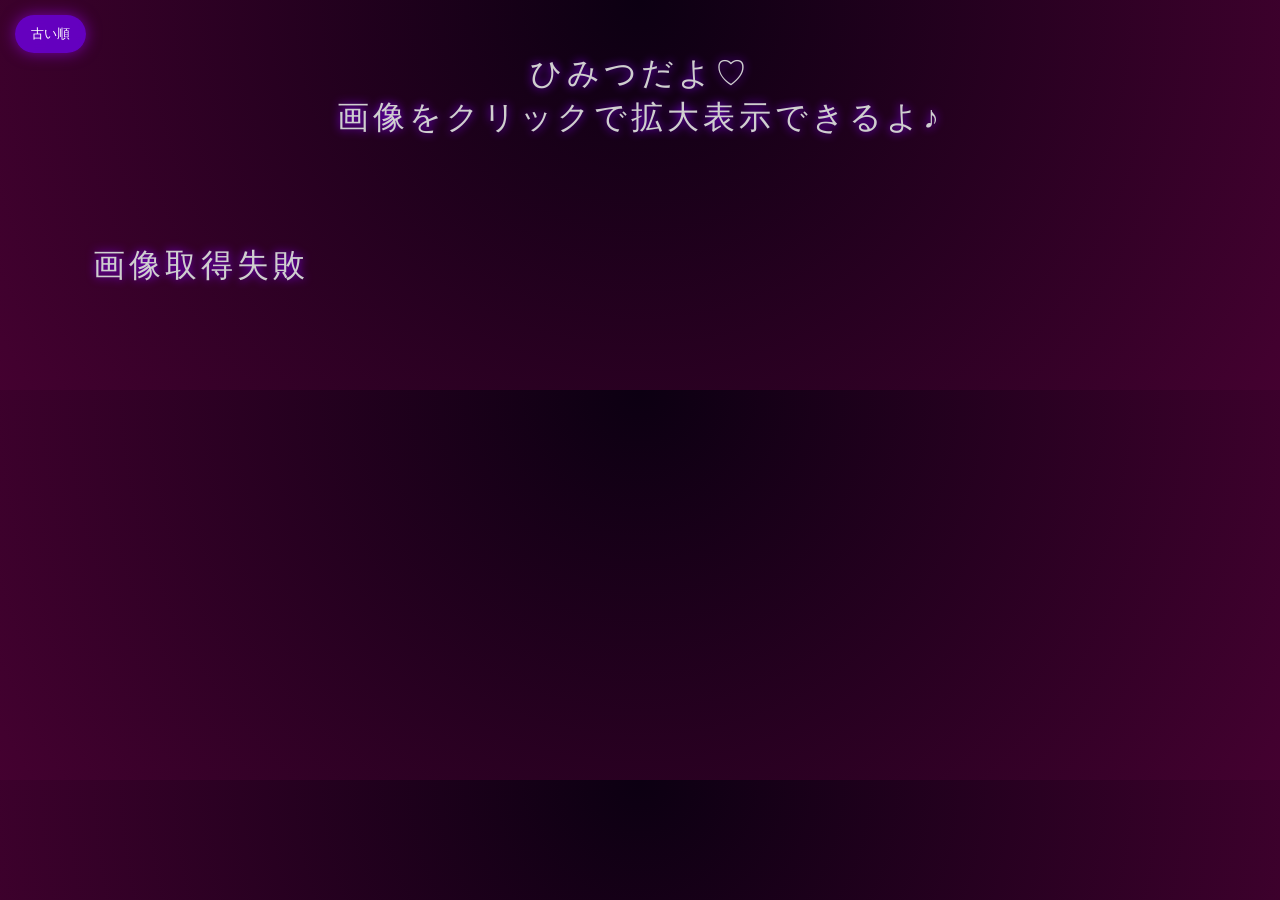
==== HPage.html @ 678bc20c "Update HPage.html" ====
<!DOCTYPE html>
<html>
<head>
                <style>*{
    box-sizing:border-box;
}

body{

    margin:0;

    background:
        radial-gradient(
            circle at top,
            #0c0012,
            #440130
        );

    color:#ddd;
}

p{
    text-align:center;
    padding:20px 10px;
    font-size:32px;
    letter-spacing:4px;
    color:#cfcfcf;
    text-shadow:0 0 10px #8800ff;
}

.gallery{
    width:90%;
    max-width:1200px;
    margin:0 auto 50px;

    display:grid;
    grid-template-columns:
        repeat(auto-fill,minmax(260px,1fr));

    gap:20px;
}

.photo-box{
    position:relative;
    height:260px;

    overflow:hidden;

    border:2px solid #222;
    background:#000;

    cursor:pointer;

    box-shadow:
        0 0 15px rgba(120,0,255,.4);

    transition:.3s;
}

.photo-box:hover{
    transform:scale(1.03);

    box-shadow:
        0 0 25px rgba(180,0,255,.7);
}

.photo-box img{
    width:100%;
    height:100%;

    object-fit:cover;

    filter:
        brightness(70%)
        contrast(120%)
        saturate(130%);

    transition:.4s;
}

.photo-box:hover img{
    filter:
        brightness(100%)
        contrast(140%)
        saturate(150%);
}

.caption{
    position:absolute;
    left:0;
    bottom:0;

    width:100%;
    padding:8px;

    background:rgba(0,0,0,.6);

    text-align:center;
    font-size:12px;

    opacity:0;

    transition:.3s;
}

.photo-box:hover .caption{
    opacity:1;
}

.lightbox{
    padding:80px;
    position:fixed;
    inset:0;

    display:flex;
    justify-content:center;
    align-items:center;

    background:rgba(0,0,0,.95);

    opacity:0;
    visibility:hidden;

    transition:.3s;

    z-index:9999;
}

.lightbox.active{
    opacity:1;
    visibility:visible;
}

.lightbox img{
    max-width:95vw;
    max-height:90vh;

    object-fit:contain;

    transform:scale(.9);

    transition:.3s;
}

.lightbox.active img{
    transform:scale(1);
}

.lightbox-close{
    position:fixed;

    top:15px;
    right:20px;

    width:50px;
    height:50px;

    display:flex;
    justify-content:center;
    align-items:center;

    border-radius:50%;

    color:#fff;

    font-size:40px;

    background:rgba(0,0,0,.7);

    cursor:pointer;
}

@media(max-width:600px){

    p{
        font-size:20px;
    }

    .gallery{
        width:95%;
        grid-template-columns:repeat(2,1fr);
        gap:10px;
    }

    .photo-box{
        height:180px;
    }

    .caption{
        opacity:1;
        font-size:10px;
    }
}
.nav-btn{

    position:fixed;

    top:50%;

    transform:translateY(-50%);

    width:60px;
    height:60px;

    border:none;

    border-radius:50%;

    background:rgba(0,0,0,.7);

    color:white;

    font-size:32px;

    cursor:pointer;

    z-index:10000;

    transition:.2s;
}

.nav-btn:hover{

    background:rgba(140,0,255,.8);

}

.prev-btn{

    left:20px;

}

.next-btn{

    right:20px;

}

@media(max-width:600px){

    .nav-btn{

        width:50px;
        height:50px;

        font-size:24px;
    }

    .prev-btn{

        left:10px;

    }

    .next-btn{

        right:10px;

    }

}
.slide-left{
    animation:slideLeft .25s ease;
}

.slide-right{
    animation:slideRight .25s ease;
}

@keyframes slideLeft{

    from{
        opacity:0;
        transform:
            translateX(60px)
            scale(.95);
    }

    to{
        opacity:1;
        transform:
            translateX(0)
            scale(1);
    }

}

@keyframes slideRight{

    from{
        opacity:0;
        transform:
            translateX(-60px)
            scale(.95);
    }

    to{
        opacity:1;
        transform:
            translateX(0)
            scale(1);
    }

}

#bubbles{

    position:fixed;

    inset:0;

    overflow:hidden;

    pointer-events:none;

    z-index:-1;
}

.bubble{

    position:absolute;

    bottom:-120px;

    border-radius:50%;

    opacity:.25;

    filter:blur(2px);

    animation:
        floatUp linear forwards;
}

@keyframes floatUp{

    0%{

        transform:
            translateY(0)
            translateX(0)
            scale(.8);

        opacity:0;
    }

    15%{

        opacity:.35;
    }

    70%{

        opacity:.25;
    }

    100%{

        transform:
            translateY(-120vh)
            translateX(var(--drift))
            scale(1.2);

        opacity:0;
    }
}
.sort-button{

    position:fixed;

    top:15px;
    left:15px;

    z-index:1000;

    border:none;

    padding:10px 16px;

    border-radius:999px;

    cursor:pointer;

    color:white;

    background:
        rgba(120,0,255,.7);

    backdrop-filter:blur(8px);

    box-shadow:
        0 0 15px rgba(160,0,255,.6);

    transition:.3s;
}

.sort-button:hover{

    transform:scale(1.05);

    background:
        rgba(180,0,255,.85);
}
</style>
            </head>
            <body>
                <script>(function installLiveweaveConsoleBridge() {
        if (window.__liveweaveConsoleBridge) return;
        window.__liveweaveConsoleBridge = true;

        function format(value) {
            if (typeof value === 'string') return value;
            if (typeof value === 'undefined') return 'undefined';
            if (typeof value === 'function') return value.toString();
            if (value instanceof Error) return value.name + ': ' + value.message;
            if (value instanceof Element) return value.outerHTML;
            try {
                var seen = [];
                return JSON.stringify(value, function(key, item) {
                    if (typeof item === 'object' && item !== null) {
                        if (seen.indexOf(item) !== -1) return '[Circular]';
                        seen.push(item);
                    }
                    return item;
                }, 2);
            } catch (err) {
                return String(value);
            }
        }

        function send(type, values, id) {
            parent.postMessage({
                source: 'liveweave-preview-console',
                type: type,
                id: id || '',
                values: (values || []).map(format)
            }, '*');
        }

        ['log', 'info', 'warn', 'error', 'debug'].forEach(function(level) {
            var original = console[level];
            console[level] = function() {
                var args = Array.prototype.slice.call(arguments);
                send(level === 'log' || level === 'debug' ? 'log' : level, args);
                if (original) original.apply(console, args);
            };
        });

        window.addEventListener('error', function(event) {
            send('error', [event.message + (event.lineno ? ' (line ' + event.lineno + ')' : '')]);
        });
        window.addEventListener('unhandledrejection', function(event) {
            send('error', ['Unhandled promise rejection:', event.reason]);
        });
        window.addEventListener('message', function(event) {
            var message = event.data || {};
            if (event.source !== parent || message.source !== 'liveweave-parent-console' || message.type !== 'evaluate') return;
            try {
                var result = (0, eval)(message.code);
                Promise.resolve(result).then(function(value) {
                    send('result', [value], message.id);
                }, function(error) {
                    send('error', [error], message.id);
                });
            } catch (error) {
                send('error', [error], message.id);
            }
        });
        send('ready', []);
    })();</script>
                <script>(function installPreviewLinkGuard() {
        var noticeTimer;

        function showNotice(message) {
            var notice = document.getElementById('lw-preview-link-notice');
            if (!notice) {
                notice = document.createElement('div');
                notice.id = 'lw-preview-link-notice';
                notice.setAttribute('role', 'status');
                notice.style.cssText = 'position:fixed;left:12px;bottom:12px;z-index:2147483647;max-width:calc(100% - 24px);padding:10px 14px;border-radius:9px;background:#17212d;color:#fff;font:13px/1.4 system-ui,sans-serif;box-shadow:0 8px 24px rgba(0,0,0,.25);pointer-events:none;';
                document.body.appendChild(notice);
            }
            notice.textContent = message;
            notice.hidden = false;
            clearTimeout(noticeTimer);
            noticeTimer = setTimeout(function() { notice.hidden = true; }, 3500);
        }

        document.addEventListener('click', function(event) {
            var link = event.target.closest && event.target.closest('a[href]');
            if (!link || event.defaultPrevented) return;

            var href = (link.getAttribute('href') || '').trim();
            if (href.charAt(0) === '#') {
                event.preventDefault();
                var fragment = href.slice(1);
                if (!fragment) {
                    window.scrollTo(0, 0);
                    return;
                }
                try { fragment = decodeURIComponent(fragment); } catch (error) {}
                var target = document.getElementById(fragment) || document.getElementsByName(fragment)[0];
                if (target) target.scrollIntoView();
                return;
            }

            if (/^(https?:)?\/\//i.test(href)) {
                event.preventDefault();
                window.open(href, '_blank', 'noopener,noreferrer');
                return;
            }

            if (/^(mailto:|tel:)/i.test(href)) return;

            event.preventDefault();
            showNotice('This page cannot be opened in the preview.');
        }, true);
    })();</script>
                


    <meta charset="UTF-8">
    <meta name="viewport" content="width=device-width, initial-scale=1.0">
    <title>......♡</title>




    <div id="bubbles"></div>

    <button id="sortButton" class="sort-button">古い順</button>

    <p>ひみつだよ♡<br>画像をクリックで拡大表示できるよ♪</p>

    <div id="gallery" class="gallery"><div class="photo-box"><img src="https://raw.githubusercontent.com/ultimatesuperdog-prog/ultimatesuperdog.github.io/main/photo/VRChat_2025-10-22_00-17-05.451_2560x1440.png" loading="lazy"><div class="caption">VRChat_2025-10-22_00-17-05.451_2560x1440.png</div></div><div class="photo-box"><img src="https://raw.githubusercontent.com/ultimatesuperdog-prog/ultimatesuperdog.github.io/main/photo/VRChat_2025-10-22_00-19-32.444_1440x2560.png" loading="lazy"><div class="caption">VRChat_2025-10-22_00-19-32.444_1440x2560.png</div></div><div class="photo-box"><img src="https://raw.githubusercontent.com/ultimatesuperdog-prog/ultimatesuperdog.github.io/main/photo/VRChat_2025-10-24_18-51-50.114_1440x2560.png" loading="lazy"><div class="caption">VRChat_2025-10-24_18-51-50.114_1440x2560.png</div></div><div class="photo-box"><img src="https://raw.githubusercontent.com/ultimatesuperdog-prog/ultimatesuperdog.github.io/main/photo/VRChat_2025-10-24_18-54-07.072_1440x2560.png" loading="lazy"><div class="caption">VRChat_2025-10-24_18-54-07.072_1440x2560.png</div></div><div class="photo-box"><img src="https://raw.githubusercontent.com/ultimatesuperdog-prog/ultimatesuperdog.github.io/main/photo/VRChat_2025-10-24_18-54-31.774_2560x1440.png" loading="lazy"><div class="caption">VRChat_2025-10-24_18-54-31.774_2560x1440.png</div></div><div class="photo-box"><img src="https://raw.githubusercontent.com/ultimatesuperdog-prog/ultimatesuperdog.github.io/main/photo/VRChat_2025-11-01_12-10-06.847_1440x2560.png" loading="lazy"><div class="caption">VRChat_2025-11-01_12-10-06.847_1440x2560.png</div></div><div class="photo-box"><img src="https://raw.githubusercontent.com/ultimatesuperdog-prog/ultimatesuperdog.github.io/main/photo/VRChat_2025-11-01_12-15-42.350_2560x1440.png" loading="lazy"><div class="caption">VRChat_2025-11-01_12-15-42.350_2560x1440.png</div></div><div class="photo-box"><img src="https://raw.githubusercontent.com/ultimatesuperdog-prog/ultimatesuperdog.github.io/main/photo/VRChat_2025-11-01_13-35-09.456_1440x2560.png" loading="lazy"><div class="caption">VRChat_2025-11-01_13-35-09.456_1440x2560.png</div></div><div class="photo-box"><img src="https://raw.githubusercontent.com/ultimatesuperdog-prog/ultimatesuperdog.github.io/main/photo/VRChat_2025-11-03_23-21-50.025_1440x2560.png" loading="lazy"><div class="caption">VRChat_2025-11-03_23-21-50.025_1440x2560.png</div></div><div class="photo-box"><img src="https://raw.githubusercontent.com/ultimatesuperdog-prog/ultimatesuperdog.github.io/main/photo/VRChat_2025-11-25_08-31-44.201_1440x2560.png" loading="lazy"><div class="caption">VRChat_2025-11-25_08-31-44.201_1440x2560.png</div></div><div class="photo-box"><img src="https://raw.githubusercontent.com/ultimatesuperdog-prog/ultimatesuperdog.github.io/main/photo/VRChat_2025-11-25_08-38-30.387_2560x1440.png" loading="lazy"><div class="caption">VRChat_2025-11-25_08-38-30.387_2560x1440.png</div></div><div class="photo-box"><img src="https://raw.githubusercontent.com/ultimatesuperdog-prog/ultimatesuperdog.github.io/main/photo/VRChat_2025-11-30_10-49-32.324_2560x1440.png" loading="lazy"><div class="caption">VRChat_2025-11-30_10-49-32.324_2560x1440.png</div></div><div class="photo-box"><img src="https://raw.githubusercontent.com/ultimatesuperdog-prog/ultimatesuperdog.github.io/main/photo/VRChat_2025-12-10_11-47-01.004_1440x2560.png" loading="lazy"><div class="caption">VRChat_2025-12-10_11-47-01.004_1440x2560.png</div></div><div class="photo-box"><img src="https://raw.githubusercontent.com/ultimatesuperdog-prog/ultimatesuperdog.github.io/main/photo/VRChat_2025-12-13_10-05-29.626_2160x3840.png" loading="lazy"><div class="caption">VRChat_2025-12-13_10-05-29.626_2160x3840.png</div></div><div class="photo-box"><img src="https://raw.githubusercontent.com/ultimatesuperdog-prog/ultimatesuperdog.github.io/main/photo/VRChat_2025-12-17_08-20-46.638_1440x2560.png" loading="lazy"><div class="caption">VRChat_2025-12-17_08-20-46.638_1440x2560.png</div></div><div class="photo-box"><img src="https://raw.githubusercontent.com/ultimatesuperdog-prog/ultimatesuperdog.github.io/main/photo/VRChat_2025-12-20_07-16-40.741_2560x1440.png" loading="lazy"><div class="caption">VRChat_2025-12-20_07-16-40.741_2560x1440.png</div></div><div class="photo-box"><img src="https://raw.githubusercontent.com/ultimatesuperdog-prog/ultimatesuperdog.github.io/main/photo/VRChat_2025-12-20_07-26-20.593_2560x1440.png" loading="lazy"><div class="caption">VRChat_2025-12-20_07-26-20.593_2560x1440.png</div></div><div class="photo-box"><img src="https://raw.githubusercontent.com/ultimatesuperdog-prog/ultimatesuperdog.github.io/main/photo/VRChat_2026-01-02_21-21-00.322_1440x2560.png" loading="lazy"><div class="caption">VRChat_2026-01-02_21-21-00.322_1440x2560.png</div></div><div class="photo-box"><img src="https://raw.githubusercontent.com/ultimatesuperdog-prog/ultimatesuperdog.github.io/main/photo/VRChat_2026-01-04_09-59-13.803_2560x1440.png" loading="lazy"><div class="caption">VRChat_2026-01-04_09-59-13.803_2560x1440.png</div></div><div class="photo-box"><img src="https://raw.githubusercontent.com/ultimatesuperdog-prog/ultimatesuperdog.github.io/main/photo/VRChat_2026-06-02_22-18-40.487_2560x1440.png" loading="lazy"><div class="caption">VRChat_2026-06-02_22-18-40.487_2560x1440.png</div></div><div class="photo-box"><img src="https://raw.githubusercontent.com/ultimatesuperdog-prog/ultimatesuperdog.github.io/main/photo/VRChat_2026-07-23_06-15-55.239_1440x2560.png" loading="lazy"><div class="caption">VRChat_2026-07-23_06-15-55.239_1440x2560.png</div></div><div class="photo-box"><img src="https://raw.githubusercontent.com/ultimatesuperdog-prog/ultimatesuperdog.github.io/main/photo/VRChat_2026-07-23_23-22-54.620_2560x1440.png" loading="lazy"><div class="caption">VRChat_2026-07-23_23-22-54.620_2560x1440.png</div></div><div class="photo-box"><img src="https://raw.githubusercontent.com/ultimatesuperdog-prog/ultimatesuperdog.github.io/main/photo/VRChat_2026-07-23_23-24-43.584_2560x1440.png" loading="lazy"><div class="caption">VRChat_2026-07-23_23-24-43.584_2560x1440.png</div></div><div class="photo-box"><img src="https://raw.githubusercontent.com/ultimatesuperdog-prog/ultimatesuperdog.github.io/main/photo/VRChat_2026-08-22_08-33-40.828_2560x1440.png" loading="lazy"><div class="caption">VRChat_2026-08-22_08-33-40.828_2560x1440.png</div></div><div class="photo-box"><img src="https://raw.githubusercontent.com/ultimatesuperdog-prog/ultimatesuperdog.github.io/main/photo/VRChat_2026-08-22_08-34-22.706_2560x1440.png" loading="lazy"><div class="caption">VRChat_2026-08-22_08-34-22.706_2560x1440.png</div></div><div class="photo-box"><img src="https://raw.githubusercontent.com/ultimatesuperdog-prog/ultimatesuperdog.github.io/main/photo/VRChat_2026-08-29_13-50-01.776_3840x2160.png" loading="lazy"><div class="caption">VRChat_2026-08-29_13-50-01.776_3840x2160.png</div></div><div class="photo-box"><img src="https://raw.githubusercontent.com/ultimatesuperdog-prog/ultimatesuperdog.github.io/main/photo/VRChat_2026-09-01_06-08-50.923_3840x2160.png" loading="lazy"><div class="caption">VRChat_2026-09-01_06-08-50.923_3840x2160.png</div></div><div class="photo-box"><img src="https://raw.githubusercontent.com/ultimatesuperdog-prog/ultimatesuperdog.github.io/main/photo/VRChat_2026-09-01_06-10-11.241_3840x2160.png" loading="lazy"><div class="caption">VRChat_2026-09-01_06-10-11.241_3840x2160.png</div></div><div class="photo-box"><img src="https://raw.githubusercontent.com/ultimatesuperdog-prog/ultimatesuperdog.github.io/main/photo/VRChat_2026-09-01_06-12-33.233_3840x2160.png" loading="lazy"><div class="caption">VRChat_2026-09-01_06-12-33.233_3840x2160.png</div></div><div class="photo-box"><img src="https://raw.githubusercontent.com/ultimatesuperdog-prog/ultimatesuperdog.github.io/main/photo/VRChat_2026-09-11_23-34-38.701_1080x1920.png" loading="lazy"><div class="caption">VRChat_2026-09-11_23-34-38.701_1080x1920.png</div></div><div class="photo-box"><img src="https://raw.githubusercontent.com/ultimatesuperdog-prog/ultimatesuperdog.github.io/main/photo/VRChat_2026-09-11_23-36-31.436_1920x1080.png" loading="lazy"><div class="caption">VRChat_2026-09-11_23-36-31.436_1920x1080.png</div></div><div class="photo-box"><img src="https://raw.githubusercontent.com/ultimatesuperdog-prog/ultimatesuperdog.github.io/main/photo/VRChat_2026-09-11_23-41-42.427_1920x1080.png" loading="lazy"><div class="caption">VRChat_2026-09-11_23-41-42.427_1920x1080.png</div></div><div class="photo-box"><img src="https://raw.githubusercontent.com/ultimatesuperdog-prog/ultimatesuperdog.github.io/main/photo/VRChat_2026-09-11_23-42-38.360_1920x1080.png" loading="lazy"><div class="caption">VRChat_2026-09-11_23-42-38.360_1920x1080.png</div></div><div class="photo-box"><img src="https://raw.githubusercontent.com/ultimatesuperdog-prog/ultimatesuperdog.github.io/main/photo/VRChat_2026-09-23_09-59-18.088_1080x1920.png" loading="lazy"><div class="caption">VRChat_2026-09-23_09-59-18.088_1080x1920.png</div></div><div class="photo-box"><img src="https://raw.githubusercontent.com/ultimatesuperdog-prog/ultimatesuperdog.github.io/main/photo/VRChat_2026-09-23_10-15-39.114_1080x1920.png" loading="lazy"><div class="caption">VRChat_2026-09-23_10-15-39.114_1080x1920.png</div></div><div class="photo-box"><img src="https://raw.githubusercontent.com/ultimatesuperdog-prog/ultimatesuperdog.github.io/main/photo/VRChat_2026-10-09_06-13-49.045_1080x1920.png" loading="lazy"><div class="caption">VRChat_2026-10-09_06-13-49.045_1080x1920.png</div></div><div class="photo-box"><img src="https://raw.githubusercontent.com/ultimatesuperdog-prog/ultimatesuperdog.github.io/main/photo/VRChat_2026-10-09_06-16-35.450_1080x1920.png" loading="lazy"><div class="caption">VRChat_2026-10-09_06-16-35.450_1080x1920.png</div></div><div class="photo-box"><img src="https://raw.githubusercontent.com/ultimatesuperdog-prog/ultimatesuperdog.github.io/main/photo/VRChat_2026-10-09_06-18-10.232_1080x1920.png" loading="lazy"><div class="caption">VRChat_2026-10-09_06-18-10.232_1080x1920.png</div></div><div class="photo-box"><img src="https://raw.githubusercontent.com/ultimatesuperdog-prog/ultimatesuperdog.github.io/main/photo/VRChat_2026-10-09_06-20-03.616_1080x1920.png" loading="lazy"><div class="caption">VRChat_2026-10-09_06-20-03.616_1080x1920.png</div></div><div class="photo-box"><img src="https://raw.githubusercontent.com/ultimatesuperdog-prog/ultimatesuperdog.github.io/main/photo/VRChat_2026-10-10_00-46-45.713_2560x1440.png" loading="lazy"><div class="caption">VRChat_2026-10-10_00-46-45.713_2560x1440.png</div></div><div class="photo-box"><img src="https://raw.githubusercontent.com/ultimatesuperdog-prog/ultimatesuperdog.github.io/main/photo/VRChat_2026-10-10_00-52-44.420_2560x1440.png" loading="lazy"><div class="caption">VRChat_2026-10-10_00-52-44.420_2560x1440.png</div></div><div class="photo-box"><img src="https://raw.githubusercontent.com/ultimatesuperdog-prog/ultimatesuperdog.github.io/main/photo/VRChat_2026-10-10_00-58-09.548_2560x1440.png" loading="lazy"><div class="caption">VRChat_2026-10-10_00-58-09.548_2560x1440.png</div></div><div class="photo-box"><img src="https://raw.githubusercontent.com/ultimatesuperdog-prog/ultimatesuperdog.github.io/main/photo/VRChat_2026-10-10_14-26-05.627_2560x1440.png" loading="lazy"><div class="caption">VRChat_2026-10-10_14-26-05.627_2560x1440.png</div></div><div class="photo-box"><img src="https://raw.githubusercontent.com/ultimatesuperdog-prog/ultimatesuperdog.github.io/main/photo/VRChat_2026-10-10_14-32-17.605_1440x2560.png" loading="lazy"><div class="caption">VRChat_2026-10-10_14-32-17.605_1440x2560.png</div></div><div class="photo-box"><img src="https://raw.githubusercontent.com/ultimatesuperdog-prog/ultimatesuperdog.github.io/main/photo/VRChat_2026-10-11_14-43-48.416_1440x2560.png" loading="lazy"><div class="caption">VRChat_2026-10-11_14-43-48.416_1440x2560.png</div></div><div class="photo-box"><img src="https://raw.githubusercontent.com/ultimatesuperdog-prog/ultimatesuperdog.github.io/main/photo/VRChat_2026-10-11_21-49-54.751_2560x1440.png" loading="lazy"><div class="caption">VRChat_2026-10-11_21-49-54.751_2560x1440.png</div></div><div class="photo-box"><img src="https://raw.githubusercontent.com/ultimatesuperdog-prog/ultimatesuperdog.github.io/main/photo/VRChat_2026-10-14_23-59-23.703_1440x2560.png" loading="lazy"><div class="caption">VRChat_2026-10-14_23-59-23.703_1440x2560.png</div></div><div class="photo-box"><img src="https://raw.githubusercontent.com/ultimatesuperdog-prog/ultimatesuperdog.github.io/main/photo/VRChat_2026-10-16_00-07-16.340_2560x1440.png" loading="lazy"><div class="caption">VRChat_2026-10-16_00-07-16.340_2560x1440.png</div></div><div class="photo-box"><img src="https://raw.githubusercontent.com/ultimatesuperdog-prog/ultimatesuperdog.github.io/main/photo/VRChat_2026-10-16_00-17-12.755_1440x2560.png" loading="lazy"><div class="caption">VRChat_2026-10-16_00-17-12.755_1440x2560.png</div></div><div class="photo-box"><img src="https://raw.githubusercontent.com/ultimatesuperdog-prog/ultimatesuperdog.github.io/main/photo/VRChat_2026-10-16_00-26-08.349_2560x1440.png" loading="lazy"><div class="caption">VRChat_2026-10-16_00-26-08.349_2560x1440.png</div></div><div class="photo-box"><img src="https://raw.githubusercontent.com/ultimatesuperdog-prog/ultimatesuperdog.github.io/main/photo/VRChat_2026-10-16_21-46-38.148_2560x1440.png" loading="lazy"><div class="caption">VRChat_2026-10-16_21-46-38.148_2560x1440.png</div></div><div class="photo-box"><img src="https://raw.githubusercontent.com/ultimatesuperdog-prog/ultimatesuperdog.github.io/main/photo/VRChat_2026-10-16_22-03-40.039_1440x2560.png" loading="lazy"><div class="caption">VRChat_2026-10-16_22-03-40.039_1440x2560.png</div></div><div class="photo-box"><img src="https://raw.githubusercontent.com/ultimatesuperdog-prog/ultimatesuperdog.github.io/main/photo/VRChat_2026-10-17_11-07-17.950_1440x2560.png" loading="lazy"><div class="caption">VRChat_2026-10-17_11-07-17.950_1440x2560.png</div></div></div>

    <div id="lightbox" class="lightbox">

        <div id="lightboxClose" class="lightbox-close">
            ×
        </div>

        <button id="prevBtn" class="nav-btn prev-btn">
            ←
        </button>

        <img id="lightboxImage" alt="拡大画像">

        <button id="nextBtn" class="nav-btn next-btn">
            →
        </button>

    </div>



                <script>const gallery =
    document.getElementById("gallery");

const lightbox =
    document.getElementById("lightbox");

const lightboxImage =
    document.getElementById("lightboxImage");

const lightboxClose =
    document.getElementById("lightboxClose");

const prevBtn =
    document.getElementById("prevBtn");

const nextBtn =
    document.getElementById("nextBtn");

const sortButton =
    document.getElementById("sortButton");

let photoList = [];
let currentIndex = 0;
let newestFirst = false;

let touchStartX = 0;

async function loadPhotos() {

    try {

        const response = await fetch(
            "https://api.github.com/repos/ultimatesuperdog-prog/ultimatesuperdog.github.io/contents/photo"
        );

        const files = await response.json();

        photoList = files.filter(file =>
            file.type === "file" &&
            /\.(jpg|jpeg|png|gif|webp)$/i.test(file.name)
        );

        sortPhotos();

    } catch(err) {

        console.error(err);

        gallery.innerHTML =
            "<p>画像取得失敗</p>";
    }
}
function sortPhotos() {

    if(newestFirst){

        photoList.sort(
            (a,b)=>
            b.name.localeCompare(a.name)
        );

        sortButton.textContent =
            "新しい順";

    }else{

        photoList.sort(
            (a,b)=>
            a.name.localeCompare(b.name)
        );

        sortButton.textContent =
            "古い順";
    }

    renderGallery();
}

function renderGallery() {

    gallery.innerHTML = "";

    photoList.forEach(
        (file,index) => {

            const box =
                document.createElement("div");

            box.className =
                "photo-box";

            const img =
                document.createElement("img");

            img.src =
                file.download_url;

            img.loading =
                "lazy";

            const caption =
                document.createElement("div");

            caption.className =
                "caption";

            caption.textContent =
                file.name;

            box.append(
                img,
                caption
            );

            box.onclick = () => {

                currentIndex =
                    index;

                openLightbox(
                    index
                );
            };

            gallery.appendChild(box);
        }
    );
}

function openLightbox(index){

    lightboxImage.src =
        photoList[index]
        .download_url;

    lightbox.classList.add(
        "active"
    );

    document.body.style.overflow =
        "hidden";
}

function closeLightbox(){

    lightbox.classList.remove(
        "active"
    );

    document.body.style.overflow =
        "";
}

function animateImage(direction){

    lightboxImage.classList.remove(
        "slide-left",
        "slide-right"
    );

    void lightboxImage.offsetWidth;

    lightboxImage.classList.add(
        direction
    );
}

function nextPhoto(){

    currentIndex++;

    if(
        currentIndex >=
        photoList.length
    ){
        currentIndex = 0;
    }

    lightboxImage.src =
        photoList[currentIndex]
        .download_url;

    animateImage(
        "slide-left"
    );
}

function prevPhoto(){

    currentIndex--;

    if(currentIndex < 0){

        currentIndex =
            photoList.length - 1;
    }

    lightboxImage.src =
        photoList[currentIndex]
        .download_url;

    animateImage(
        "slide-right"
    );
}

nextBtn.onclick =
    nextPhoto;

prevBtn.onclick =
    prevPhoto;

lightboxClose.onclick =
    closeLightbox;

sortButton.onclick = () => {

    newestFirst =
        !newestFirst;

    sortPhotos();
};

document.addEventListener(
    "keydown",
    e => {

        if(
            !lightbox.classList.contains(
                "active"
            )
        ){
            return;
        }

        if(
            e.key ===
            "ArrowRight"
        ){
            nextPhoto();
        }

        if(
            e.key ===
            "ArrowLeft"
        ){
            prevPhoto();
        }

        if(
            e.key ===
            "Escape"
        ){
            closeLightbox();
        }
    }
);

lightbox.addEventListener(
    "touchstart",
    e => {

        touchStartX =
            e.changedTouches[0]
            .screenX;
    }
);

lightbox.addEventListener(
    "touchend",
    e => {

        const diff =
            e.changedTouches[0]
            .screenX
            -
            touchStartX;

        if(diff > 50){

            prevPhoto();

        }else if(
            diff < -50
        ){

            nextPhoto();
        }
    }
);

const bubbleArea =
    document.getElementById(
        "bubbles"
    );

function createBubble(){

    const bubble =
        document.createElement(
            "div"
        );

    bubble.className =
        "bubble";

    bubbleArea.appendChild(
        bubble
    );

    bubble.addEventListener(
        "animationend",
        () => bubble.remove()
    );
}

setInterval(
    createBubble,
    800
);
lightbox.addEventListener(
    "click",
    e => {

        if(
            e.target === lightbox
        ){
            closeLightbox();
        }

    }
);

loadPhotos();</script>
            
        
    </body>
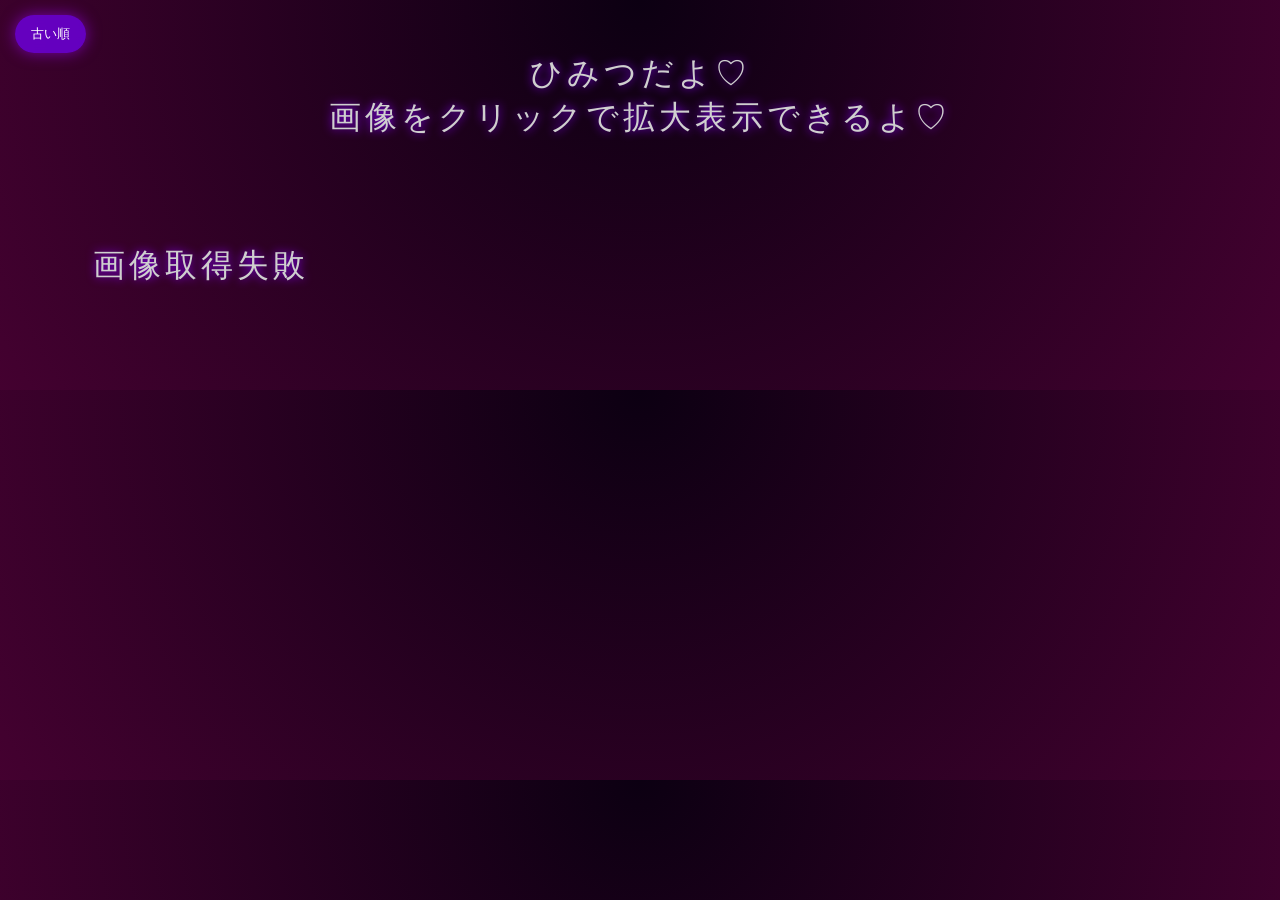
==== commit 59fa23c0: "Update HPage.html" ====
--- a/HPage.html
+++ b/HPage.html
@@ -531,9 +531,9 @@
 
     <button id="sortButton" class="sort-button">古い順</button>
 
-    <p>ひみつだよ♡<br>画像をクリックで拡大表示できるよ♪</p>
-
-    <div id="gallery" class="gallery"><div class="photo-box"><img src="https://raw.githubusercontent.com/ultimatesuperdog-prog/ultimatesuperdog.github.io/main/photo/VRChat_2025-10-22_00-17-05.451_2560x1440.png" loading="lazy"><div class="caption">VRChat_2025-10-22_00-17-05.451_2560x1440.png</div></div><div class="photo-box"><img src="https://raw.githubusercontent.com/ultimatesuperdog-prog/ultimatesuperdog.github.io/main/photo/VRChat_2025-10-22_00-19-32.444_1440x2560.png" loading="lazy"><div class="caption">VRChat_2025-10-22_00-19-32.444_1440x2560.png</div></div><div class="photo-box"><img src="https://raw.githubusercontent.com/ultimatesuperdog-prog/ultimatesuperdog.github.io/main/photo/VRChat_2025-10-24_18-51-50.114_1440x2560.png" loading="lazy"><div class="caption">VRChat_2025-10-24_18-51-50.114_1440x2560.png</div></div><div class="photo-box"><img src="https://raw.githubusercontent.com/ultimatesuperdog-prog/ultimatesuperdog.github.io/main/photo/VRChat_2025-10-24_18-54-07.072_1440x2560.png" loading="lazy"><div class="caption">VRChat_2025-10-24_18-54-07.072_1440x2560.png</div></div><div class="photo-box"><img src="https://raw.githubusercontent.com/ultimatesuperdog-prog/ultimatesuperdog.github.io/main/photo/VRChat_2025-10-24_18-54-31.774_2560x1440.png" loading="lazy"><div class="caption">VRChat_2025-10-24_18-54-31.774_2560x1440.png</div></div><div class="photo-box"><img src="https://raw.githubusercontent.com/ultimatesuperdog-prog/ultimatesuperdog.github.io/main/photo/VRChat_2025-11-01_12-10-06.847_1440x2560.png" loading="lazy"><div class="caption">VRChat_2025-11-01_12-10-06.847_1440x2560.png</div></div><div class="photo-box"><img src="https://raw.githubusercontent.com/ultimatesuperdog-prog/ultimatesuperdog.github.io/main/photo/VRChat_2025-11-01_12-15-42.350_2560x1440.png" loading="lazy"><div class="caption">VRChat_2025-11-01_12-15-42.350_2560x1440.png</div></div><div class="photo-box"><img src="https://raw.githubusercontent.com/ultimatesuperdog-prog/ultimatesuperdog.github.io/main/photo/VRChat_2025-11-01_13-35-09.456_1440x2560.png" loading="lazy"><div class="caption">VRChat_2025-11-01_13-35-09.456_1440x2560.png</div></div><div class="photo-box"><img src="https://raw.githubusercontent.com/ultimatesuperdog-prog/ultimatesuperdog.github.io/main/photo/VRChat_2025-11-03_23-21-50.025_1440x2560.png" loading="lazy"><div class="caption">VRChat_2025-11-03_23-21-50.025_1440x2560.png</div></div><div class="photo-box"><img src="https://raw.githubusercontent.com/ultimatesuperdog-prog/ultimatesuperdog.github.io/main/photo/VRChat_2025-11-25_08-31-44.201_1440x2560.png" loading="lazy"><div class="caption">VRChat_2025-11-25_08-31-44.201_1440x2560.png</div></div><div class="photo-box"><img src="https://raw.githubusercontent.com/ultimatesuperdog-prog/ultimatesuperdog.github.io/main/photo/VRChat_2025-11-25_08-38-30.387_2560x1440.png" loading="lazy"><div class="caption">VRChat_2025-11-25_08-38-30.387_2560x1440.png</div></div><div class="photo-box"><img src="https://raw.githubusercontent.com/ultimatesuperdog-prog/ultimatesuperdog.github.io/main/photo/VRChat_2025-11-30_10-49-32.324_2560x1440.png" loading="lazy"><div class="caption">VRChat_2025-11-30_10-49-32.324_2560x1440.png</div></div><div class="photo-box"><img src="https://raw.githubusercontent.com/ultimatesuperdog-prog/ultimatesuperdog.github.io/main/photo/VRChat_2025-12-10_11-47-01.004_1440x2560.png" loading="lazy"><div class="caption">VRChat_2025-12-10_11-47-01.004_1440x2560.png</div></div><div class="photo-box"><img src="https://raw.githubusercontent.com/ultimatesuperdog-prog/ultimatesuperdog.github.io/main/photo/VRChat_2025-12-13_10-05-29.626_2160x3840.png" loading="lazy"><div class="caption">VRChat_2025-12-13_10-05-29.626_2160x3840.png</div></div><div class="photo-box"><img src="https://raw.githubusercontent.com/ultimatesuperdog-prog/ultimatesuperdog.github.io/main/photo/VRChat_2025-12-17_08-20-46.638_1440x2560.png" loading="lazy"><div class="caption">VRChat_2025-12-17_08-20-46.638_1440x2560.png</div></div><div class="photo-box"><img src="https://raw.githubusercontent.com/ultimatesuperdog-prog/ultimatesuperdog.github.io/main/photo/VRChat_2025-12-20_07-16-40.741_2560x1440.png" loading="lazy"><div class="caption">VRChat_2025-12-20_07-16-40.741_2560x1440.png</div></div><div class="photo-box"><img src="https://raw.githubusercontent.com/ultimatesuperdog-prog/ultimatesuperdog.github.io/main/photo/VRChat_2025-12-20_07-26-20.593_2560x1440.png" loading="lazy"><div class="caption">VRChat_2025-12-20_07-26-20.593_2560x1440.png</div></div><div class="photo-box"><img src="https://raw.githubusercontent.com/ultimatesuperdog-prog/ultimatesuperdog.github.io/main/photo/VRChat_2026-01-02_21-21-00.322_1440x2560.png" loading="lazy"><div class="caption">VRChat_2026-01-02_21-21-00.322_1440x2560.png</div></div><div class="photo-box"><img src="https://raw.githubusercontent.com/ultimatesuperdog-prog/ultimatesuperdog.github.io/main/photo/VRChat_2026-01-04_09-59-13.803_2560x1440.png" loading="lazy"><div class="caption">VRChat_2026-01-04_09-59-13.803_2560x1440.png</div></div><div class="photo-box"><img src="https://raw.githubusercontent.com/ultimatesuperdog-prog/ultimatesuperdog.github.io/main/photo/VRChat_2026-06-02_22-18-40.487_2560x1440.png" loading="lazy"><div class="caption">VRChat_2026-06-02_22-18-40.487_2560x1440.png</div></div><div class="photo-box"><img src="https://raw.githubusercontent.com/ultimatesuperdog-prog/ultimatesuperdog.github.io/main/photo/VRChat_2026-07-23_06-15-55.239_1440x2560.png" loading="lazy"><div class="caption">VRChat_2026-07-23_06-15-55.239_1440x2560.png</div></div><div class="photo-box"><img src="https://raw.githubusercontent.com/ultimatesuperdog-prog/ultimatesuperdog.github.io/main/photo/VRChat_2026-07-23_23-22-54.620_2560x1440.png" loading="lazy"><div class="caption">VRChat_2026-07-23_23-22-54.620_2560x1440.png</div></div><div class="photo-box"><img src="https://raw.githubusercontent.com/ultimatesuperdog-prog/ultimatesuperdog.github.io/main/photo/VRChat_2026-07-23_23-24-43.584_2560x1440.png" loading="lazy"><div class="caption">VRChat_2026-07-23_23-24-43.584_2560x1440.png</div></div><div class="photo-box"><img src="https://raw.githubusercontent.com/ultimatesuperdog-prog/ultimatesuperdog.github.io/main/photo/VRChat_2026-08-22_08-33-40.828_2560x1440.png" loading="lazy"><div class="caption">VRChat_2026-08-22_08-33-40.828_2560x1440.png</div></div><div class="photo-box"><img src="https://raw.githubusercontent.com/ultimatesuperdog-prog/ultimatesuperdog.github.io/main/photo/VRChat_2026-08-22_08-34-22.706_2560x1440.png" loading="lazy"><div class="caption">VRChat_2026-08-22_08-34-22.706_2560x1440.png</div></div><div class="photo-box"><img src="https://raw.githubusercontent.com/ultimatesuperdog-prog/ultimatesuperdog.github.io/main/photo/VRChat_2026-08-29_13-50-01.776_3840x2160.png" loading="lazy"><div class="caption">VRChat_2026-08-29_13-50-01.776_3840x2160.png</div></div><div class="photo-box"><img src="https://raw.githubusercontent.com/ultimatesuperdog-prog/ultimatesuperdog.github.io/main/photo/VRChat_2026-09-01_06-08-50.923_3840x2160.png" loading="lazy"><div class="caption">VRChat_2026-09-01_06-08-50.923_3840x2160.png</div></div><div class="photo-box"><img src="https://raw.githubusercontent.com/ultimatesuperdog-prog/ultimatesuperdog.github.io/main/photo/VRChat_2026-09-01_06-10-11.241_3840x2160.png" loading="lazy"><div class="caption">VRChat_2026-09-01_06-10-11.241_3840x2160.png</div></div><div class="photo-box"><img src="https://raw.githubusercontent.com/ultimatesuperdog-prog/ultimatesuperdog.github.io/main/photo/VRChat_2026-09-01_06-12-33.233_3840x2160.png" loading="lazy"><div class="caption">VRChat_2026-09-01_06-12-33.233_3840x2160.png</div></div><div class="photo-box"><img src="https://raw.githubusercontent.com/ultimatesuperdog-prog/ultimatesuperdog.github.io/main/photo/VRChat_2026-09-11_23-34-38.701_1080x1920.png" loading="lazy"><div class="caption">VRChat_2026-09-11_23-34-38.701_1080x1920.png</div></div><div class="photo-box"><img src="https://raw.githubusercontent.com/ultimatesuperdog-prog/ultimatesuperdog.github.io/main/photo/VRChat_2026-09-11_23-36-31.436_1920x1080.png" loading="lazy"><div class="caption">VRChat_2026-09-11_23-36-31.436_1920x1080.png</div></div><div class="photo-box"><img src="https://raw.githubusercontent.com/ultimatesuperdog-prog/ultimatesuperdog.github.io/main/photo/VRChat_2026-09-11_23-41-42.427_1920x1080.png" loading="lazy"><div class="caption">VRChat_2026-09-11_23-41-42.427_1920x1080.png</div></div><div class="photo-box"><img src="https://raw.githubusercontent.com/ultimatesuperdog-prog/ultimatesuperdog.github.io/main/photo/VRChat_2026-09-11_23-42-38.360_1920x1080.png" loading="lazy"><div class="caption">VRChat_2026-09-11_23-42-38.360_1920x1080.png</div></div><div class="photo-box"><img src="https://raw.githubusercontent.com/ultimatesuperdog-prog/ultimatesuperdog.github.io/main/photo/VRChat_2026-09-23_09-59-18.088_1080x1920.png" loading="lazy"><div class="caption">VRChat_2026-09-23_09-59-18.088_1080x1920.png</div></div><div class="photo-box"><img src="https://raw.githubusercontent.com/ultimatesuperdog-prog/ultimatesuperdog.github.io/main/photo/VRChat_2026-09-23_10-15-39.114_1080x1920.png" loading="lazy"><div class="caption">VRChat_2026-09-23_10-15-39.114_1080x1920.png</div></div><div class="photo-box"><img src="https://raw.githubusercontent.com/ultimatesuperdog-prog/ultimatesuperdog.github.io/main/photo/VRChat_2026-10-09_06-13-49.045_1080x1920.png" loading="lazy"><div class="caption">VRChat_2026-10-09_06-13-49.045_1080x1920.png</div></div><div class="photo-box"><img src="https://raw.githubusercontent.com/ultimatesuperdog-prog/ultimatesuperdog.github.io/main/photo/VRChat_2026-10-09_06-16-35.450_1080x1920.png" loading="lazy"><div class="caption">VRChat_2026-10-09_06-16-35.450_1080x1920.png</div></div><div class="photo-box"><img src="https://raw.githubusercontent.com/ultimatesuperdog-prog/ultimatesuperdog.github.io/main/photo/VRChat_2026-10-09_06-18-10.232_1080x1920.png" loading="lazy"><div class="caption">VRChat_2026-10-09_06-18-10.232_1080x1920.png</div></div><div class="photo-box"><img src="https://raw.githubusercontent.com/ultimatesuperdog-prog/ultimatesuperdog.github.io/main/photo/VRChat_2026-10-09_06-20-03.616_1080x1920.png" loading="lazy"><div class="caption">VRChat_2026-10-09_06-20-03.616_1080x1920.png</div></div><div class="photo-box"><img src="https://raw.githubusercontent.com/ultimatesuperdog-prog/ultimatesuperdog.github.io/main/photo/VRChat_2026-10-10_00-46-45.713_2560x1440.png" loading="lazy"><div class="caption">VRChat_2026-10-10_00-46-45.713_2560x1440.png</div></div><div class="photo-box"><img src="https://raw.githubusercontent.com/ultimatesuperdog-prog/ultimatesuperdog.github.io/main/photo/VRChat_2026-10-10_00-52-44.420_2560x1440.png" loading="lazy"><div class="caption">VRChat_2026-10-10_00-52-44.420_2560x1440.png</div></div><div class="photo-box"><img src="https://raw.githubusercontent.com/ultimatesuperdog-prog/ultimatesuperdog.github.io/main/photo/VRChat_2026-10-10_00-58-09.548_2560x1440.png" loading="lazy"><div class="caption">VRChat_2026-10-10_00-58-09.548_2560x1440.png</div></div><div class="photo-box"><img src="https://raw.githubusercontent.com/ultimatesuperdog-prog/ultimatesuperdog.github.io/main/photo/VRChat_2026-10-10_14-26-05.627_2560x1440.png" loading="lazy"><div class="caption">VRChat_2026-10-10_14-26-05.627_2560x1440.png</div></div><div class="photo-box"><img src="https://raw.githubusercontent.com/ultimatesuperdog-prog/ultimatesuperdog.github.io/main/photo/VRChat_2026-10-10_14-32-17.605_1440x2560.png" loading="lazy"><div class="caption">VRChat_2026-10-10_14-32-17.605_1440x2560.png</div></div><div class="photo-box"><img src="https://raw.githubusercontent.com/ultimatesuperdog-prog/ultimatesuperdog.github.io/main/photo/VRChat_2026-10-11_14-43-48.416_1440x2560.png" loading="lazy"><div class="caption">VRChat_2026-10-11_14-43-48.416_1440x2560.png</div></div><div class="photo-box"><img src="https://raw.githubusercontent.com/ultimatesuperdog-prog/ultimatesuperdog.github.io/main/photo/VRChat_2026-10-11_21-49-54.751_2560x1440.png" loading="lazy"><div class="caption">VRChat_2026-10-11_21-49-54.751_2560x1440.png</div></div><div class="photo-box"><img src="https://raw.githubusercontent.com/ultimatesuperdog-prog/ultimatesuperdog.github.io/main/photo/VRChat_2026-10-14_23-59-23.703_1440x2560.png" loading="lazy"><div class="caption">VRChat_2026-10-14_23-59-23.703_1440x2560.png</div></div><div class="photo-box"><img src="https://raw.githubusercontent.com/ultimatesuperdog-prog/ultimatesuperdog.github.io/main/photo/VRChat_2026-10-16_00-07-16.340_2560x1440.png" loading="lazy"><div class="caption">VRChat_2026-10-16_00-07-16.340_2560x1440.png</div></div><div class="photo-box"><img src="https://raw.githubusercontent.com/ultimatesuperdog-prog/ultimatesuperdog.github.io/main/photo/VRChat_2026-10-16_00-17-12.755_1440x2560.png" loading="lazy"><div class="caption">VRChat_2026-10-16_00-17-12.755_1440x2560.png</div></div><div class="photo-box"><img src="https://raw.githubusercontent.com/ultimatesuperdog-prog/ultimatesuperdog.github.io/main/photo/VRChat_2026-10-16_00-26-08.349_2560x1440.png" loading="lazy"><div class="caption">VRChat_2026-10-16_00-26-08.349_2560x1440.png</div></div><div class="photo-box"><img src="https://raw.githubusercontent.com/ultimatesuperdog-prog/ultimatesuperdog.github.io/main/photo/VRChat_2026-10-16_21-46-38.148_2560x1440.png" loading="lazy"><div class="caption">VRChat_2026-10-16_21-46-38.148_2560x1440.png</div></div><div class="photo-box"><img src="https://raw.githubusercontent.com/ultimatesuperdog-prog/ultimatesuperdog.github.io/main/photo/VRChat_2026-10-16_22-03-40.039_1440x2560.png" loading="lazy"><div class="caption">VRChat_2026-10-16_22-03-40.039_1440x2560.png</div></div><div class="photo-box"><img src="https://raw.githubusercontent.com/ultimatesuperdog-prog/ultimatesuperdog.github.io/main/photo/VRChat_2026-10-17_11-07-17.950_1440x2560.png" loading="lazy"><div class="caption">VRChat_2026-10-17_11-07-17.950_1440x2560.png</div></div></div>
+    <p>ひみつだよ♡<br>画像をクリックで拡大表示できるよ♡</p>
+
+    <div id="gallery" class="gallery"><div class="photo-box"><img src="https://raw.githubusercontent.com/ultimatesuperdog-prog/ultimatesuperdog.github.io/main/photo/VRChat_2025-10-22_00-17-05.451_2560x1440.png" loading="lazy"></div><div class="photo-box"><img src="https://raw.githubusercontent.com/ultimatesuperdog-prog/ultimatesuperdog.github.io/main/photo/VRChat_2025-10-22_00-19-32.444_1440x2560.png" loading="lazy"></div><div class="photo-box"><img src="https://raw.githubusercontent.com/ultimatesuperdog-prog/ultimatesuperdog.github.io/main/photo/VRChat_2025-10-24_18-51-50.114_1440x2560.png" loading="lazy"></div><div class="photo-box"><img src="https://raw.githubusercontent.com/ultimatesuperdog-prog/ultimatesuperdog.github.io/main/photo/VRChat_2025-10-24_18-54-07.072_1440x2560.png" loading="lazy"></div><div class="photo-box"><img src="https://raw.githubusercontent.com/ultimatesuperdog-prog/ultimatesuperdog.github.io/main/photo/VRChat_2025-10-24_18-54-31.774_2560x1440.png" loading="lazy"></div><div class="photo-box"><img src="https://raw.githubusercontent.com/ultimatesuperdog-prog/ultimatesuperdog.github.io/main/photo/VRChat_2025-11-01_12-10-06.847_1440x2560.png" loading="lazy"></div><div class="photo-box"><img src="https://raw.githubusercontent.com/ultimatesuperdog-prog/ultimatesuperdog.github.io/main/photo/VRChat_2025-11-01_12-15-42.350_2560x1440.png" loading="lazy"></div><div class="photo-box"><img src="https://raw.githubusercontent.com/ultimatesuperdog-prog/ultimatesuperdog.github.io/main/photo/VRChat_2025-11-01_13-35-09.456_1440x2560.png" loading="lazy"></div><div class="photo-box"><img src="https://raw.githubusercontent.com/ultimatesuperdog-prog/ultimatesuperdog.github.io/main/photo/VRChat_2025-11-03_23-21-50.025_1440x2560.png" loading="lazy"></div><div class="photo-box"><img src="https://raw.githubusercontent.com/ultimatesuperdog-prog/ultimatesuperdog.github.io/main/photo/VRChat_2025-11-25_08-31-44.201_1440x2560.png" loading="lazy"></div><div class="photo-box"><img src="https://raw.githubusercontent.com/ultimatesuperdog-prog/ultimatesuperdog.github.io/main/photo/VRChat_2025-11-25_08-38-30.387_2560x1440.png" loading="lazy"></div><div class="photo-box"><img src="https://raw.githubusercontent.com/ultimatesuperdog-prog/ultimatesuperdog.github.io/main/photo/VRChat_2025-11-30_10-49-32.324_2560x1440.png" loading="lazy"></div><div class="photo-box"><img src="https://raw.githubusercontent.com/ultimatesuperdog-prog/ultimatesuperdog.github.io/main/photo/VRChat_2025-12-10_11-47-01.004_1440x2560.png" loading="lazy"></div><div class="photo-box"><img src="https://raw.githubusercontent.com/ultimatesuperdog-prog/ultimatesuperdog.github.io/main/photo/VRChat_2025-12-13_10-05-29.626_2160x3840.png" loading="lazy"></div><div class="photo-box"><img src="https://raw.githubusercontent.com/ultimatesuperdog-prog/ultimatesuperdog.github.io/main/photo/VRChat_2025-12-17_08-20-46.638_1440x2560.png" loading="lazy"></div><div class="photo-box"><img src="https://raw.githubusercontent.com/ultimatesuperdog-prog/ultimatesuperdog.github.io/main/photo/VRChat_2025-12-20_07-16-40.741_2560x1440.png" loading="lazy"></div><div class="photo-box"><img src="https://raw.githubusercontent.com/ultimatesuperdog-prog/ultimatesuperdog.github.io/main/photo/VRChat_2025-12-20_07-26-20.593_2560x1440.png" loading="lazy"></div><div class="photo-box"><img src="https://raw.githubusercontent.com/ultimatesuperdog-prog/ultimatesuperdog.github.io/main/photo/VRChat_2026-01-02_21-21-00.322_1440x2560.png" loading="lazy"></div><div class="photo-box"><img src="https://raw.githubusercontent.com/ultimatesuperdog-prog/ultimatesuperdog.github.io/main/photo/VRChat_2026-01-04_09-59-13.803_2560x1440.png" loading="lazy"></div><div class="photo-box"><img src="https://raw.githubusercontent.com/ultimatesuperdog-prog/ultimatesuperdog.github.io/main/photo/VRChat_2026-06-02_22-18-40.487_2560x1440.png" loading="lazy"></div><div class="photo-box"><img src="https://raw.githubusercontent.com/ultimatesuperdog-prog/ultimatesuperdog.github.io/main/photo/VRChat_2026-07-23_06-15-55.239_1440x2560.png" loading="lazy"></div><div class="photo-box"><img src="https://raw.githubusercontent.com/ultimatesuperdog-prog/ultimatesuperdog.github.io/main/photo/VRChat_2026-07-23_23-22-54.620_2560x1440.png" loading="lazy"></div><div class="photo-box"><img src="https://raw.githubusercontent.com/ultimatesuperdog-prog/ultimatesuperdog.github.io/main/photo/VRChat_2026-07-23_23-24-43.584_2560x1440.png" loading="lazy"></div><div class="photo-box"><img src="https://raw.githubusercontent.com/ultimatesuperdog-prog/ultimatesuperdog.github.io/main/photo/VRChat_2026-08-22_08-33-40.828_2560x1440.png" loading="lazy"></div><div class="photo-box"><img src="https://raw.githubusercontent.com/ultimatesuperdog-prog/ultimatesuperdog.github.io/main/photo/VRChat_2026-08-22_08-34-22.706_2560x1440.png" loading="lazy"></div><div class="photo-box"><img src="https://raw.githubusercontent.com/ultimatesuperdog-prog/ultimatesuperdog.github.io/main/photo/VRChat_2026-08-29_13-50-01.776_3840x2160.png" loading="lazy"></div><div class="photo-box"><img src="https://raw.githubusercontent.com/ultimatesuperdog-prog/ultimatesuperdog.github.io/main/photo/VRChat_2026-09-01_06-08-50.923_3840x2160.png" loading="lazy"></div><div class="photo-box"><img src="https://raw.githubusercontent.com/ultimatesuperdog-prog/ultimatesuperdog.github.io/main/photo/VRChat_2026-09-01_06-10-11.241_3840x2160.png" loading="lazy"></div><div class="photo-box"><img src="https://raw.githubusercontent.com/ultimatesuperdog-prog/ultimatesuperdog.github.io/main/photo/VRChat_2026-09-01_06-12-33.233_3840x2160.png" loading="lazy"></div><div class="photo-box"><img src="https://raw.githubusercontent.com/ultimatesuperdog-prog/ultimatesuperdog.github.io/main/photo/VRChat_2026-09-11_23-34-38.701_1080x1920.png" loading="lazy"></div><div class="photo-box"><img src="https://raw.githubusercontent.com/ultimatesuperdog-prog/ultimatesuperdog.github.io/main/photo/VRChat_2026-09-11_23-36-31.436_1920x1080.png" loading="lazy"></div><div class="photo-box"><img src="https://raw.githubusercontent.com/ultimatesuperdog-prog/ultimatesuperdog.github.io/main/photo/VRChat_2026-09-11_23-41-42.427_1920x1080.png" loading="lazy"></div><div class="photo-box"><img src="https://raw.githubusercontent.com/ultimatesuperdog-prog/ultimatesuperdog.github.io/main/photo/VRChat_2026-09-11_23-42-38.360_1920x1080.png" loading="lazy"></div><div class="photo-box"><img src="https://raw.githubusercontent.com/ultimatesuperdog-prog/ultimatesuperdog.github.io/main/photo/VRChat_2026-09-23_09-59-18.088_1080x1920.png" loading="lazy"></div><div class="photo-box"><img src="https://raw.githubusercontent.com/ultimatesuperdog-prog/ultimatesuperdog.github.io/main/photo/VRChat_2026-09-23_10-15-39.114_1080x1920.png" loading="lazy"></div><div class="photo-box"><img src="https://raw.githubusercontent.com/ultimatesuperdog-prog/ultimatesuperdog.github.io/main/photo/VRChat_2026-10-09_06-13-49.045_1080x1920.png" loading="lazy"></div><div class="photo-box"><img src="https://raw.githubusercontent.com/ultimatesuperdog-prog/ultimatesuperdog.github.io/main/photo/VRChat_2026-10-09_06-16-35.450_1080x1920.png" loading="lazy"></div><div class="photo-box"><img src="https://raw.githubusercontent.com/ultimatesuperdog-prog/ultimatesuperdog.github.io/main/photo/VRChat_2026-10-09_06-18-10.232_1080x1920.png" loading="lazy"></div><div class="photo-box"><img src="https://raw.githubusercontent.com/ultimatesuperdog-prog/ultimatesuperdog.github.io/main/photo/VRChat_2026-10-09_06-20-03.616_1080x1920.png" loading="lazy"></div><div class="photo-box"><img src="https://raw.githubusercontent.com/ultimatesuperdog-prog/ultimatesuperdog.github.io/main/photo/VRChat_2026-10-10_00-46-45.713_2560x1440.png" loading="lazy"></div><div class="photo-box"><img src="https://raw.githubusercontent.com/ultimatesuperdog-prog/ultimatesuperdog.github.io/main/photo/VRChat_2026-10-10_00-52-44.420_2560x1440.png" loading="lazy"></div><div class="photo-box"><img src="https://raw.githubusercontent.com/ultimatesuperdog-prog/ultimatesuperdog.github.io/main/photo/VRChat_2026-10-10_00-58-09.548_2560x1440.png" loading="lazy"></div><div class="photo-box"><img src="https://raw.githubusercontent.com/ultimatesuperdog-prog/ultimatesuperdog.github.io/main/photo/VRChat_2026-10-10_14-26-05.627_2560x1440.png" loading="lazy"></div><div class="photo-box"><img src="https://raw.githubusercontent.com/ultimatesuperdog-prog/ultimatesuperdog.github.io/main/photo/VRChat_2026-10-10_14-32-17.605_1440x2560.png" loading="lazy"></div><div class="photo-box"><img src="https://raw.githubusercontent.com/ultimatesuperdog-prog/ultimatesuperdog.github.io/main/photo/VRChat_2026-10-11_14-43-48.416_1440x2560.png" loading="lazy"></div><div class="photo-box"><img src="https://raw.githubusercontent.com/ultimatesuperdog-prog/ultimatesuperdog.github.io/main/photo/VRChat_2026-10-11_21-49-54.751_2560x1440.png" loading="lazy"></div><div class="photo-box"><img src="https://raw.githubusercontent.com/ultimatesuperdog-prog/ultimatesuperdog.github.io/main/photo/VRChat_2026-10-14_23-59-23.703_1440x2560.png" loading="lazy"></div><div class="photo-box"><img src="https://raw.githubusercontent.com/ultimatesuperdog-prog/ultimatesuperdog.github.io/main/photo/VRChat_2026-10-16_00-07-16.340_2560x1440.png" loading="lazy"></div><div class="photo-box"><img src="https://raw.githubusercontent.com/ultimatesuperdog-prog/ultimatesuperdog.github.io/main/photo/VRChat_2026-10-16_00-17-12.755_1440x2560.png" loading="lazy"></div><div class="photo-box"><img src="https://raw.githubusercontent.com/ultimatesuperdog-prog/ultimatesuperdog.github.io/main/photo/VRChat_2026-10-16_00-26-08.349_2560x1440.png" loading="lazy"></div><div class="photo-box"><img src="https://raw.githubusercontent.com/ultimatesuperdog-prog/ultimatesuperdog.github.io/main/photo/VRChat_2026-10-16_21-46-38.148_2560x1440.png" loading="lazy"></div><div class="photo-box"><img src="https://raw.githubusercontent.com/ultimatesuperdog-prog/ultimatesuperdog.github.io/main/photo/VRChat_2026-10-16_22-03-40.039_1440x2560.png" loading="lazy"></div><div class="photo-box"><img src="https://raw.githubusercontent.com/ultimatesuperdog-prog/ultimatesuperdog.github.io/main/photo/VRChat_2026-10-17_11-07-17.950_1440x2560.png" loading="lazy"></div></div>
 
     <div id="lightbox" class="lightbox">
 
@@ -655,18 +655,8 @@
             img.loading =
                 "lazy";
 
-            const caption =
-                document.createElement("div");
-
-            caption.className =
-                "caption";
-
-            caption.textContent =
-                file.name;
-
             box.append(
-                img,
-                caption
+                img
             );
 
             box.onclick = () => {
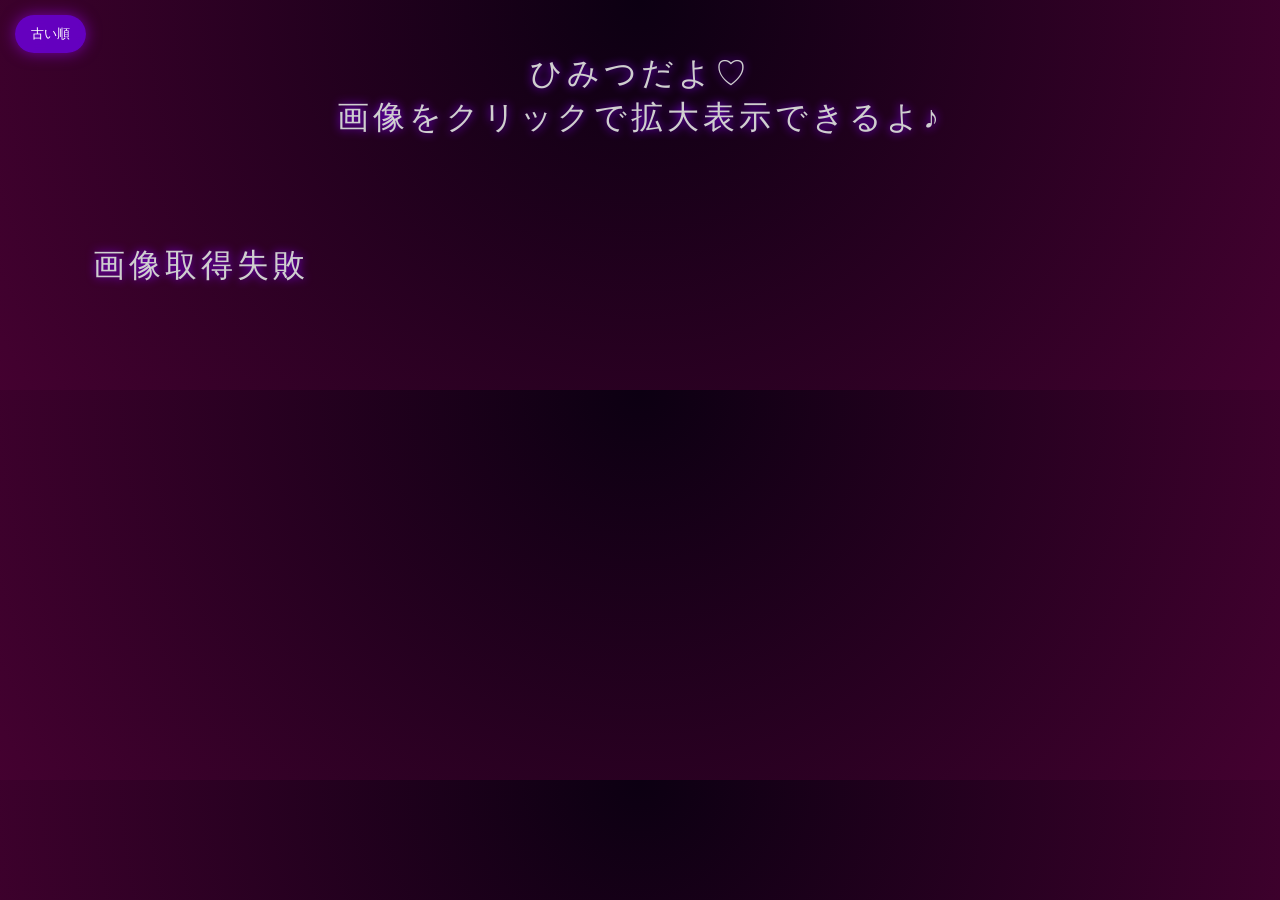
==== commit 9ed25b73: "Update HPage.html" ====
--- a/HPage.html
+++ b/HPage.html
@@ -531,7 +531,7 @@
 
     <button id="sortButton" class="sort-button">古い順</button>
 
-    <p>ひみつだよ♡<br>画像をクリックで拡大表示できるよ♡</p>
+    <p>ひみつだよ♡<br>画像をクリックで拡大表示できるよ♪</p>
 
     <div id="gallery" class="gallery"><div class="photo-box"><img src="https://raw.githubusercontent.com/ultimatesuperdog-prog/ultimatesuperdog.github.io/main/photo/VRChat_2025-10-22_00-17-05.451_2560x1440.png" loading="lazy"></div><div class="photo-box"><img src="https://raw.githubusercontent.com/ultimatesuperdog-prog/ultimatesuperdog.github.io/main/photo/VRChat_2025-10-22_00-19-32.444_1440x2560.png" loading="lazy"></div><div class="photo-box"><img src="https://raw.githubusercontent.com/ultimatesuperdog-prog/ultimatesuperdog.github.io/main/photo/VRChat_2025-10-24_18-51-50.114_1440x2560.png" loading="lazy"></div><div class="photo-box"><img src="https://raw.githubusercontent.com/ultimatesuperdog-prog/ultimatesuperdog.github.io/main/photo/VRChat_2025-10-24_18-54-07.072_1440x2560.png" loading="lazy"></div><div class="photo-box"><img src="https://raw.githubusercontent.com/ultimatesuperdog-prog/ultimatesuperdog.github.io/main/photo/VRChat_2025-10-24_18-54-31.774_2560x1440.png" loading="lazy"></div><div class="photo-box"><img src="https://raw.githubusercontent.com/ultimatesuperdog-prog/ultimatesuperdog.github.io/main/photo/VRChat_2025-11-01_12-10-06.847_1440x2560.png" loading="lazy"></div><div class="photo-box"><img src="https://raw.githubusercontent.com/ultimatesuperdog-prog/ultimatesuperdog.github.io/main/photo/VRChat_2025-11-01_12-15-42.350_2560x1440.png" loading="lazy"></div><div class="photo-box"><img src="https://raw.githubusercontent.com/ultimatesuperdog-prog/ultimatesuperdog.github.io/main/photo/VRChat_2025-11-01_13-35-09.456_1440x2560.png" loading="lazy"></div><div class="photo-box"><img src="https://raw.githubusercontent.com/ultimatesuperdog-prog/ultimatesuperdog.github.io/main/photo/VRChat_2025-11-03_23-21-50.025_1440x2560.png" loading="lazy"></div><div class="photo-box"><img src="https://raw.githubusercontent.com/ultimatesuperdog-prog/ultimatesuperdog.github.io/main/photo/VRChat_2025-11-25_08-31-44.201_1440x2560.png" loading="lazy"></div><div class="photo-box"><img src="https://raw.githubusercontent.com/ultimatesuperdog-prog/ultimatesuperdog.github.io/main/photo/VRChat_2025-11-25_08-38-30.387_2560x1440.png" loading="lazy"></div><div class="photo-box"><img src="https://raw.githubusercontent.com/ultimatesuperdog-prog/ultimatesuperdog.github.io/main/photo/VRChat_2025-11-30_10-49-32.324_2560x1440.png" loading="lazy"></div><div class="photo-box"><img src="https://raw.githubusercontent.com/ultimatesuperdog-prog/ultimatesuperdog.github.io/main/photo/VRChat_2025-12-10_11-47-01.004_1440x2560.png" loading="lazy"></div><div class="photo-box"><img src="https://raw.githubusercontent.com/ultimatesuperdog-prog/ultimatesuperdog.github.io/main/photo/VRChat_2025-12-13_10-05-29.626_2160x3840.png" loading="lazy"></div><div class="photo-box"><img src="https://raw.githubusercontent.com/ultimatesuperdog-prog/ultimatesuperdog.github.io/main/photo/VRChat_2025-12-17_08-20-46.638_1440x2560.png" loading="lazy"></div><div class="photo-box"><img src="https://raw.githubusercontent.com/ultimatesuperdog-prog/ultimatesuperdog.github.io/main/photo/VRChat_2025-12-20_07-16-40.741_2560x1440.png" loading="lazy"></div><div class="photo-box"><img src="https://raw.githubusercontent.com/ultimatesuperdog-prog/ultimatesuperdog.github.io/main/photo/VRChat_2025-12-20_07-26-20.593_2560x1440.png" loading="lazy"></div><div class="photo-box"><img src="https://raw.githubusercontent.com/ultimatesuperdog-prog/ultimatesuperdog.github.io/main/photo/VRChat_2026-01-02_21-21-00.322_1440x2560.png" loading="lazy"></div><div class="photo-box"><img src="https://raw.githubusercontent.com/ultimatesuperdog-prog/ultimatesuperdog.github.io/main/photo/VRChat_2026-01-04_09-59-13.803_2560x1440.png" loading="lazy"></div><div class="photo-box"><img src="https://raw.githubusercontent.com/ultimatesuperdog-prog/ultimatesuperdog.github.io/main/photo/VRChat_2026-06-02_22-18-40.487_2560x1440.png" loading="lazy"></div><div class="photo-box"><img src="https://raw.githubusercontent.com/ultimatesuperdog-prog/ultimatesuperdog.github.io/main/photo/VRChat_2026-07-23_06-15-55.239_1440x2560.png" loading="lazy"></div><div class="photo-box"><img src="https://raw.githubusercontent.com/ultimatesuperdog-prog/ultimatesuperdog.github.io/main/photo/VRChat_2026-07-23_23-22-54.620_2560x1440.png" loading="lazy"></div><div class="photo-box"><img src="https://raw.githubusercontent.com/ultimatesuperdog-prog/ultimatesuperdog.github.io/main/photo/VRChat_2026-07-23_23-24-43.584_2560x1440.png" loading="lazy"></div><div class="photo-box"><img src="https://raw.githubusercontent.com/ultimatesuperdog-prog/ultimatesuperdog.github.io/main/photo/VRChat_2026-08-22_08-33-40.828_2560x1440.png" loading="lazy"></div><div class="photo-box"><img src="https://raw.githubusercontent.com/ultimatesuperdog-prog/ultimatesuperdog.github.io/main/photo/VRChat_2026-08-22_08-34-22.706_2560x1440.png" loading="lazy"></div><div class="photo-box"><img src="https://raw.githubusercontent.com/ultimatesuperdog-prog/ultimatesuperdog.github.io/main/photo/VRChat_2026-08-29_13-50-01.776_3840x2160.png" loading="lazy"></div><div class="photo-box"><img src="https://raw.githubusercontent.com/ultimatesuperdog-prog/ultimatesuperdog.github.io/main/photo/VRChat_2026-09-01_06-08-50.923_3840x2160.png" loading="lazy"></div><div class="photo-box"><img src="https://raw.githubusercontent.com/ultimatesuperdog-prog/ultimatesuperdog.github.io/main/photo/VRChat_2026-09-01_06-10-11.241_3840x2160.png" loading="lazy"></div><div class="photo-box"><img src="https://raw.githubusercontent.com/ultimatesuperdog-prog/ultimatesuperdog.github.io/main/photo/VRChat_2026-09-01_06-12-33.233_3840x2160.png" loading="lazy"></div><div class="photo-box"><img src="https://raw.githubusercontent.com/ultimatesuperdog-prog/ultimatesuperdog.github.io/main/photo/VRChat_2026-09-11_23-34-38.701_1080x1920.png" loading="lazy"></div><div class="photo-box"><img src="https://raw.githubusercontent.com/ultimatesuperdog-prog/ultimatesuperdog.github.io/main/photo/VRChat_2026-09-11_23-36-31.436_1920x1080.png" loading="lazy"></div><div class="photo-box"><img src="https://raw.githubusercontent.com/ultimatesuperdog-prog/ultimatesuperdog.github.io/main/photo/VRChat_2026-09-11_23-41-42.427_1920x1080.png" loading="lazy"></div><div class="photo-box"><img src="https://raw.githubusercontent.com/ultimatesuperdog-prog/ultimatesuperdog.github.io/main/photo/VRChat_2026-09-11_23-42-38.360_1920x1080.png" loading="lazy"></div><div class="photo-box"><img src="https://raw.githubusercontent.com/ultimatesuperdog-prog/ultimatesuperdog.github.io/main/photo/VRChat_2026-09-23_09-59-18.088_1080x1920.png" loading="lazy"></div><div class="photo-box"><img src="https://raw.githubusercontent.com/ultimatesuperdog-prog/ultimatesuperdog.github.io/main/photo/VRChat_2026-09-23_10-15-39.114_1080x1920.png" loading="lazy"></div><div class="photo-box"><img src="https://raw.githubusercontent.com/ultimatesuperdog-prog/ultimatesuperdog.github.io/main/photo/VRChat_2026-10-09_06-13-49.045_1080x1920.png" loading="lazy"></div><div class="photo-box"><img src="https://raw.githubusercontent.com/ultimatesuperdog-prog/ultimatesuperdog.github.io/main/photo/VRChat_2026-10-09_06-16-35.450_1080x1920.png" loading="lazy"></div><div class="photo-box"><img src="https://raw.githubusercontent.com/ultimatesuperdog-prog/ultimatesuperdog.github.io/main/photo/VRChat_2026-10-09_06-18-10.232_1080x1920.png" loading="lazy"></div><div class="photo-box"><img src="https://raw.githubusercontent.com/ultimatesuperdog-prog/ultimatesuperdog.github.io/main/photo/VRChat_2026-10-09_06-20-03.616_1080x1920.png" loading="lazy"></div><div class="photo-box"><img src="https://raw.githubusercontent.com/ultimatesuperdog-prog/ultimatesuperdog.github.io/main/photo/VRChat_2026-10-10_00-46-45.713_2560x1440.png" loading="lazy"></div><div class="photo-box"><img src="https://raw.githubusercontent.com/ultimatesuperdog-prog/ultimatesuperdog.github.io/main/photo/VRChat_2026-10-10_00-52-44.420_2560x1440.png" loading="lazy"></div><div class="photo-box"><img src="https://raw.githubusercontent.com/ultimatesuperdog-prog/ultimatesuperdog.github.io/main/photo/VRChat_2026-10-10_00-58-09.548_2560x1440.png" loading="lazy"></div><div class="photo-box"><img src="https://raw.githubusercontent.com/ultimatesuperdog-prog/ultimatesuperdog.github.io/main/photo/VRChat_2026-10-10_14-26-05.627_2560x1440.png" loading="lazy"></div><div class="photo-box"><img src="https://raw.githubusercontent.com/ultimatesuperdog-prog/ultimatesuperdog.github.io/main/photo/VRChat_2026-10-10_14-32-17.605_1440x2560.png" loading="lazy"></div><div class="photo-box"><img src="https://raw.githubusercontent.com/ultimatesuperdog-prog/ultimatesuperdog.github.io/main/photo/VRChat_2026-10-11_14-43-48.416_1440x2560.png" loading="lazy"></div><div class="photo-box"><img src="https://raw.githubusercontent.com/ultimatesuperdog-prog/ultimatesuperdog.github.io/main/photo/VRChat_2026-10-11_21-49-54.751_2560x1440.png" loading="lazy"></div><div class="photo-box"><img src="https://raw.githubusercontent.com/ultimatesuperdog-prog/ultimatesuperdog.github.io/main/photo/VRChat_2026-10-14_23-59-23.703_1440x2560.png" loading="lazy"></div><div class="photo-box"><img src="https://raw.githubusercontent.com/ultimatesuperdog-prog/ultimatesuperdog.github.io/main/photo/VRChat_2026-10-16_00-07-16.340_2560x1440.png" loading="lazy"></div><div class="photo-box"><img src="https://raw.githubusercontent.com/ultimatesuperdog-prog/ultimatesuperdog.github.io/main/photo/VRChat_2026-10-16_00-17-12.755_1440x2560.png" loading="lazy"></div><div class="photo-box"><img src="https://raw.githubusercontent.com/ultimatesuperdog-prog/ultimatesuperdog.github.io/main/photo/VRChat_2026-10-16_00-26-08.349_2560x1440.png" loading="lazy"></div><div class="photo-box"><img src="https://raw.githubusercontent.com/ultimatesuperdog-prog/ultimatesuperdog.github.io/main/photo/VRChat_2026-10-16_21-46-38.148_2560x1440.png" loading="lazy"></div><div class="photo-box"><img src="https://raw.githubusercontent.com/ultimatesuperdog-prog/ultimatesuperdog.github.io/main/photo/VRChat_2026-10-16_22-03-40.039_1440x2560.png" loading="lazy"></div><div class="photo-box"><img src="https://raw.githubusercontent.com/ultimatesuperdog-prog/ultimatesuperdog.github.io/main/photo/VRChat_2026-10-17_11-07-17.950_1440x2560.png" loading="lazy"></div></div>
 
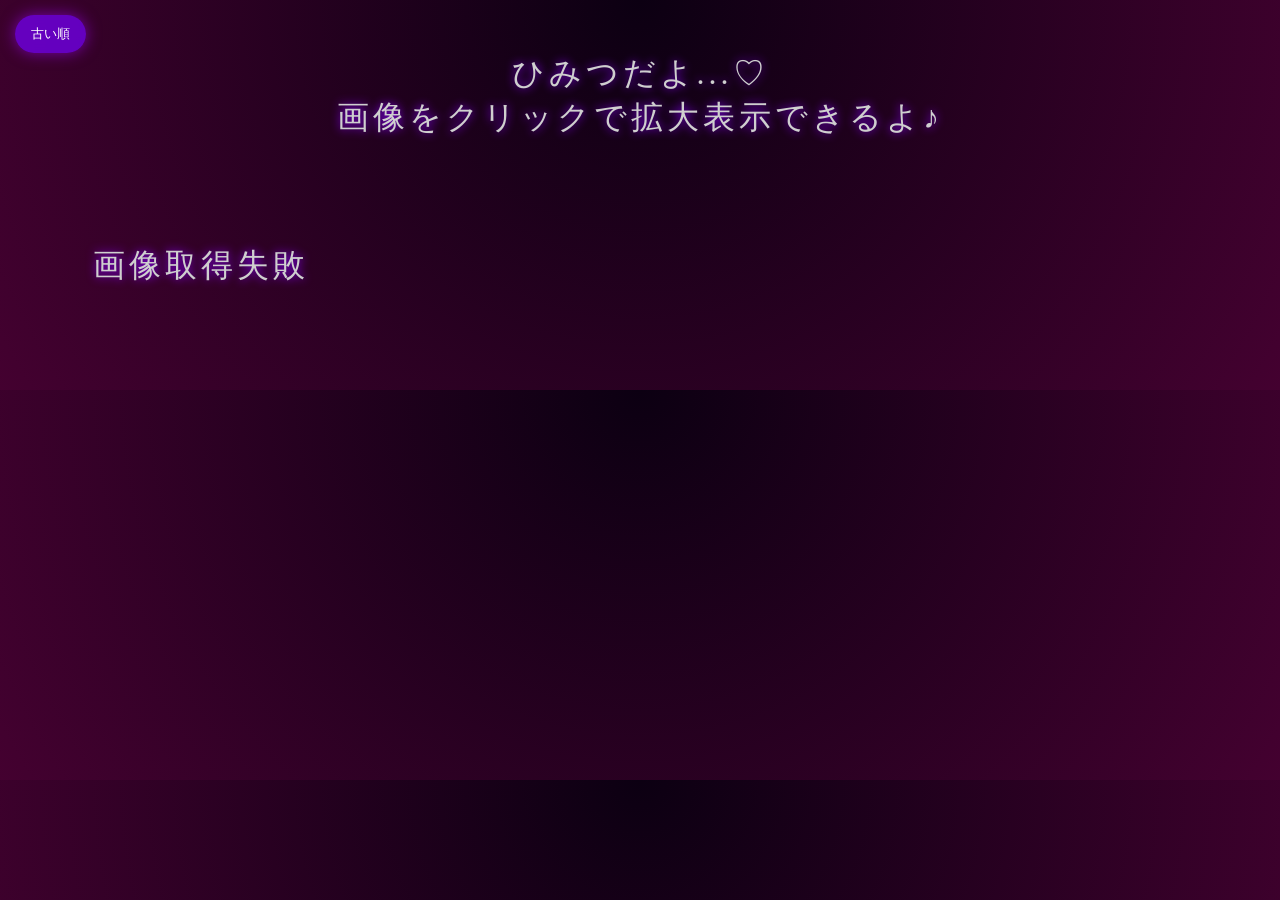
==== commit 0e737c61: "Update HPage.html" ====
--- a/HPage.html
+++ b/HPage.html
@@ -402,7 +402,78 @@
     background:
         rgba(180,0,255,.85);
 }
-</style>
+.loader{
+
+    position:fixed;
+    inset:0;
+
+    display:flex;
+    flex-direction:column;
+
+    justify-content:center;
+    align-items:center;
+
+    background:
+        radial-gradient(
+            circle at top,
+            #0c0012,
+            #9d0770
+        );
+
+    z-index:999999;
+
+    transition:.8s ease;
+}
+
+.loader.hidden{
+
+    opacity:0;
+
+    visibility:hidden;
+}
+
+.loader-heart{
+
+    font-size:72px;
+
+    color:#ff6cf5;
+
+    text-shadow:
+        0 0 20px #ff6cf5,
+        0 0 40px #ae62ff;
+
+    animation:
+        heartbeat 1.5s infinite;
+}
+
+.loader-text{
+
+    margin-top:20px;
+
+    letter-spacing:4px;
+
+    color:white;
+}
+
+@keyframes heartbeat{
+
+    0%{
+        transform:scale(1);
+    }
+
+    30%{
+        transform:scale(1.15);
+    }
+
+    50%{
+        transform:scale(.95);
+    }
+
+    100%{
+        transform:scale(1);
+    }
+
+}</style>
             </head>
             <body>
                 <script>(function installLiveweaveConsoleBridge() {
@@ -526,12 +597,20 @@
 
 
 
-
+<div id="loader" class="loader hidden">
+
+    <div class="loader-heart">♡</div>
+
+    <div class="loader-text">
+        loading...
+    </div>
+
+</div>
     <div id="bubbles"></div>
 
     <button id="sortButton" class="sort-button">古い順</button>
 
-    <p>ひみつだよ♡<br>画像をクリックで拡大表示できるよ♪</p>
+    <p>ひみつだよ...♡<br>画像をクリックで拡大表示できるよ♪</p>
 
     <div id="gallery" class="gallery"><div class="photo-box"><img src="https://raw.githubusercontent.com/ultimatesuperdog-prog/ultimatesuperdog.github.io/main/photo/VRChat_2025-10-22_00-17-05.451_2560x1440.png" loading="lazy"></div><div class="photo-box"><img src="https://raw.githubusercontent.com/ultimatesuperdog-prog/ultimatesuperdog.github.io/main/photo/VRChat_2025-10-22_00-19-32.444_1440x2560.png" loading="lazy"></div><div class="photo-box"><img src="https://raw.githubusercontent.com/ultimatesuperdog-prog/ultimatesuperdog.github.io/main/photo/VRChat_2025-10-24_18-51-50.114_1440x2560.png" loading="lazy"></div><div class="photo-box"><img src="https://raw.githubusercontent.com/ultimatesuperdog-prog/ultimatesuperdog.github.io/main/photo/VRChat_2025-10-24_18-54-07.072_1440x2560.png" loading="lazy"></div><div class="photo-box"><img src="https://raw.githubusercontent.com/ultimatesuperdog-prog/ultimatesuperdog.github.io/main/photo/VRChat_2025-10-24_18-54-31.774_2560x1440.png" loading="lazy"></div><div class="photo-box"><img src="https://raw.githubusercontent.com/ultimatesuperdog-prog/ultimatesuperdog.github.io/main/photo/VRChat_2025-11-01_12-10-06.847_1440x2560.png" loading="lazy"></div><div class="photo-box"><img src="https://raw.githubusercontent.com/ultimatesuperdog-prog/ultimatesuperdog.github.io/main/photo/VRChat_2025-11-01_12-15-42.350_2560x1440.png" loading="lazy"></div><div class="photo-box"><img src="https://raw.githubusercontent.com/ultimatesuperdog-prog/ultimatesuperdog.github.io/main/photo/VRChat_2025-11-01_13-35-09.456_1440x2560.png" loading="lazy"></div><div class="photo-box"><img src="https://raw.githubusercontent.com/ultimatesuperdog-prog/ultimatesuperdog.github.io/main/photo/VRChat_2025-11-03_23-21-50.025_1440x2560.png" loading="lazy"></div><div class="photo-box"><img src="https://raw.githubusercontent.com/ultimatesuperdog-prog/ultimatesuperdog.github.io/main/photo/VRChat_2025-11-25_08-31-44.201_1440x2560.png" loading="lazy"></div><div class="photo-box"><img src="https://raw.githubusercontent.com/ultimatesuperdog-prog/ultimatesuperdog.github.io/main/photo/VRChat_2025-11-25_08-38-30.387_2560x1440.png" loading="lazy"></div><div class="photo-box"><img src="https://raw.githubusercontent.com/ultimatesuperdog-prog/ultimatesuperdog.github.io/main/photo/VRChat_2025-11-30_10-49-32.324_2560x1440.png" loading="lazy"></div><div class="photo-box"><img src="https://raw.githubusercontent.com/ultimatesuperdog-prog/ultimatesuperdog.github.io/main/photo/VRChat_2025-12-10_11-47-01.004_1440x2560.png" loading="lazy"></div><div class="photo-box"><img src="https://raw.githubusercontent.com/ultimatesuperdog-prog/ultimatesuperdog.github.io/main/photo/VRChat_2025-12-13_10-05-29.626_2160x3840.png" loading="lazy"></div><div class="photo-box"><img src="https://raw.githubusercontent.com/ultimatesuperdog-prog/ultimatesuperdog.github.io/main/photo/VRChat_2025-12-17_08-20-46.638_1440x2560.png" loading="lazy"></div><div class="photo-box"><img src="https://raw.githubusercontent.com/ultimatesuperdog-prog/ultimatesuperdog.github.io/main/photo/VRChat_2025-12-20_07-16-40.741_2560x1440.png" loading="lazy"></div><div class="photo-box"><img src="https://raw.githubusercontent.com/ultimatesuperdog-prog/ultimatesuperdog.github.io/main/photo/VRChat_2025-12-20_07-26-20.593_2560x1440.png" loading="lazy"></div><div class="photo-box"><img src="https://raw.githubusercontent.com/ultimatesuperdog-prog/ultimatesuperdog.github.io/main/photo/VRChat_2026-01-02_21-21-00.322_1440x2560.png" loading="lazy"></div><div class="photo-box"><img src="https://raw.githubusercontent.com/ultimatesuperdog-prog/ultimatesuperdog.github.io/main/photo/VRChat_2026-01-04_09-59-13.803_2560x1440.png" loading="lazy"></div><div class="photo-box"><img src="https://raw.githubusercontent.com/ultimatesuperdog-prog/ultimatesuperdog.github.io/main/photo/VRChat_2026-06-02_22-18-40.487_2560x1440.png" loading="lazy"></div><div class="photo-box"><img src="https://raw.githubusercontent.com/ultimatesuperdog-prog/ultimatesuperdog.github.io/main/photo/VRChat_2026-07-23_06-15-55.239_1440x2560.png" loading="lazy"></div><div class="photo-box"><img src="https://raw.githubusercontent.com/ultimatesuperdog-prog/ultimatesuperdog.github.io/main/photo/VRChat_2026-07-23_23-22-54.620_2560x1440.png" loading="lazy"></div><div class="photo-box"><img src="https://raw.githubusercontent.com/ultimatesuperdog-prog/ultimatesuperdog.github.io/main/photo/VRChat_2026-07-23_23-24-43.584_2560x1440.png" loading="lazy"></div><div class="photo-box"><img src="https://raw.githubusercontent.com/ultimatesuperdog-prog/ultimatesuperdog.github.io/main/photo/VRChat_2026-08-22_08-33-40.828_2560x1440.png" loading="lazy"></div><div class="photo-box"><img src="https://raw.githubusercontent.com/ultimatesuperdog-prog/ultimatesuperdog.github.io/main/photo/VRChat_2026-08-22_08-34-22.706_2560x1440.png" loading="lazy"></div><div class="photo-box"><img src="https://raw.githubusercontent.com/ultimatesuperdog-prog/ultimatesuperdog.github.io/main/photo/VRChat_2026-08-29_13-50-01.776_3840x2160.png" loading="lazy"></div><div class="photo-box"><img src="https://raw.githubusercontent.com/ultimatesuperdog-prog/ultimatesuperdog.github.io/main/photo/VRChat_2026-09-01_06-08-50.923_3840x2160.png" loading="lazy"></div><div class="photo-box"><img src="https://raw.githubusercontent.com/ultimatesuperdog-prog/ultimatesuperdog.github.io/main/photo/VRChat_2026-09-01_06-10-11.241_3840x2160.png" loading="lazy"></div><div class="photo-box"><img src="https://raw.githubusercontent.com/ultimatesuperdog-prog/ultimatesuperdog.github.io/main/photo/VRChat_2026-09-01_06-12-33.233_3840x2160.png" loading="lazy"></div><div class="photo-box"><img src="https://raw.githubusercontent.com/ultimatesuperdog-prog/ultimatesuperdog.github.io/main/photo/VRChat_2026-09-11_23-34-38.701_1080x1920.png" loading="lazy"></div><div class="photo-box"><img src="https://raw.githubusercontent.com/ultimatesuperdog-prog/ultimatesuperdog.github.io/main/photo/VRChat_2026-09-11_23-36-31.436_1920x1080.png" loading="lazy"></div><div class="photo-box"><img src="https://raw.githubusercontent.com/ultimatesuperdog-prog/ultimatesuperdog.github.io/main/photo/VRChat_2026-09-11_23-41-42.427_1920x1080.png" loading="lazy"></div><div class="photo-box"><img src="https://raw.githubusercontent.com/ultimatesuperdog-prog/ultimatesuperdog.github.io/main/photo/VRChat_2026-09-11_23-42-38.360_1920x1080.png" loading="lazy"></div><div class="photo-box"><img src="https://raw.githubusercontent.com/ultimatesuperdog-prog/ultimatesuperdog.github.io/main/photo/VRChat_2026-09-23_09-59-18.088_1080x1920.png" loading="lazy"></div><div class="photo-box"><img src="https://raw.githubusercontent.com/ultimatesuperdog-prog/ultimatesuperdog.github.io/main/photo/VRChat_2026-09-23_10-15-39.114_1080x1920.png" loading="lazy"></div><div class="photo-box"><img src="https://raw.githubusercontent.com/ultimatesuperdog-prog/ultimatesuperdog.github.io/main/photo/VRChat_2026-10-09_06-13-49.045_1080x1920.png" loading="lazy"></div><div class="photo-box"><img src="https://raw.githubusercontent.com/ultimatesuperdog-prog/ultimatesuperdog.github.io/main/photo/VRChat_2026-10-09_06-16-35.450_1080x1920.png" loading="lazy"></div><div class="photo-box"><img src="https://raw.githubusercontent.com/ultimatesuperdog-prog/ultimatesuperdog.github.io/main/photo/VRChat_2026-10-09_06-18-10.232_1080x1920.png" loading="lazy"></div><div class="photo-box"><img src="https://raw.githubusercontent.com/ultimatesuperdog-prog/ultimatesuperdog.github.io/main/photo/VRChat_2026-10-09_06-20-03.616_1080x1920.png" loading="lazy"></div><div class="photo-box"><img src="https://raw.githubusercontent.com/ultimatesuperdog-prog/ultimatesuperdog.github.io/main/photo/VRChat_2026-10-10_00-46-45.713_2560x1440.png" loading="lazy"></div><div class="photo-box"><img src="https://raw.githubusercontent.com/ultimatesuperdog-prog/ultimatesuperdog.github.io/main/photo/VRChat_2026-10-10_00-52-44.420_2560x1440.png" loading="lazy"></div><div class="photo-box"><img src="https://raw.githubusercontent.com/ultimatesuperdog-prog/ultimatesuperdog.github.io/main/photo/VRChat_2026-10-10_00-58-09.548_2560x1440.png" loading="lazy"></div><div class="photo-box"><img src="https://raw.githubusercontent.com/ultimatesuperdog-prog/ultimatesuperdog.github.io/main/photo/VRChat_2026-10-10_14-26-05.627_2560x1440.png" loading="lazy"></div><div class="photo-box"><img src="https://raw.githubusercontent.com/ultimatesuperdog-prog/ultimatesuperdog.github.io/main/photo/VRChat_2026-10-10_14-32-17.605_1440x2560.png" loading="lazy"></div><div class="photo-box"><img src="https://raw.githubusercontent.com/ultimatesuperdog-prog/ultimatesuperdog.github.io/main/photo/VRChat_2026-10-11_14-43-48.416_1440x2560.png" loading="lazy"></div><div class="photo-box"><img src="https://raw.githubusercontent.com/ultimatesuperdog-prog/ultimatesuperdog.github.io/main/photo/VRChat_2026-10-11_21-49-54.751_2560x1440.png" loading="lazy"></div><div class="photo-box"><img src="https://raw.githubusercontent.com/ultimatesuperdog-prog/ultimatesuperdog.github.io/main/photo/VRChat_2026-10-14_23-59-23.703_1440x2560.png" loading="lazy"></div><div class="photo-box"><img src="https://raw.githubusercontent.com/ultimatesuperdog-prog/ultimatesuperdog.github.io/main/photo/VRChat_2026-10-16_00-07-16.340_2560x1440.png" loading="lazy"></div><div class="photo-box"><img src="https://raw.githubusercontent.com/ultimatesuperdog-prog/ultimatesuperdog.github.io/main/photo/VRChat_2026-10-16_00-17-12.755_1440x2560.png" loading="lazy"></div><div class="photo-box"><img src="https://raw.githubusercontent.com/ultimatesuperdog-prog/ultimatesuperdog.github.io/main/photo/VRChat_2026-10-16_00-26-08.349_2560x1440.png" loading="lazy"></div><div class="photo-box"><img src="https://raw.githubusercontent.com/ultimatesuperdog-prog/ultimatesuperdog.github.io/main/photo/VRChat_2026-10-16_21-46-38.148_2560x1440.png" loading="lazy"></div><div class="photo-box"><img src="https://raw.githubusercontent.com/ultimatesuperdog-prog/ultimatesuperdog.github.io/main/photo/VRChat_2026-10-16_22-03-40.039_1440x2560.png" loading="lazy"></div><div class="photo-box"><img src="https://raw.githubusercontent.com/ultimatesuperdog-prog/ultimatesuperdog.github.io/main/photo/VRChat_2026-10-17_11-07-17.950_1440x2560.png" loading="lazy"></div></div>
 
@@ -555,7 +634,13 @@
 
 
 
-                <script>const gallery =
+                <script>const loader =
+    document.getElementById(
+        "loader"
+    );
+
+
+const gallery =
     document.getElementById("gallery");
 
 const lightbox =
@@ -599,12 +684,16 @@
 
         sortPhotos();
 
+        return true;
+
     } catch(err) {
 
         console.error(err);
 
         gallery.innerHTML =
             "<p>画像取得失敗</p>";
+
+        return false;
     }
 }
 function sortPhotos() {
@@ -877,8 +966,17 @@
 
     }
 );
-
-loadPhotos();</script>
+loadPhotos().then(() => {
+
+    setTimeout(() => {
+
+        loader.classList.add(
+            "hidden"
+        );
+
+    },400);
+
+});</script>
             
         
     </body>
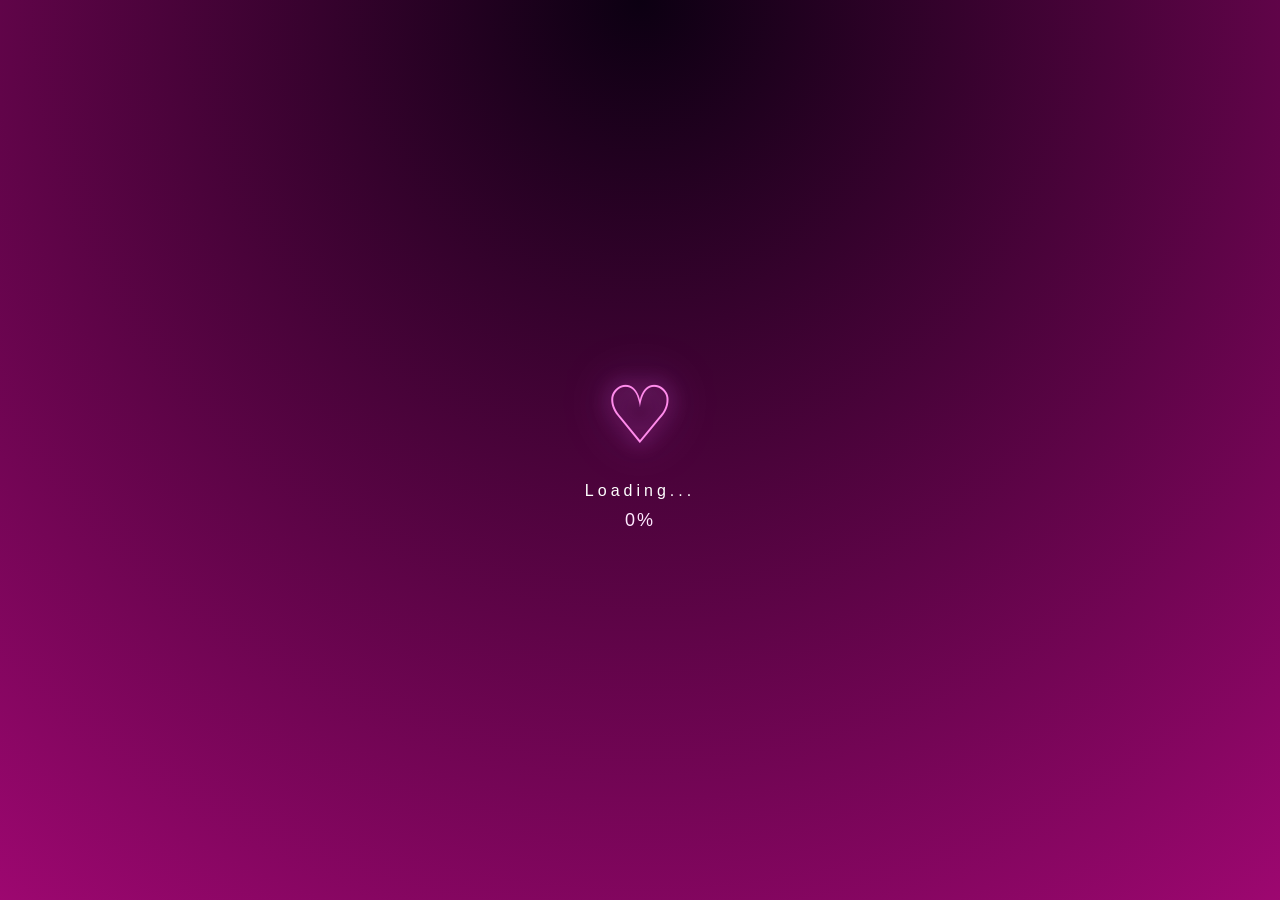
==== commit 8bd8cc44: "Update HPage.html" ====
--- a/HPage.html
+++ b/HPage.html
@@ -1,12 +1,19 @@
 <!DOCTYPE html>
 <html>
 <head>
-                <style>*{
+                <style>/* =========================
+   基本
+========================= */
+
+*{
     box-sizing:border-box;
 }
 
+html{
+    scroll-behavior:smooth;
+}
+
 body{
-
     margin:0;
 
     background:
@@ -17,187 +24,271 @@
         );
 
     color:#ddd;
-}
+
+    font-family:
+        "Yu Gothic",
+        sans-serif;
+
+    overflow-x:hidden;
+}
+
+/* =========================
+   タイトル
+========================= */
 
 p{
     text-align:center;
+
     padding:20px 10px;
+
     font-size:32px;
+
     letter-spacing:4px;
-    color:#cfcfcf;
-    text-shadow:0 0 10px #8800ff;
-}
+
+    color:#f5dfff;
+
+    text-shadow:
+        0 0 10px #8800ff,
+        0 0 20px #ff4fd8;
+}
+
+/* =========================
+   ギャラリー
+========================= */
 
 .gallery{
+
     width:90%;
+
     max-width:1200px;
+
     margin:0 auto 50px;
 
     display:grid;
+
     grid-template-columns:
-        repeat(auto-fill,minmax(260px,1fr));
+        repeat(
+            auto-fill,
+            minmax(260px,1fr)
+        );
 
     gap:20px;
 }
 
 .photo-box{
+
     position:relative;
+
     height:260px;
 
     overflow:hidden;
 
     border:2px solid #222;
+
+    border-radius:12px;
+
     background:#000;
 
     cursor:pointer;
 
     box-shadow:
-        0 0 15px rgba(120,0,255,.4);
-
-    transition:.3s;
+        0 0 15px rgba(
+            120,0,255,.4
+        );
+
+    transition:
+        .3s;
 }
 
 .photo-box:hover{
-    transform:scale(1.03);
+
+    transform:
+        scale(1.03);
 
     box-shadow:
-        0 0 25px rgba(180,0,255,.7);
+        0 0 25px rgba(
+            180,0,255,.7
+        );
 }
 
 .photo-box img{
+
     width:100%;
     height:100%;
 
     object-fit:cover;
+
+    transition:
+        .4s;
 
     filter:
         brightness(70%)
         contrast(120%)
         saturate(130%);
-
-    transition:.4s;
 }
 
 .photo-box:hover img{
+
     filter:
         brightness(100%)
         contrast(140%)
         saturate(150%);
 }
 
-.caption{
-    position:absolute;
-    left:0;
-    bottom:0;
-
-    width:100%;
-    padding:8px;
-
-    background:rgba(0,0,0,.6);
-
-    text-align:center;
-    font-size:12px;
-
-    opacity:0;
-
-    transition:.3s;
-}
-
-.photo-box:hover .caption{
-    opacity:1;
-}
+/* =========================
+   ソートボタン
+========================= */
+
+.sort-button{
+
+    position:fixed;
+
+    top:15px;
+    left:15px;
+
+    z-index:500;
+
+    border:none;
+
+    border-radius:999px;
+
+    padding:10px 16px;
+
+    cursor:pointer;
+
+    color:white;
+
+    background:
+        rgba(
+            120,0,255,.75
+        );
+
+    backdrop-filter:
+        blur(10px);
+
+    box-shadow:
+        0 0 15px rgba(
+            255,0,255,.5
+        );
+
+    transition:
+        .25s;
+}
+
+.sort-button:hover{
+
+    transform:
+        scale(1.05);
+
+    background:
+        rgba(
+            180,0,255,.9
+        );
+}
+
+/* =========================
+   ライトボックス
+========================= */
 
 .lightbox{
-    padding:80px;
+
     position:fixed;
+
     inset:0;
 
     display:flex;
+
     justify-content:center;
     align-items:center;
 
-    background:rgba(0,0,0,.95);
+    padding:80px;
+
+    background:
+        rgba(
+            0,0,0,.95
+        );
 
     opacity:0;
+
     visibility:hidden;
 
-    transition:.3s;
+    transition:
+        .3s;
 
     z-index:9999;
 }
 
 .lightbox.active{
+
     opacity:1;
+
     visibility:visible;
 }
 
 .lightbox img{
+
     max-width:95vw;
     max-height:90vh;
 
     object-fit:contain;
 
-    transform:scale(.9);
-
-    transition:.3s;
+    transform:
+        scale(.95);
+
+    transition:
+        .25s;
 }
 
 .lightbox.active img{
-    transform:scale(1);
-}
+
+    transform:
+        scale(1);
+}
+
+/* =========================
+   閉じるボタン
+========================= */
 
 .lightbox-close{
+
     position:fixed;
 
     top:15px;
     right:20px;
 
-    width:50px;
-    height:50px;
-
-    display:flex;
-    justify-content:center;
-    align-items:center;
+    width:55px;
+    height:55px;
+
+    border:none;
 
     border-radius:50%;
 
-    color:#fff;
-
-    font-size:40px;
-
-    background:rgba(0,0,0,.7);
+    color:white;
+
+    font-size:38px;
+
+    background:
+        rgba(
+            0,0,0,.7
+        );
 
     cursor:pointer;
-}
-
-@media(max-width:600px){
-
-    p{
-        font-size:20px;
-    }
-
-    .gallery{
-        width:95%;
-        grid-template-columns:repeat(2,1fr);
-        gap:10px;
-    }
-
-    .photo-box{
-        height:180px;
-    }
-
-    .caption{
-        opacity:1;
-        font-size:10px;
-    }
-}
+
+    z-index:10001;
+}
+
+/* =========================
+   前後ボタン
+========================= */
+
 .nav-btn{
 
     position:fixed;
 
     top:50%;
 
-    transform:translateY(-50%);
+    transform:
+        translateY(-50%);
 
     width:60px;
     height:60px;
@@ -206,103 +297,125 @@
 
     border-radius:50%;
 
-    background:rgba(0,0,0,.7);
+    font-size:30px;
 
     color:white;
 
-    font-size:32px;
+    background:
+        rgba(
+            0,0,0,.7
+        );
 
     cursor:pointer;
 
-    z-index:10000;
-
-    transition:.2s;
+    z-index:10001;
+
+    transition:
+        .2s;
 }
 
 .nav-btn:hover{
 
-    background:rgba(140,0,255,.8);
-
+    background:
+        rgba(
+            170,0,255,.8
+        );
 }
 
 .prev-btn{
-
     left:20px;
-
 }
 
 .next-btn{
-
     right:20px;
-
-}
-
-@media(max-width:600px){
-
-    .nav-btn{
-
-        width:50px;
-        height:50px;
-
-        font-size:24px;
-    }
-
-    .prev-btn{
-
-        left:10px;
-
-    }
-
-    .next-btn{
-
-        right:10px;
-
-    }
-
-}
+}
+
+/* =========================
+   枚数表示
+========================= */
+
+.image-counter{
+
+    position:fixed;
+
+    bottom:20px;
+
+    left:50%;
+
+    transform:
+        translateX(-50%);
+
+    padding:8px 15px;
+
+    border-radius:999px;
+
+    background:
+        rgba(
+            0,0,0,.5
+        );
+
+    color:white;
+
+    font-size:14px;
+
+    z-index:10001;
+}
+
+/* =========================
+   スライドアニメ
+========================= */
+
 .slide-left{
-    animation:slideLeft .25s ease;
+    animation:
+        slideLeft .25s ease;
 }
 
 .slide-right{
-    animation:slideRight .25s ease;
+    animation:
+        slideRight .25s ease;
 }
 
 @keyframes slideLeft{
 
     from{
         opacity:0;
+
         transform:
-            translateX(60px)
+            translateX(80px)
             scale(.95);
     }
 
     to{
         opacity:1;
+
         transform:
             translateX(0)
             scale(1);
     }
-
 }
 
 @keyframes slideRight{
 
     from{
         opacity:0;
+
         transform:
-            translateX(-60px)
+            translateX(-80px)
             scale(.95);
     }
 
     to{
         opacity:1;
+
         transform:
             translateX(0)
             scale(1);
     }
-
-}
+}
+
+/* =========================
+   シャボン玉
+========================= */
 
 #bubbles{
 
@@ -327,7 +440,8 @@
 
     opacity:.25;
 
-    filter:blur(2px);
+    filter:
+        blur(2px);
 
     animation:
         floatUp linear forwards;
@@ -340,18 +454,17 @@
         transform:
             translateY(0)
             translateX(0)
-            scale(.8);
+            scale(.7);
 
         opacity:0;
+
     }
 
     15%{
-
         opacity:.35;
     }
 
     70%{
-
         opacity:.25;
     }
 
@@ -360,54 +473,24 @@
         transform:
             translateY(-120vh)
             translateX(var(--drift))
-            scale(1.2);
+            scale(1.4);
 
         opacity:0;
     }
 }
-.sort-button{
+
+/* =========================
+   ローダー
+========================= */
+
+.loader{
 
     position:fixed;
 
-    top:15px;
-    left:15px;
-
-    z-index:1000;
-
-    border:none;
-
-    padding:10px 16px;
-
-    border-radius:999px;
-
-    cursor:pointer;
-
-    color:white;
-
-    background:
-        rgba(120,0,255,.7);
-
-    backdrop-filter:blur(8px);
-
-    box-shadow:
-        0 0 15px rgba(160,0,255,.6);
-
-    transition:.3s;
-}
-
-.sort-button:hover{
-
-    transform:scale(1.05);
-
-    background:
-        rgba(180,0,255,.85);
-}
-.loader{
-
-    position:fixed;
     inset:0;
 
     display:flex;
+
     flex-direction:column;
 
     justify-content:center;
@@ -422,7 +505,11 @@
 
     z-index:999999;
 
-    transition:.8s ease;
+    opacity:1;
+
+    transition:
+        opacity 1.2s ease,
+        visibility 1.2s ease;
 }
 
 .loader.hidden{
@@ -434,13 +521,13 @@
 
 .loader-heart{
 
-    font-size:72px;
-
-    color:#ff6cf5;
+    font-size:80px;
+
+    color:#ff8ceb;
 
     text-shadow:
         0 0 20px #ff6cf5,
-        0 0 40px #ae62ff;
+        0 0 50px #c373ff;
 
     animation:
         heartbeat 1.5s infinite;
@@ -450,9 +537,30 @@
 
     margin-top:20px;
 
+    color:white;
+
     letter-spacing:4px;
-
-    color:white;
+}
+
+#loaderCounter{
+
+    margin-top:10px;
+
+    color:#ffe9ff;
+
+    font-size:18px;
+
+    letter-spacing:2px;
+}
+
+.loader.hidden .loader-heart,
+.loader.hidden .loader-text,
+.loader.hidden #loaderCounter{
+
+    opacity:0;
+
+    transform:
+        translateY(-15px);
 }
 
 @keyframes heartbeat{
@@ -472,10 +580,55 @@
     100%{
         transform:scale(1);
     }
+}
+
+/* =========================
+   スマホ
+========================= */
+
+@media(max-width:600px){
+
+    p{
+        font-size:20px;
+    }
+
+    .gallery{
+
+        width:95%;
+
+        grid-template-columns:
+            repeat(
+                2,
+                1fr
+            );
+
+        gap:10px;
+    }
+
+    .photo-box{
+
+        height:180px;
+    }
+
+    .nav-btn{
+
+        width:48px;
+        height:48px;
+
+        font-size:24px;
+    }
+
+    .prev-btn{
+        left:8px;
+    }
+
+    .next-btn{
+        right:8px;
+    }
 
 }</style>
             </head>
-            <body>
+            <body style="">
                 <script>(function installLiveweaveConsoleBridge() {
         if (window.__liveweaveConsoleBridge) return;
         window.__liveweaveConsoleBridge = true;
@@ -593,102 +746,184 @@
 
     <meta charset="UTF-8">
     <meta name="viewport" content="width=device-width, initial-scale=1.0">
-    <title>......♡</title>
-
-
-
-<div id="loader" class="loader hidden">
-
-    <div class="loader-heart">♡</div>
-
-    <div class="loader-text">
-        loading...
+    <title>18歳未満は立ち入り禁止</title>
+
+
+
+
+    <!-- ローディング画面 -->
+    <div id="loader" class="loader">
+
+        <div class="loader-heart">
+            ♡
+        </div>
+
+        <div class="loader-text">
+            Loading...
+        </div>
+
+        <div id="loaderCounter">
+            0%
+        </div>
+
     </div>
 
-</div>
-    <div id="bubbles"></div>
-
-    <button id="sortButton" class="sort-button">古い順</button>
-
-    <p>ひみつだよ...♡<br>画像をクリックで拡大表示できるよ♪</p>
-
-    <div id="gallery" class="gallery"><div class="photo-box"><img src="https://raw.githubusercontent.com/ultimatesuperdog-prog/ultimatesuperdog.github.io/main/photo/VRChat_2025-10-22_00-17-05.451_2560x1440.png" loading="lazy"></div><div class="photo-box"><img src="https://raw.githubusercontent.com/ultimatesuperdog-prog/ultimatesuperdog.github.io/main/photo/VRChat_2025-10-22_00-19-32.444_1440x2560.png" loading="lazy"></div><div class="photo-box"><img src="https://raw.githubusercontent.com/ultimatesuperdog-prog/ultimatesuperdog.github.io/main/photo/VRChat_2025-10-24_18-51-50.114_1440x2560.png" loading="lazy"></div><div class="photo-box"><img src="https://raw.githubusercontent.com/ultimatesuperdog-prog/ultimatesuperdog.github.io/main/photo/VRChat_2025-10-24_18-54-07.072_1440x2560.png" loading="lazy"></div><div class="photo-box"><img src="https://raw.githubusercontent.com/ultimatesuperdog-prog/ultimatesuperdog.github.io/main/photo/VRChat_2025-10-24_18-54-31.774_2560x1440.png" loading="lazy"></div><div class="photo-box"><img src="https://raw.githubusercontent.com/ultimatesuperdog-prog/ultimatesuperdog.github.io/main/photo/VRChat_2025-11-01_12-10-06.847_1440x2560.png" loading="lazy"></div><div class="photo-box"><img src="https://raw.githubusercontent.com/ultimatesuperdog-prog/ultimatesuperdog.github.io/main/photo/VRChat_2025-11-01_12-15-42.350_2560x1440.png" loading="lazy"></div><div class="photo-box"><img src="https://raw.githubusercontent.com/ultimatesuperdog-prog/ultimatesuperdog.github.io/main/photo/VRChat_2025-11-01_13-35-09.456_1440x2560.png" loading="lazy"></div><div class="photo-box"><img src="https://raw.githubusercontent.com/ultimatesuperdog-prog/ultimatesuperdog.github.io/main/photo/VRChat_2025-11-03_23-21-50.025_1440x2560.png" loading="lazy"></div><div class="photo-box"><img src="https://raw.githubusercontent.com/ultimatesuperdog-prog/ultimatesuperdog.github.io/main/photo/VRChat_2025-11-25_08-31-44.201_1440x2560.png" loading="lazy"></div><div class="photo-box"><img src="https://raw.githubusercontent.com/ultimatesuperdog-prog/ultimatesuperdog.github.io/main/photo/VRChat_2025-11-25_08-38-30.387_2560x1440.png" loading="lazy"></div><div class="photo-box"><img src="https://raw.githubusercontent.com/ultimatesuperdog-prog/ultimatesuperdog.github.io/main/photo/VRChat_2025-11-30_10-49-32.324_2560x1440.png" loading="lazy"></div><div class="photo-box"><img src="https://raw.githubusercontent.com/ultimatesuperdog-prog/ultimatesuperdog.github.io/main/photo/VRChat_2025-12-10_11-47-01.004_1440x2560.png" loading="lazy"></div><div class="photo-box"><img src="https://raw.githubusercontent.com/ultimatesuperdog-prog/ultimatesuperdog.github.io/main/photo/VRChat_2025-12-13_10-05-29.626_2160x3840.png" loading="lazy"></div><div class="photo-box"><img src="https://raw.githubusercontent.com/ultimatesuperdog-prog/ultimatesuperdog.github.io/main/photo/VRChat_2025-12-17_08-20-46.638_1440x2560.png" loading="lazy"></div><div class="photo-box"><img src="https://raw.githubusercontent.com/ultimatesuperdog-prog/ultimatesuperdog.github.io/main/photo/VRChat_2025-12-20_07-16-40.741_2560x1440.png" loading="lazy"></div><div class="photo-box"><img src="https://raw.githubusercontent.com/ultimatesuperdog-prog/ultimatesuperdog.github.io/main/photo/VRChat_2025-12-20_07-26-20.593_2560x1440.png" loading="lazy"></div><div class="photo-box"><img src="https://raw.githubusercontent.com/ultimatesuperdog-prog/ultimatesuperdog.github.io/main/photo/VRChat_2026-01-02_21-21-00.322_1440x2560.png" loading="lazy"></div><div class="photo-box"><img src="https://raw.githubusercontent.com/ultimatesuperdog-prog/ultimatesuperdog.github.io/main/photo/VRChat_2026-01-04_09-59-13.803_2560x1440.png" loading="lazy"></div><div class="photo-box"><img src="https://raw.githubusercontent.com/ultimatesuperdog-prog/ultimatesuperdog.github.io/main/photo/VRChat_2026-06-02_22-18-40.487_2560x1440.png" loading="lazy"></div><div class="photo-box"><img src="https://raw.githubusercontent.com/ultimatesuperdog-prog/ultimatesuperdog.github.io/main/photo/VRChat_2026-07-23_06-15-55.239_1440x2560.png" loading="lazy"></div><div class="photo-box"><img src="https://raw.githubusercontent.com/ultimatesuperdog-prog/ultimatesuperdog.github.io/main/photo/VRChat_2026-07-23_23-22-54.620_2560x1440.png" loading="lazy"></div><div class="photo-box"><img src="https://raw.githubusercontent.com/ultimatesuperdog-prog/ultimatesuperdog.github.io/main/photo/VRChat_2026-07-23_23-24-43.584_2560x1440.png" loading="lazy"></div><div class="photo-box"><img src="https://raw.githubusercontent.com/ultimatesuperdog-prog/ultimatesuperdog.github.io/main/photo/VRChat_2026-08-22_08-33-40.828_2560x1440.png" loading="lazy"></div><div class="photo-box"><img src="https://raw.githubusercontent.com/ultimatesuperdog-prog/ultimatesuperdog.github.io/main/photo/VRChat_2026-08-22_08-34-22.706_2560x1440.png" loading="lazy"></div><div class="photo-box"><img src="https://raw.githubusercontent.com/ultimatesuperdog-prog/ultimatesuperdog.github.io/main/photo/VRChat_2026-08-29_13-50-01.776_3840x2160.png" loading="lazy"></div><div class="photo-box"><img src="https://raw.githubusercontent.com/ultimatesuperdog-prog/ultimatesuperdog.github.io/main/photo/VRChat_2026-09-01_06-08-50.923_3840x2160.png" loading="lazy"></div><div class="photo-box"><img src="https://raw.githubusercontent.com/ultimatesuperdog-prog/ultimatesuperdog.github.io/main/photo/VRChat_2026-09-01_06-10-11.241_3840x2160.png" loading="lazy"></div><div class="photo-box"><img src="https://raw.githubusercontent.com/ultimatesuperdog-prog/ultimatesuperdog.github.io/main/photo/VRChat_2026-09-01_06-12-33.233_3840x2160.png" loading="lazy"></div><div class="photo-box"><img src="https://raw.githubusercontent.com/ultimatesuperdog-prog/ultimatesuperdog.github.io/main/photo/VRChat_2026-09-11_23-34-38.701_1080x1920.png" loading="lazy"></div><div class="photo-box"><img src="https://raw.githubusercontent.com/ultimatesuperdog-prog/ultimatesuperdog.github.io/main/photo/VRChat_2026-09-11_23-36-31.436_1920x1080.png" loading="lazy"></div><div class="photo-box"><img src="https://raw.githubusercontent.com/ultimatesuperdog-prog/ultimatesuperdog.github.io/main/photo/VRChat_2026-09-11_23-41-42.427_1920x1080.png" loading="lazy"></div><div class="photo-box"><img src="https://raw.githubusercontent.com/ultimatesuperdog-prog/ultimatesuperdog.github.io/main/photo/VRChat_2026-09-11_23-42-38.360_1920x1080.png" loading="lazy"></div><div class="photo-box"><img src="https://raw.githubusercontent.com/ultimatesuperdog-prog/ultimatesuperdog.github.io/main/photo/VRChat_2026-09-23_09-59-18.088_1080x1920.png" loading="lazy"></div><div class="photo-box"><img src="https://raw.githubusercontent.com/ultimatesuperdog-prog/ultimatesuperdog.github.io/main/photo/VRChat_2026-09-23_10-15-39.114_1080x1920.png" loading="lazy"></div><div class="photo-box"><img src="https://raw.githubusercontent.com/ultimatesuperdog-prog/ultimatesuperdog.github.io/main/photo/VRChat_2026-10-09_06-13-49.045_1080x1920.png" loading="lazy"></div><div class="photo-box"><img src="https://raw.githubusercontent.com/ultimatesuperdog-prog/ultimatesuperdog.github.io/main/photo/VRChat_2026-10-09_06-16-35.450_1080x1920.png" loading="lazy"></div><div class="photo-box"><img src="https://raw.githubusercontent.com/ultimatesuperdog-prog/ultimatesuperdog.github.io/main/photo/VRChat_2026-10-09_06-18-10.232_1080x1920.png" loading="lazy"></div><div class="photo-box"><img src="https://raw.githubusercontent.com/ultimatesuperdog-prog/ultimatesuperdog.github.io/main/photo/VRChat_2026-10-09_06-20-03.616_1080x1920.png" loading="lazy"></div><div class="photo-box"><img src="https://raw.githubusercontent.com/ultimatesuperdog-prog/ultimatesuperdog.github.io/main/photo/VRChat_2026-10-10_00-46-45.713_2560x1440.png" loading="lazy"></div><div class="photo-box"><img src="https://raw.githubusercontent.com/ultimatesuperdog-prog/ultimatesuperdog.github.io/main/photo/VRChat_2026-10-10_00-52-44.420_2560x1440.png" loading="lazy"></div><div class="photo-box"><img src="https://raw.githubusercontent.com/ultimatesuperdog-prog/ultimatesuperdog.github.io/main/photo/VRChat_2026-10-10_00-58-09.548_2560x1440.png" loading="lazy"></div><div class="photo-box"><img src="https://raw.githubusercontent.com/ultimatesuperdog-prog/ultimatesuperdog.github.io/main/photo/VRChat_2026-10-10_14-26-05.627_2560x1440.png" loading="lazy"></div><div class="photo-box"><img src="https://raw.githubusercontent.com/ultimatesuperdog-prog/ultimatesuperdog.github.io/main/photo/VRChat_2026-10-10_14-32-17.605_1440x2560.png" loading="lazy"></div><div class="photo-box"><img src="https://raw.githubusercontent.com/ultimatesuperdog-prog/ultimatesuperdog.github.io/main/photo/VRChat_2026-10-11_14-43-48.416_1440x2560.png" loading="lazy"></div><div class="photo-box"><img src="https://raw.githubusercontent.com/ultimatesuperdog-prog/ultimatesuperdog.github.io/main/photo/VRChat_2026-10-11_21-49-54.751_2560x1440.png" loading="lazy"></div><div class="photo-box"><img src="https://raw.githubusercontent.com/ultimatesuperdog-prog/ultimatesuperdog.github.io/main/photo/VRChat_2026-10-14_23-59-23.703_1440x2560.png" loading="lazy"></div><div class="photo-box"><img src="https://raw.githubusercontent.com/ultimatesuperdog-prog/ultimatesuperdog.github.io/main/photo/VRChat_2026-10-16_00-07-16.340_2560x1440.png" loading="lazy"></div><div class="photo-box"><img src="https://raw.githubusercontent.com/ultimatesuperdog-prog/ultimatesuperdog.github.io/main/photo/VRChat_2026-10-16_00-17-12.755_1440x2560.png" loading="lazy"></div><div class="photo-box"><img src="https://raw.githubusercontent.com/ultimatesuperdog-prog/ultimatesuperdog.github.io/main/photo/VRChat_2026-10-16_00-26-08.349_2560x1440.png" loading="lazy"></div><div class="photo-box"><img src="https://raw.githubusercontent.com/ultimatesuperdog-prog/ultimatesuperdog.github.io/main/photo/VRChat_2026-10-16_21-46-38.148_2560x1440.png" loading="lazy"></div><div class="photo-box"><img src="https://raw.githubusercontent.com/ultimatesuperdog-prog/ultimatesuperdog.github.io/main/photo/VRChat_2026-10-16_22-03-40.039_1440x2560.png" loading="lazy"></div><div class="photo-box"><img src="https://raw.githubusercontent.com/ultimatesuperdog-prog/ultimatesuperdog.github.io/main/photo/VRChat_2026-10-17_11-07-17.950_1440x2560.png" loading="lazy"></div></div>
-
+    <!-- 背景エフェクト -->
+    <div id="bubbles"><div class="bubble" style="width: 67.9623px; height: 67.9623px; left: 78.9951%; background: radial-gradient(circle at 30% 30%, rgba(255, 255, 255, 0.8), rgba(255, 80, 180, 0.35)); box-shadow: rgba(255, 80, 180, 0.35) 0px 0px 20px, rgba(255, 80, 180, 0.35) 0px 0px 40px; --drift: -83.66798115048076px; animation-duration: 23.9882s;"></div><div class="bubble" style="width: 30.4921px; height: 30.4921px; left: 96.6466%; background: radial-gradient(circle at 30% 30%, rgba(255, 255, 255, 0.8), rgba(255, 80, 180, 0.35)); box-shadow: rgba(255, 80, 180, 0.35) 0px 0px 20px, rgba(255, 80, 180, 0.35) 0px 0px 40px; --drift: 14.990722808473308px; animation-duration: 20.3905s;"></div><div class="bubble" style="width: 97.2467px; height: 97.2467px; left: 36.4189%; background: radial-gradient(circle at 30% 30%, rgba(255, 255, 255, 0.8), rgba(200, 100, 255, 0.4)); box-shadow: rgba(200, 100, 255, 0.4) 0px 0px 20px, rgba(200, 100, 255, 0.4) 0px 0px 40px; --drift: 47.95120636307877px; animation-duration: 19.5265s;"></div><div class="bubble" style="width: 79.8632px; height: 79.8632px; left: 25.2355%; background: radial-gradient(circle at 30% 30%, rgba(255, 255, 255, 0.8), rgba(180, 120, 255, 0.35)); box-shadow: rgba(180, 120, 255, 0.35) 0px 0px 20px, rgba(180, 120, 255, 0.35) 0px 0px 40px; --drift: -13.004903853006681px; animation-duration: 20.9076s;"></div><div class="bubble" style="width: 20.8079px; height: 20.8079px; left: 18.1317%; background: radial-gradient(circle at 30% 30%, rgba(255, 255, 255, 0.8), rgba(200, 100, 255, 0.4)); box-shadow: rgba(200, 100, 255, 0.4) 0px 0px 20px, rgba(200, 100, 255, 0.4) 0px 0px 40px; --drift: 23.377313636709715px; animation-duration: 20.5256s;"></div><div class="bubble" style="width: 70.5062px; height: 70.5062px; left: 0.407461%; background: radial-gradient(circle at 30% 30%, rgba(255, 255, 255, 0.8), rgba(255, 80, 180, 0.35)); box-shadow: rgba(255, 80, 180, 0.35) 0px 0px 20px, rgba(255, 80, 180, 0.35) 0px 0px 40px; --drift: -20.718922594739865px; animation-duration: 21.8715s;"></div><div class="bubble" style="width: 26.0867px; height: 26.0867px; left: 31.3551%; background: radial-gradient(circle at 30% 30%, rgba(255, 255, 255, 0.8), rgba(255, 120, 255, 0.4)); box-shadow: rgba(255, 120, 255, 0.4) 0px 0px 20px, rgba(255, 120, 255, 0.4) 0px 0px 40px; --drift: -32.708714887172036px; animation-duration: 19.0608s;"></div><div class="bubble" style="width: 45.1873px; height: 45.1873px; left: 6.26932%; background: radial-gradient(circle at 30% 30%, rgba(255, 255, 255, 0.8), rgba(255, 120, 255, 0.4)); box-shadow: rgba(255, 120, 255, 0.4) 0px 0px 20px, rgba(255, 120, 255, 0.4) 0px 0px 40px; --drift: 41.7559324213336px; animation-duration: 23.5177s;"></div><div class="bubble" style="width: 60.2078px; height: 60.2078px; left: 81.5657%; background: radial-gradient(circle at 30% 30%, rgba(255, 255, 255, 0.8), rgba(180, 120, 255, 0.35)); box-shadow: rgba(180, 120, 255, 0.35) 0px 0px 20px, rgba(180, 120, 255, 0.35) 0px 0px 40px; --drift: -48.43298529686171px; animation-duration: 19.4114s;"></div><div class="bubble" style="width: 62.3832px; height: 62.3832px; left: 33.4066%; background: radial-gradient(circle at 30% 30%, rgba(255, 255, 255, 0.8), rgba(200, 100, 255, 0.4)); box-shadow: rgba(200, 100, 255, 0.4) 0px 0px 20px, rgba(200, 100, 255, 0.4) 0px 0px 40px; --drift: 66.2455872671436px; animation-duration: 23.946s;"></div><div class="bubble" style="width: 87.2182px; height: 87.2182px; left: 84.7209%; background: radial-gradient(circle at 30% 30%, rgba(255, 255, 255, 0.8), rgba(255, 120, 255, 0.4)); box-shadow: rgba(255, 120, 255, 0.4) 0px 0px 20px, rgba(255, 120, 255, 0.4) 0px 0px 40px; --drift: 4.406026271876868px; animation-duration: 20.7539s;"></div><div class="bubble" style="width: 46.173px; height: 46.173px; left: 35.3585%; background: radial-gradient(circle at 30% 30%, rgba(255, 255, 255, 0.8), rgba(255, 120, 255, 0.4)); box-shadow: rgba(255, 120, 255, 0.4) 0px 0px 20px, rgba(255, 120, 255, 0.4) 0px 0px 40px; --drift: 4.297339796719399px; animation-duration: 22.6946s;"></div><div class="bubble" style="width: 89.8015px; height: 89.8015px; left: 91.611%; background: radial-gradient(circle at 30% 30%, rgba(255, 255, 255, 0.8), rgba(255, 120, 255, 0.4)); box-shadow: rgba(255, 120, 255, 0.4) 0px 0px 20px, rgba(255, 120, 255, 0.4) 0px 0px 40px; --drift: 78.12006819347715px; animation-duration: 18.0084s;"></div><div class="bubble" style="width: 57.1263px; height: 57.1263px; left: 39.1611%; background: radial-gradient(circle at 30% 30%, rgba(255, 255, 255, 0.8), rgba(255, 120, 255, 0.4)); box-shadow: rgba(255, 120, 255, 0.4) 0px 0px 20px, rgba(255, 120, 255, 0.4) 0px 0px 40px; --drift: -99.52924297691537px; animation-duration: 15.7553s;"></div><div class="bubble" style="width: 46.395px; height: 46.395px; left: 42.7587%; background: radial-gradient(circle at 30% 30%, rgba(255, 255, 255, 0.8), rgba(255, 120, 255, 0.4)); box-shadow: rgba(255, 120, 255, 0.4) 0px 0px 20px, rgba(255, 120, 255, 0.4) 0px 0px 40px; --drift: -71.94881563660044px; animation-duration: 16.7107s;"></div><div class="bubble" style="width: 44.0551px; height: 44.0551px; left: 23.2671%; background: radial-gradient(circle at 30% 30%, rgba(255, 255, 255, 0.8), rgba(255, 120, 255, 0.4)); box-shadow: rgba(255, 120, 255, 0.4) 0px 0px 20px, rgba(255, 120, 255, 0.4) 0px 0px 40px; --drift: -76.25587633758326px; animation-duration: 17.0485s;"></div><div class="bubble" style="width: 63.3701px; height: 63.3701px; left: 89.6339%; background: radial-gradient(circle at 30% 30%, rgba(255, 255, 255, 0.8), rgba(255, 80, 180, 0.35)); box-shadow: rgba(255, 80, 180, 0.35) 0px 0px 20px, rgba(255, 80, 180, 0.35) 0px 0px 40px; --drift: 10.63748038574441px; animation-duration: 16.0192s;"></div><div class="bubble" style="width: 26.1482px; height: 26.1482px; left: 39.1379%; background: radial-gradient(circle at 30% 30%, rgba(255, 255, 255, 0.8), rgba(255, 120, 255, 0.4)); box-shadow: rgba(255, 120, 255, 0.4) 0px 0px 20px, rgba(255, 120, 255, 0.4) 0px 0px 40px; --drift: -24.59520904836083px; animation-duration: 18.5009s;"></div><div class="bubble" style="width: 43.7276px; height: 43.7276px; left: 20.5336%; background: radial-gradient(circle at 30% 30%, rgba(255, 255, 255, 0.8), rgba(200, 100, 255, 0.4)); box-shadow: rgba(200, 100, 255, 0.4) 0px 0px 20px, rgba(200, 100, 255, 0.4) 0px 0px 40px; --drift: 4.724034520118778px; animation-duration: 12.6684s;"></div><div class="bubble" style="width: 33.3238px; height: 33.3238px; left: 4.24345%; background: radial-gradient(circle at 30% 30%, rgba(255, 255, 255, 0.8), rgba(200, 100, 255, 0.4)); box-shadow: rgba(200, 100, 255, 0.4) 0px 0px 20px, rgba(200, 100, 255, 0.4) 0px 0px 40px; --drift: -15.137326318281879px; animation-duration: 16.7575s;"></div><div class="bubble" style="width: 56.7497px; height: 56.7497px; left: 35.4489%; background: radial-gradient(circle at 30% 30%, rgba(255, 255, 255, 0.8), rgba(255, 120, 255, 0.4)); box-shadow: rgba(255, 120, 255, 0.4) 0px 0px 20px, rgba(255, 120, 255, 0.4) 0px 0px 40px; --drift: 6.91921077423558px; animation-duration: 23.1734s;"></div><div class="bubble" style="width: 32.9665px; height: 32.9665px; left: 36.4836%; background: radial-gradient(circle at 30% 30%, rgba(255, 255, 255, 0.8), rgba(255, 80, 180, 0.35)); box-shadow: rgba(255, 80, 180, 0.35) 0px 0px 20px, rgba(255, 80, 180, 0.35) 0px 0px 40px; --drift: -28.89738154732278px; animation-duration: 20.3488s;"></div></div>
+
+    <!-- 並び替え -->
+    <button id="sortButton" class="sort-button">新しい順</button>
+
+    <!-- タイトル -->
+    <header>
+        <p>
+            ひみつだよ...♡<br>
+            画像をクリックすると拡大できるよ♪
+        </p>
+    </header>
+
+    <!-- ギャラリー -->
+    <main>
+
+        <div id="gallery" class="gallery"><div class="photo-box"><img src="https://raw.githubusercontent.com/ultimatesuperdog-prog/ultimatesuperdog.github.io/main/photo/VRChat_2025-10-22_00-17-05.451_2560x1440.png"></div><div class="photo-box"><img src="https://raw.githubusercontent.com/ultimatesuperdog-prog/ultimatesuperdog.github.io/main/photo/VRChat_2025-10-22_00-19-32.444_1440x2560.png"></div><div class="photo-box"><img src="https://raw.githubusercontent.com/ultimatesuperdog-prog/ultimatesuperdog.github.io/main/photo/VRChat_2025-10-24_18-51-50.114_1440x2560.png"></div><div class="photo-box"><img src="https://raw.githubusercontent.com/ultimatesuperdog-prog/ultimatesuperdog.github.io/main/photo/VRChat_2025-10-24_18-54-07.072_1440x2560.png"></div><div class="photo-box"><img src="https://raw.githubusercontent.com/ultimatesuperdog-prog/ultimatesuperdog.github.io/main/photo/VRChat_2025-10-24_18-54-31.774_2560x1440.png"></div><div class="photo-box"><img src="https://raw.githubusercontent.com/ultimatesuperdog-prog/ultimatesuperdog.github.io/main/photo/VRChat_2025-11-01_12-10-06.847_1440x2560.png"></div><div class="photo-box"><img src="https://raw.githubusercontent.com/ultimatesuperdog-prog/ultimatesuperdog.github.io/main/photo/VRChat_2025-11-01_12-15-42.350_2560x1440.png"></div><div class="photo-box"><img src="https://raw.githubusercontent.com/ultimatesuperdog-prog/ultimatesuperdog.github.io/main/photo/VRChat_2025-11-01_13-35-09.456_1440x2560.png"></div><div class="photo-box"><img src="https://raw.githubusercontent.com/ultimatesuperdog-prog/ultimatesuperdog.github.io/main/photo/VRChat_2025-11-03_23-21-50.025_1440x2560.png"></div><div class="photo-box"><img src="https://raw.githubusercontent.com/ultimatesuperdog-prog/ultimatesuperdog.github.io/main/photo/VRChat_2025-11-25_08-31-44.201_1440x2560.png"></div><div class="photo-box"><img src="https://raw.githubusercontent.com/ultimatesuperdog-prog/ultimatesuperdog.github.io/main/photo/VRChat_2025-11-25_08-38-30.387_2560x1440.png"></div><div class="photo-box"><img src="https://raw.githubusercontent.com/ultimatesuperdog-prog/ultimatesuperdog.github.io/main/photo/VRChat_2025-11-30_10-49-32.324_2560x1440.png"></div><div class="photo-box"><img src="https://raw.githubusercontent.com/ultimatesuperdog-prog/ultimatesuperdog.github.io/main/photo/VRChat_2025-12-10_11-47-01.004_1440x2560.png"></div><div class="photo-box"><img src="https://raw.githubusercontent.com/ultimatesuperdog-prog/ultimatesuperdog.github.io/main/photo/VRChat_2025-12-13_10-05-29.626_2160x3840.png"></div><div class="photo-box"><img src="https://raw.githubusercontent.com/ultimatesuperdog-prog/ultimatesuperdog.github.io/main/photo/VRChat_2025-12-17_08-20-46.638_1440x2560.png"></div><div class="photo-box"><img src="https://raw.githubusercontent.com/ultimatesuperdog-prog/ultimatesuperdog.github.io/main/photo/VRChat_2025-12-20_07-16-40.741_2560x1440.png"></div><div class="photo-box"><img src="https://raw.githubusercontent.com/ultimatesuperdog-prog/ultimatesuperdog.github.io/main/photo/VRChat_2025-12-20_07-26-20.593_2560x1440.png"></div><div class="photo-box"><img src="https://raw.githubusercontent.com/ultimatesuperdog-prog/ultimatesuperdog.github.io/main/photo/VRChat_2026-01-02_21-21-00.322_1440x2560.png"></div><div class="photo-box"><img src="https://raw.githubusercontent.com/ultimatesuperdog-prog/ultimatesuperdog.github.io/main/photo/VRChat_2026-01-04_09-59-13.803_2560x1440.png"></div><div class="photo-box"><img src="https://raw.githubusercontent.com/ultimatesuperdog-prog/ultimatesuperdog.github.io/main/photo/VRChat_2026-06-02_22-18-40.487_2560x1440.png"></div><div class="photo-box"><img src="https://raw.githubusercontent.com/ultimatesuperdog-prog/ultimatesuperdog.github.io/main/photo/VRChat_2026-07-23_06-15-55.239_1440x2560.png"></div><div class="photo-box"><img src="https://raw.githubusercontent.com/ultimatesuperdog-prog/ultimatesuperdog.github.io/main/photo/VRChat_2026-07-23_23-22-54.620_2560x1440.png"></div><div class="photo-box"><img src="https://raw.githubusercontent.com/ultimatesuperdog-prog/ultimatesuperdog.github.io/main/photo/VRChat_2026-07-23_23-24-43.584_2560x1440.png"></div><div class="photo-box"><img src="https://raw.githubusercontent.com/ultimatesuperdog-prog/ultimatesuperdog.github.io/main/photo/VRChat_2026-08-22_08-33-40.828_2560x1440.png"></div><div class="photo-box"><img src="https://raw.githubusercontent.com/ultimatesuperdog-prog/ultimatesuperdog.github.io/main/photo/VRChat_2026-08-22_08-34-22.706_2560x1440.png"></div><div class="photo-box"><img src="https://raw.githubusercontent.com/ultimatesuperdog-prog/ultimatesuperdog.github.io/main/photo/VRChat_2026-08-29_13-50-01.776_3840x2160.png"></div><div class="photo-box"><img src="https://raw.githubusercontent.com/ultimatesuperdog-prog/ultimatesuperdog.github.io/main/photo/VRChat_2026-09-01_06-08-50.923_3840x2160.png"></div><div class="photo-box"><img src="https://raw.githubusercontent.com/ultimatesuperdog-prog/ultimatesuperdog.github.io/main/photo/VRChat_2026-09-01_06-10-11.241_3840x2160.png"></div><div class="photo-box"><img src="https://raw.githubusercontent.com/ultimatesuperdog-prog/ultimatesuperdog.github.io/main/photo/VRChat_2026-09-01_06-12-33.233_3840x2160.png"></div><div class="photo-box"><img src="https://raw.githubusercontent.com/ultimatesuperdog-prog/ultimatesuperdog.github.io/main/photo/VRChat_2026-09-11_23-34-38.701_1080x1920.png"></div><div class="photo-box"><img src="https://raw.githubusercontent.com/ultimatesuperdog-prog/ultimatesuperdog.github.io/main/photo/VRChat_2026-09-11_23-36-31.436_1920x1080.png"></div><div class="photo-box"><img src="https://raw.githubusercontent.com/ultimatesuperdog-prog/ultimatesuperdog.github.io/main/photo/VRChat_2026-09-11_23-41-42.427_1920x1080.png"></div><div class="photo-box"><img src="https://raw.githubusercontent.com/ultimatesuperdog-prog/ultimatesuperdog.github.io/main/photo/VRChat_2026-09-11_23-42-38.360_1920x1080.png"></div><div class="photo-box"><img src="https://raw.githubusercontent.com/ultimatesuperdog-prog/ultimatesuperdog.github.io/main/photo/VRChat_2026-09-23_09-59-18.088_1080x1920.png"></div><div class="photo-box"><img src="https://raw.githubusercontent.com/ultimatesuperdog-prog/ultimatesuperdog.github.io/main/photo/VRChat_2026-09-23_10-15-39.114_1080x1920.png"></div><div class="photo-box"><img src="https://raw.githubusercontent.com/ultimatesuperdog-prog/ultimatesuperdog.github.io/main/photo/VRChat_2026-10-09_06-13-49.045_1080x1920.png"></div><div class="photo-box"><img src="https://raw.githubusercontent.com/ultimatesuperdog-prog/ultimatesuperdog.github.io/main/photo/VRChat_2026-10-09_06-16-35.450_1080x1920.png"></div><div class="photo-box"><img src="https://raw.githubusercontent.com/ultimatesuperdog-prog/ultimatesuperdog.github.io/main/photo/VRChat_2026-10-09_06-18-10.232_1080x1920.png"></div><div class="photo-box"><img src="https://raw.githubusercontent.com/ultimatesuperdog-prog/ultimatesuperdog.github.io/main/photo/VRChat_2026-10-09_06-20-03.616_1080x1920.png"></div><div class="photo-box"><img src="https://raw.githubusercontent.com/ultimatesuperdog-prog/ultimatesuperdog.github.io/main/photo/VRChat_2026-10-10_00-46-45.713_2560x1440.png"></div><div class="photo-box"><img src="https://raw.githubusercontent.com/ultimatesuperdog-prog/ultimatesuperdog.github.io/main/photo/VRChat_2026-10-10_00-52-44.420_2560x1440.png"></div><div class="photo-box"><img src="https://raw.githubusercontent.com/ultimatesuperdog-prog/ultimatesuperdog.github.io/main/photo/VRChat_2026-10-10_00-58-09.548_2560x1440.png"></div><div class="photo-box"><img src="https://raw.githubusercontent.com/ultimatesuperdog-prog/ultimatesuperdog.github.io/main/photo/VRChat_2026-10-10_14-26-05.627_2560x1440.png"></div><div class="photo-box"><img src="https://raw.githubusercontent.com/ultimatesuperdog-prog/ultimatesuperdog.github.io/main/photo/VRChat_2026-10-10_14-32-17.605_1440x2560.png"></div><div class="photo-box"><img src="https://raw.githubusercontent.com/ultimatesuperdog-prog/ultimatesuperdog.github.io/main/photo/VRChat_2026-10-11_14-43-48.416_1440x2560.png"></div><div class="photo-box"><img src="https://raw.githubusercontent.com/ultimatesuperdog-prog/ultimatesuperdog.github.io/main/photo/VRChat_2026-10-11_21-49-54.751_2560x1440.png"></div><div class="photo-box"><img src="https://raw.githubusercontent.com/ultimatesuperdog-prog/ultimatesuperdog.github.io/main/photo/VRChat_2026-10-14_23-59-23.703_1440x2560.png"></div><div class="photo-box"><img src="https://raw.githubusercontent.com/ultimatesuperdog-prog/ultimatesuperdog.github.io/main/photo/VRChat_2026-10-16_00-07-16.340_2560x1440.png"></div><div class="photo-box"><img src="https://raw.githubusercontent.com/ultimatesuperdog-prog/ultimatesuperdog.github.io/main/photo/VRChat_2026-10-16_00-17-12.755_1440x2560.png"></div><div class="photo-box"><img src="https://raw.githubusercontent.com/ultimatesuperdog-prog/ultimatesuperdog.github.io/main/photo/VRChat_2026-10-16_00-26-08.349_2560x1440.png"></div><div class="photo-box"><img src="https://raw.githubusercontent.com/ultimatesuperdog-prog/ultimatesuperdog.github.io/main/photo/VRChat_2026-10-16_21-46-38.148_2560x1440.png"></div><div class="photo-box"><img src="https://raw.githubusercontent.com/ultimatesuperdog-prog/ultimatesuperdog.github.io/main/photo/VRChat_2026-10-16_22-03-40.039_1440x2560.png"></div><div class="photo-box"><img src="https://raw.githubusercontent.com/ultimatesuperdog-prog/ultimatesuperdog.github.io/main/photo/VRChat_2026-10-17_11-07-17.950_1440x2560.png"></div></div>
+
+    </main>
+
+    <!-- ライトボックス -->
     <div id="lightbox" class="lightbox">
 
-        <div id="lightboxClose" class="lightbox-close">
+        <!-- 閉じる -->
+        <button id="lightboxClose" class="lightbox-close" aria-label="閉じる">
             ×
-        </div>
-
-        <button id="prevBtn" class="nav-btn prev-btn">
+        </button>
+
+        <!-- 前へ -->
+        <button id="prevBtn" class="nav-btn prev-btn" aria-label="前の画像">
             ←
         </button>
 
-        <img id="lightboxImage" alt="拡大画像">
-
-        <button id="nextBtn" class="nav-btn next-btn">
+        <!-- 画像 -->
+        <img id="lightboxImage" alt="拡大画像" src="https://raw.githubusercontent.com/ultimatesuperdog-prog/ultimatesuperdog.github.io/main/photo/VRChat_2025-10-24_18-54-07.072_1440x2560.png" class="slide-left">
+
+        <!-- 次へ -->
+        <button id="nextBtn" class="nav-btn next-btn" aria-label="次の画像">
             →
         </button>
 
+        <!-- 枚数表示 -->
+        <div id="imageCounter" class="image-counter">4 / 53</div>
+
     </div>
 
 
 
-                <script>const loader =
+                <script>/* =========================
+   要素取得
+========================= */
+
+const loader =
+    document.getElementById("loader");
+
+const loaderCounter =
     document.getElementById(
-        "loader"
-    );
-
+        "loaderCounter"
+    );
 
 const gallery =
-    document.getElementById("gallery");
+    document.getElementById(
+        "gallery"
+    );
 
 const lightbox =
-    document.getElementById("lightbox");
+    document.getElementById(
+        "lightbox"
+    );
 
 const lightboxImage =
-    document.getElementById("lightboxImage");
+    document.getElementById(
+        "lightboxImage"
+    );
 
 const lightboxClose =
-    document.getElementById("lightboxClose");
+    document.getElementById(
+        "lightboxClose"
+    );
 
 const prevBtn =
-    document.getElementById("prevBtn");
+    document.getElementById(
+        "prevBtn"
+    );
 
 const nextBtn =
-    document.getElementById("nextBtn");
+    document.getElementById(
+        "nextBtn"
+    );
 
 const sortButton =
-    document.getElementById("sortButton");
+    document.getElementById(
+        "sortButton"
+    );
+
+const imageCounter =
+    document.getElementById(
+        "imageCounter"
+    );
+
+const bubbleArea =
+    document.getElementById(
+        "bubbles"
+    );
+
+/* =========================
+   状態管理
+========================= */
 
 let photoList = [];
+
 let currentIndex = 0;
+
+/*
+ false = 古い順
+ true  = 新しい順
+*/
 let newestFirst = false;
 
 let touchStartX = 0;
 
-async function loadPhotos() {
-
-    try {
-
-        const response = await fetch(
-            "https://api.github.com/repos/ultimatesuperdog-prog/ultimatesuperdog.github.io/contents/photo"
-        );
-
-        const files = await response.json();
-
-        photoList = files.filter(file =>
-            file.type === "file" &&
-            /\.(jpg|jpeg|png|gif|webp)$/i.test(file.name)
-        );
+/* =========================
+   GitHub取得
+========================= */
+
+async function loadPhotos(){
+
+    try{
+
+        const response =
+            await fetch(
+                "https://api.github.com/repos/ultimatesuperdog-prog/ultimatesuperdog.github.io/contents/photo"
+            );
+
+        const files =
+            await response.json();
+
+        photoList =
+            files.filter(
+                file =>
+                    file.type ===
+                    "file" &&
+                    /\.(jpg|jpeg|png|gif|webp)$/i
+                    .test(file.name)
+            );
 
         sortPhotos();
 
+        await preloadAllImages();
+
         return true;
 
-    } catch(err) {
-
-        console.error(err);
+    }catch(error){
+
+        console.error(error);
 
         gallery.innerHTML =
             "<p>画像取得失敗</p>";
@@ -696,33 +931,100 @@
         return false;
     }
 }
-function sortPhotos() {
+
+/* =========================
+   画像先読み
+========================= */
+
+async function preloadAllImages(){
+
+    let loadedCount = 0;
+
+    await Promise.all(
+
+        photoList.map(file => {
+
+            return new Promise(resolve => {
+
+                const img =
+                    new Image();
+
+                img.src =
+                    file.download_url;
+
+                const finish = () => {
+
+                    loadedCount++;
+
+                    const percent =
+                        Math.round(
+                            loadedCount /
+                            photoList.length *
+                            100
+                        );
+
+                    loaderCounter.textContent =
+                        `${percent}%`;
+
+                    resolve();
+
+                };
+
+                img.onload =
+                    finish;
+
+                img.onerror =
+                    finish;
+
+            });
+
+        })
+
+    );
+
+}
+
+/* =========================
+   ソート
+========================= */
+
+function sortPhotos(){
 
     if(newestFirst){
 
         photoList.sort(
-            (a,b)=>
-            b.name.localeCompare(a.name)
+            (a,b) =>
+            b.name.localeCompare(
+                a.name
+            )
+        );
+
+        sortButton.textContent =
+            "古い順";
+
+    }else{
+
+        photoList.sort(
+            (a,b) =>
+            a.name.localeCompare(
+                b.name
+            )
         );
 
         sortButton.textContent =
             "新しい順";
 
-    }else{
-
-        photoList.sort(
-            (a,b)=>
-            a.name.localeCompare(b.name)
-        );
-
-        sortButton.textContent =
-            "古い順";
     }
 
     renderGallery();
-}
-
-function renderGallery() {
+
+}
+
+/* =========================
+   画像一覧生成
+========================= */
+
+function renderGallery(){
 
     gallery.innerHTML = "";
 
@@ -730,38 +1032,57 @@
         (file,index) => {
 
             const box =
-                document.createElement("div");
+                document.createElement(
+                    "div"
+                );
 
             box.className =
                 "photo-box";
 
             const img =
-                document.createElement("img");
+                document.createElement(
+                    "img"
+                );
 
             img.src =
                 file.download_url;
 
-            img.loading =
-                "lazy";
-
-            box.append(
+            const caption =
+                document.createElement(
+                    "div"
+                );
+
+            caption.className =
+                "caption";
+
+            box.appendChild(
                 img
             );
 
-            box.onclick = () => {
-
-                currentIndex =
-                    index;
-
-                openLightbox(
-                    index
-                );
-            };
-
-            gallery.appendChild(box);
+            box.onclick =
+                () => {
+
+                    currentIndex =
+                        index;
+
+                    openLightbox(
+                        index
+                    );
+
+                };
+
+            gallery.appendChild(
+                box
+            );
+
         }
     );
-}
+
+}
+
+/* =========================
+   ライトボックス
+========================= */
 
 function openLightbox(index){
 
@@ -769,12 +1090,15 @@
         photoList[index]
         .download_url;
 
+    updateCounter();
+
     lightbox.classList.add(
         "active"
     );
 
     document.body.style.overflow =
         "hidden";
+
 }
 
 function closeLightbox(){
@@ -785,7 +1109,19 @@
 
     document.body.style.overflow =
         "";
-}
+
+}
+
+function updateCounter(){
+
+    imageCounter.textContent =
+        `${currentIndex + 1} / ${photoList.length}`;
+
+}
+
+/* =========================
+   アニメーション
+========================= */
 
 function animateImage(direction){
 
@@ -799,7 +1135,12 @@
     lightboxImage.classList.add(
         direction
     );
-}
+
+}
+
+/* =========================
+   前後移動
+========================= */
 
 function nextPhoto(){
 
@@ -816,17 +1157,21 @@
         photoList[currentIndex]
         .download_url;
 
+    updateCounter();
+
     animateImage(
         "slide-left"
     );
+
 }
 
 function prevPhoto(){
 
     currentIndex--;
 
-    if(currentIndex < 0){
-
+    if(
+        currentIndex < 0
+    ){
         currentIndex =
             photoList.length - 1;
     }
@@ -835,10 +1180,17 @@
         photoList[currentIndex]
         .download_url;
 
+    updateCounter();
+
     animateImage(
         "slide-right"
     );
-}
+
+}
+
+/* =========================
+   イベント
+========================= */
 
 nextBtn.onclick =
     nextPhoto;
@@ -849,13 +1201,29 @@
 lightboxClose.onclick =
     closeLightbox;
 
-sortButton.onclick = () => {
-
-    newestFirst =
-        !newestFirst;
-
-    sortPhotos();
-};
+sortButton.onclick =
+    () => {
+
+        newestFirst =
+            !newestFirst;
+
+        sortPhotos();
+
+    };
+
+lightbox.addEventListener(
+    "click",
+    e => {
+
+        if(
+            e.target ===
+            lightbox
+        ){
+            closeLightbox();
+        }
+
+    }
+);
 
 document.addEventListener(
     "keydown",
@@ -889,8 +1257,13 @@
         ){
             closeLightbox();
         }
+
     }
 );
+
+/* =========================
+   フリック
+========================= */
 
 lightbox.addEventListener(
     "touchstart",
@@ -899,6 +1272,7 @@
         touchStartX =
             e.changedTouches[0]
             .screenX;
+
     }
 );
 
@@ -921,14 +1295,15 @@
         ){
 
             nextPhoto();
+
         }
+
     }
 );
 
-const bubbleArea =
-    document.getElementById(
-        "bubbles"
-    );
+/* =========================
+   シャボン玉
+========================= */
 
 function createBubble(){
 
@@ -940,6 +1315,56 @@
     bubble.className =
         "bubble";
 
+    const size =
+        Math.random() * 80 + 20;
+
+    bubble.style.width =
+        `${size}px`;
+
+    bubble.style.height =
+        `${size}px`;
+
+    bubble.style.left =
+        `${Math.random()*100}%`;
+
+    const colors = [
+
+        "rgba(255,120,255,.4)",
+        "rgba(180,120,255,.35)",
+        "rgba(255,80,180,.35)",
+        "rgba(200,100,255,.4)"
+
+    ];
+
+    const color =
+        colors[
+            Math.floor(
+                Math.random() *
+                colors.length
+            )
+        ];
+
+    bubble.style.background =
+        `radial-gradient(
+            circle at 30% 30%,
+            rgba(255,255,255,.8),
+            ${color}
+        )`;
+
+    bubble.style.boxShadow =
+        `
+        0 0 20px ${color},
+        0 0 40px ${color}
+        `;
+
+    bubble.style.setProperty(
+        "--drift",
+        `${Math.random()*200-100}px`
+    );
+
+    bubble.style.animationDuration =
+        `${12 + Math.random()*12}s`;
+
     bubbleArea.appendChild(
         bubble
     );
@@ -948,33 +1373,31 @@
         "animationend",
         () => bubble.remove()
     );
+
 }
 
 setInterval(
     createBubble,
     800
 );
-lightbox.addEventListener(
-    "click",
-    e => {
-
-        if(
-            e.target === lightbox
-        ){
-            closeLightbox();
-        }
-
-    }
-);
-loadPhotos().then(() => {
-
-    setTimeout(() => {
-
-        loader.classList.add(
-            "hidden"
-        );
-
-    },400);
+
+/* =========================
+   起動
+========================= */
+
+loadPhotos().then(success => {
+
+    if(success){
+
+        setTimeout(() => {
+
+            loader.classList.add(
+                "hidden"
+            );
+
+        },500);
+
+    }
 
 });</script>
             
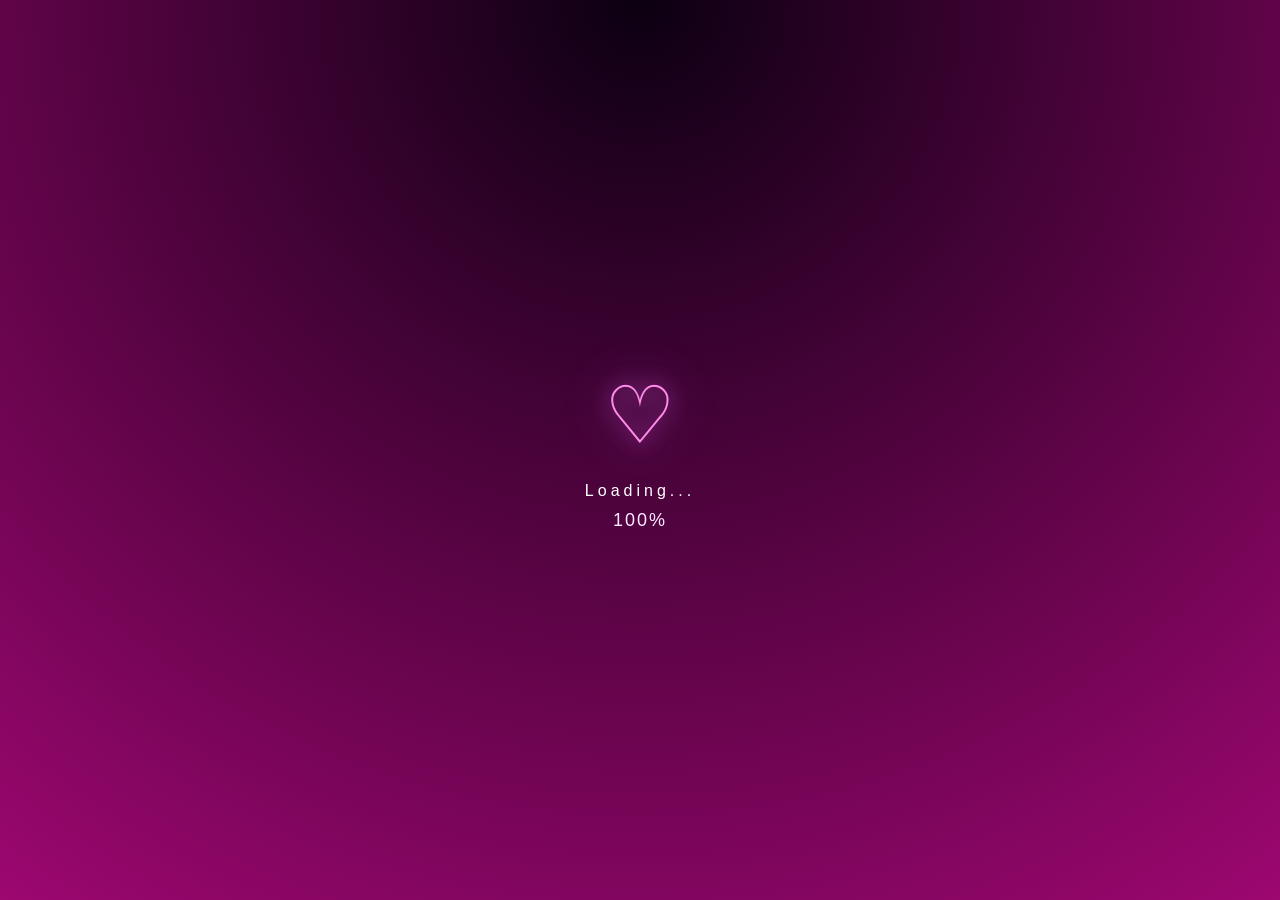
==== commit 4c0db175: "Update HPage.html" ====
--- a/HPage.html
+++ b/HPage.html
@@ -626,9 +626,63 @@
         right:8px;
     }
 
+}
+/* =========================
+   ページ出現アニメーション
+========================= */
+
+body.loading header,
+body.loading .gallery,
+body.loading .sort-button{
+
+    opacity:0;
+
+    transform:
+        translateY(20px);
+
+}
+
+header,
+.gallery,
+.sort-button{
+
+    opacity:1;
+
+    transform:
+        translateY(0);
+
+    transition:
+        opacity 1s ease,
+        transform 1s ease;
+
+}
+
+body.loaded header{
+
+    transition-delay:0s;
+}
+
+body.loaded .sort-button{
+
+    transition-delay:.15s;
+}
+
+body.loaded .gallery{
+
+    transition-delay:.3s;
+}
+.photo-box{
+
+    opacity:1;
+
+    transform:translateY(0);
+
+    will-change:
+        opacity,
+        transform;
 }</style>
             </head>
-            <body style="">
+            <body class="loading">
                 <script>(function installLiveweaveConsoleBridge() {
         if (window.__liveweaveConsoleBridge) return;
         window.__liveweaveConsoleBridge = true;
@@ -762,14 +816,12 @@
             Loading...
         </div>
 
-        <div id="loaderCounter">
-            0%
-        </div>
+        <div id="loaderCounter">100%</div>
 
     </div>
 
     <!-- 背景エフェクト -->
-    <div id="bubbles"><div class="bubble" style="width: 67.9623px; height: 67.9623px; left: 78.9951%; background: radial-gradient(circle at 30% 30%, rgba(255, 255, 255, 0.8), rgba(255, 80, 180, 0.35)); box-shadow: rgba(255, 80, 180, 0.35) 0px 0px 20px, rgba(255, 80, 180, 0.35) 0px 0px 40px; --drift: -83.66798115048076px; animation-duration: 23.9882s;"></div><div class="bubble" style="width: 30.4921px; height: 30.4921px; left: 96.6466%; background: radial-gradient(circle at 30% 30%, rgba(255, 255, 255, 0.8), rgba(255, 80, 180, 0.35)); box-shadow: rgba(255, 80, 180, 0.35) 0px 0px 20px, rgba(255, 80, 180, 0.35) 0px 0px 40px; --drift: 14.990722808473308px; animation-duration: 20.3905s;"></div><div class="bubble" style="width: 97.2467px; height: 97.2467px; left: 36.4189%; background: radial-gradient(circle at 30% 30%, rgba(255, 255, 255, 0.8), rgba(200, 100, 255, 0.4)); box-shadow: rgba(200, 100, 255, 0.4) 0px 0px 20px, rgba(200, 100, 255, 0.4) 0px 0px 40px; --drift: 47.95120636307877px; animation-duration: 19.5265s;"></div><div class="bubble" style="width: 79.8632px; height: 79.8632px; left: 25.2355%; background: radial-gradient(circle at 30% 30%, rgba(255, 255, 255, 0.8), rgba(180, 120, 255, 0.35)); box-shadow: rgba(180, 120, 255, 0.35) 0px 0px 20px, rgba(180, 120, 255, 0.35) 0px 0px 40px; --drift: -13.004903853006681px; animation-duration: 20.9076s;"></div><div class="bubble" style="width: 20.8079px; height: 20.8079px; left: 18.1317%; background: radial-gradient(circle at 30% 30%, rgba(255, 255, 255, 0.8), rgba(200, 100, 255, 0.4)); box-shadow: rgba(200, 100, 255, 0.4) 0px 0px 20px, rgba(200, 100, 255, 0.4) 0px 0px 40px; --drift: 23.377313636709715px; animation-duration: 20.5256s;"></div><div class="bubble" style="width: 70.5062px; height: 70.5062px; left: 0.407461%; background: radial-gradient(circle at 30% 30%, rgba(255, 255, 255, 0.8), rgba(255, 80, 180, 0.35)); box-shadow: rgba(255, 80, 180, 0.35) 0px 0px 20px, rgba(255, 80, 180, 0.35) 0px 0px 40px; --drift: -20.718922594739865px; animation-duration: 21.8715s;"></div><div class="bubble" style="width: 26.0867px; height: 26.0867px; left: 31.3551%; background: radial-gradient(circle at 30% 30%, rgba(255, 255, 255, 0.8), rgba(255, 120, 255, 0.4)); box-shadow: rgba(255, 120, 255, 0.4) 0px 0px 20px, rgba(255, 120, 255, 0.4) 0px 0px 40px; --drift: -32.708714887172036px; animation-duration: 19.0608s;"></div><div class="bubble" style="width: 45.1873px; height: 45.1873px; left: 6.26932%; background: radial-gradient(circle at 30% 30%, rgba(255, 255, 255, 0.8), rgba(255, 120, 255, 0.4)); box-shadow: rgba(255, 120, 255, 0.4) 0px 0px 20px, rgba(255, 120, 255, 0.4) 0px 0px 40px; --drift: 41.7559324213336px; animation-duration: 23.5177s;"></div><div class="bubble" style="width: 60.2078px; height: 60.2078px; left: 81.5657%; background: radial-gradient(circle at 30% 30%, rgba(255, 255, 255, 0.8), rgba(180, 120, 255, 0.35)); box-shadow: rgba(180, 120, 255, 0.35) 0px 0px 20px, rgba(180, 120, 255, 0.35) 0px 0px 40px; --drift: -48.43298529686171px; animation-duration: 19.4114s;"></div><div class="bubble" style="width: 62.3832px; height: 62.3832px; left: 33.4066%; background: radial-gradient(circle at 30% 30%, rgba(255, 255, 255, 0.8), rgba(200, 100, 255, 0.4)); box-shadow: rgba(200, 100, 255, 0.4) 0px 0px 20px, rgba(200, 100, 255, 0.4) 0px 0px 40px; --drift: 66.2455872671436px; animation-duration: 23.946s;"></div><div class="bubble" style="width: 87.2182px; height: 87.2182px; left: 84.7209%; background: radial-gradient(circle at 30% 30%, rgba(255, 255, 255, 0.8), rgba(255, 120, 255, 0.4)); box-shadow: rgba(255, 120, 255, 0.4) 0px 0px 20px, rgba(255, 120, 255, 0.4) 0px 0px 40px; --drift: 4.406026271876868px; animation-duration: 20.7539s;"></div><div class="bubble" style="width: 46.173px; height: 46.173px; left: 35.3585%; background: radial-gradient(circle at 30% 30%, rgba(255, 255, 255, 0.8), rgba(255, 120, 255, 0.4)); box-shadow: rgba(255, 120, 255, 0.4) 0px 0px 20px, rgba(255, 120, 255, 0.4) 0px 0px 40px; --drift: 4.297339796719399px; animation-duration: 22.6946s;"></div><div class="bubble" style="width: 89.8015px; height: 89.8015px; left: 91.611%; background: radial-gradient(circle at 30% 30%, rgba(255, 255, 255, 0.8), rgba(255, 120, 255, 0.4)); box-shadow: rgba(255, 120, 255, 0.4) 0px 0px 20px, rgba(255, 120, 255, 0.4) 0px 0px 40px; --drift: 78.12006819347715px; animation-duration: 18.0084s;"></div><div class="bubble" style="width: 57.1263px; height: 57.1263px; left: 39.1611%; background: radial-gradient(circle at 30% 30%, rgba(255, 255, 255, 0.8), rgba(255, 120, 255, 0.4)); box-shadow: rgba(255, 120, 255, 0.4) 0px 0px 20px, rgba(255, 120, 255, 0.4) 0px 0px 40px; --drift: -99.52924297691537px; animation-duration: 15.7553s;"></div><div class="bubble" style="width: 46.395px; height: 46.395px; left: 42.7587%; background: radial-gradient(circle at 30% 30%, rgba(255, 255, 255, 0.8), rgba(255, 120, 255, 0.4)); box-shadow: rgba(255, 120, 255, 0.4) 0px 0px 20px, rgba(255, 120, 255, 0.4) 0px 0px 40px; --drift: -71.94881563660044px; animation-duration: 16.7107s;"></div><div class="bubble" style="width: 44.0551px; height: 44.0551px; left: 23.2671%; background: radial-gradient(circle at 30% 30%, rgba(255, 255, 255, 0.8), rgba(255, 120, 255, 0.4)); box-shadow: rgba(255, 120, 255, 0.4) 0px 0px 20px, rgba(255, 120, 255, 0.4) 0px 0px 40px; --drift: -76.25587633758326px; animation-duration: 17.0485s;"></div><div class="bubble" style="width: 63.3701px; height: 63.3701px; left: 89.6339%; background: radial-gradient(circle at 30% 30%, rgba(255, 255, 255, 0.8), rgba(255, 80, 180, 0.35)); box-shadow: rgba(255, 80, 180, 0.35) 0px 0px 20px, rgba(255, 80, 180, 0.35) 0px 0px 40px; --drift: 10.63748038574441px; animation-duration: 16.0192s;"></div><div class="bubble" style="width: 26.1482px; height: 26.1482px; left: 39.1379%; background: radial-gradient(circle at 30% 30%, rgba(255, 255, 255, 0.8), rgba(255, 120, 255, 0.4)); box-shadow: rgba(255, 120, 255, 0.4) 0px 0px 20px, rgba(255, 120, 255, 0.4) 0px 0px 40px; --drift: -24.59520904836083px; animation-duration: 18.5009s;"></div><div class="bubble" style="width: 43.7276px; height: 43.7276px; left: 20.5336%; background: radial-gradient(circle at 30% 30%, rgba(255, 255, 255, 0.8), rgba(200, 100, 255, 0.4)); box-shadow: rgba(200, 100, 255, 0.4) 0px 0px 20px, rgba(200, 100, 255, 0.4) 0px 0px 40px; --drift: 4.724034520118778px; animation-duration: 12.6684s;"></div><div class="bubble" style="width: 33.3238px; height: 33.3238px; left: 4.24345%; background: radial-gradient(circle at 30% 30%, rgba(255, 255, 255, 0.8), rgba(200, 100, 255, 0.4)); box-shadow: rgba(200, 100, 255, 0.4) 0px 0px 20px, rgba(200, 100, 255, 0.4) 0px 0px 40px; --drift: -15.137326318281879px; animation-duration: 16.7575s;"></div><div class="bubble" style="width: 56.7497px; height: 56.7497px; left: 35.4489%; background: radial-gradient(circle at 30% 30%, rgba(255, 255, 255, 0.8), rgba(255, 120, 255, 0.4)); box-shadow: rgba(255, 120, 255, 0.4) 0px 0px 20px, rgba(255, 120, 255, 0.4) 0px 0px 40px; --drift: 6.91921077423558px; animation-duration: 23.1734s;"></div><div class="bubble" style="width: 32.9665px; height: 32.9665px; left: 36.4836%; background: radial-gradient(circle at 30% 30%, rgba(255, 255, 255, 0.8), rgba(255, 80, 180, 0.35)); box-shadow: rgba(255, 80, 180, 0.35) 0px 0px 20px, rgba(255, 80, 180, 0.35) 0px 0px 40px; --drift: -28.89738154732278px; animation-duration: 20.3488s;"></div></div>
+    <div id="bubbles"><div class="bubble" style="width: 96.085px; height: 96.085px; left: 7.99812%; background: radial-gradient(circle at 30% 30%, rgba(255, 255, 255, 0.8), rgba(255, 120, 255, 0.4)); box-shadow: rgba(255, 120, 255, 0.4) 0px 0px 20px, rgba(255, 120, 255, 0.4) 0px 0px 40px; --drift: 62.840736624404286px; animation-duration: 18.2387s;"></div><div class="bubble" style="width: 38.4628px; height: 38.4628px; left: 95.3485%; background: radial-gradient(circle at 30% 30%, rgba(255, 255, 255, 0.8), rgba(255, 120, 255, 0.4)); box-shadow: rgba(255, 120, 255, 0.4) 0px 0px 20px, rgba(255, 120, 255, 0.4) 0px 0px 40px; --drift: -27.961793465857895px; animation-duration: 22.3503s;"></div><div class="bubble" style="width: 90.5982px; height: 90.5982px; left: 88.7576%; background: radial-gradient(circle at 30% 30%, rgba(255, 255, 255, 0.8), rgba(200, 100, 255, 0.4)); box-shadow: rgba(200, 100, 255, 0.4) 0px 0px 20px, rgba(200, 100, 255, 0.4) 0px 0px 40px; --drift: 67.9349327258399px; animation-duration: 20.5656s;"></div><div class="bubble" style="width: 37.9818px; height: 37.9818px; left: 11.9532%; background: radial-gradient(circle at 30% 30%, rgba(255, 255, 255, 0.8), rgba(255, 120, 255, 0.4)); box-shadow: rgba(255, 120, 255, 0.4) 0px 0px 20px, rgba(255, 120, 255, 0.4) 0px 0px 40px; --drift: -21.966774206025377px; animation-duration: 14.1943s;"></div><div class="bubble" style="width: 67.8006px; height: 67.8006px; left: 66.5553%; background: radial-gradient(circle at 30% 30%, rgba(255, 255, 255, 0.8), rgba(180, 120, 255, 0.35)); box-shadow: rgba(180, 120, 255, 0.35) 0px 0px 20px, rgba(180, 120, 255, 0.35) 0px 0px 40px; --drift: -27.306512177107223px; animation-duration: 21.202s;"></div></div>
 
     <!-- 並び替え -->
     <button id="sortButton" class="sort-button">新しい順</button>
@@ -785,7 +837,7 @@
     <!-- ギャラリー -->
     <main>
 
-        <div id="gallery" class="gallery"><div class="photo-box"><img src="https://raw.githubusercontent.com/ultimatesuperdog-prog/ultimatesuperdog.github.io/main/photo/VRChat_2025-10-22_00-17-05.451_2560x1440.png"></div><div class="photo-box"><img src="https://raw.githubusercontent.com/ultimatesuperdog-prog/ultimatesuperdog.github.io/main/photo/VRChat_2025-10-22_00-19-32.444_1440x2560.png"></div><div class="photo-box"><img src="https://raw.githubusercontent.com/ultimatesuperdog-prog/ultimatesuperdog.github.io/main/photo/VRChat_2025-10-24_18-51-50.114_1440x2560.png"></div><div class="photo-box"><img src="https://raw.githubusercontent.com/ultimatesuperdog-prog/ultimatesuperdog.github.io/main/photo/VRChat_2025-10-24_18-54-07.072_1440x2560.png"></div><div class="photo-box"><img src="https://raw.githubusercontent.com/ultimatesuperdog-prog/ultimatesuperdog.github.io/main/photo/VRChat_2025-10-24_18-54-31.774_2560x1440.png"></div><div class="photo-box"><img src="https://raw.githubusercontent.com/ultimatesuperdog-prog/ultimatesuperdog.github.io/main/photo/VRChat_2025-11-01_12-10-06.847_1440x2560.png"></div><div class="photo-box"><img src="https://raw.githubusercontent.com/ultimatesuperdog-prog/ultimatesuperdog.github.io/main/photo/VRChat_2025-11-01_12-15-42.350_2560x1440.png"></div><div class="photo-box"><img src="https://raw.githubusercontent.com/ultimatesuperdog-prog/ultimatesuperdog.github.io/main/photo/VRChat_2025-11-01_13-35-09.456_1440x2560.png"></div><div class="photo-box"><img src="https://raw.githubusercontent.com/ultimatesuperdog-prog/ultimatesuperdog.github.io/main/photo/VRChat_2025-11-03_23-21-50.025_1440x2560.png"></div><div class="photo-box"><img src="https://raw.githubusercontent.com/ultimatesuperdog-prog/ultimatesuperdog.github.io/main/photo/VRChat_2025-11-25_08-31-44.201_1440x2560.png"></div><div class="photo-box"><img src="https://raw.githubusercontent.com/ultimatesuperdog-prog/ultimatesuperdog.github.io/main/photo/VRChat_2025-11-25_08-38-30.387_2560x1440.png"></div><div class="photo-box"><img src="https://raw.githubusercontent.com/ultimatesuperdog-prog/ultimatesuperdog.github.io/main/photo/VRChat_2025-11-30_10-49-32.324_2560x1440.png"></div><div class="photo-box"><img src="https://raw.githubusercontent.com/ultimatesuperdog-prog/ultimatesuperdog.github.io/main/photo/VRChat_2025-12-10_11-47-01.004_1440x2560.png"></div><div class="photo-box"><img src="https://raw.githubusercontent.com/ultimatesuperdog-prog/ultimatesuperdog.github.io/main/photo/VRChat_2025-12-13_10-05-29.626_2160x3840.png"></div><div class="photo-box"><img src="https://raw.githubusercontent.com/ultimatesuperdog-prog/ultimatesuperdog.github.io/main/photo/VRChat_2025-12-17_08-20-46.638_1440x2560.png"></div><div class="photo-box"><img src="https://raw.githubusercontent.com/ultimatesuperdog-prog/ultimatesuperdog.github.io/main/photo/VRChat_2025-12-20_07-16-40.741_2560x1440.png"></div><div class="photo-box"><img src="https://raw.githubusercontent.com/ultimatesuperdog-prog/ultimatesuperdog.github.io/main/photo/VRChat_2025-12-20_07-26-20.593_2560x1440.png"></div><div class="photo-box"><img src="https://raw.githubusercontent.com/ultimatesuperdog-prog/ultimatesuperdog.github.io/main/photo/VRChat_2026-01-02_21-21-00.322_1440x2560.png"></div><div class="photo-box"><img src="https://raw.githubusercontent.com/ultimatesuperdog-prog/ultimatesuperdog.github.io/main/photo/VRChat_2026-01-04_09-59-13.803_2560x1440.png"></div><div class="photo-box"><img src="https://raw.githubusercontent.com/ultimatesuperdog-prog/ultimatesuperdog.github.io/main/photo/VRChat_2026-06-02_22-18-40.487_2560x1440.png"></div><div class="photo-box"><img src="https://raw.githubusercontent.com/ultimatesuperdog-prog/ultimatesuperdog.github.io/main/photo/VRChat_2026-07-23_06-15-55.239_1440x2560.png"></div><div class="photo-box"><img src="https://raw.githubusercontent.com/ultimatesuperdog-prog/ultimatesuperdog.github.io/main/photo/VRChat_2026-07-23_23-22-54.620_2560x1440.png"></div><div class="photo-box"><img src="https://raw.githubusercontent.com/ultimatesuperdog-prog/ultimatesuperdog.github.io/main/photo/VRChat_2026-07-23_23-24-43.584_2560x1440.png"></div><div class="photo-box"><img src="https://raw.githubusercontent.com/ultimatesuperdog-prog/ultimatesuperdog.github.io/main/photo/VRChat_2026-08-22_08-33-40.828_2560x1440.png"></div><div class="photo-box"><img src="https://raw.githubusercontent.com/ultimatesuperdog-prog/ultimatesuperdog.github.io/main/photo/VRChat_2026-08-22_08-34-22.706_2560x1440.png"></div><div class="photo-box"><img src="https://raw.githubusercontent.com/ultimatesuperdog-prog/ultimatesuperdog.github.io/main/photo/VRChat_2026-08-29_13-50-01.776_3840x2160.png"></div><div class="photo-box"><img src="https://raw.githubusercontent.com/ultimatesuperdog-prog/ultimatesuperdog.github.io/main/photo/VRChat_2026-09-01_06-08-50.923_3840x2160.png"></div><div class="photo-box"><img src="https://raw.githubusercontent.com/ultimatesuperdog-prog/ultimatesuperdog.github.io/main/photo/VRChat_2026-09-01_06-10-11.241_3840x2160.png"></div><div class="photo-box"><img src="https://raw.githubusercontent.com/ultimatesuperdog-prog/ultimatesuperdog.github.io/main/photo/VRChat_2026-09-01_06-12-33.233_3840x2160.png"></div><div class="photo-box"><img src="https://raw.githubusercontent.com/ultimatesuperdog-prog/ultimatesuperdog.github.io/main/photo/VRChat_2026-09-11_23-34-38.701_1080x1920.png"></div><div class="photo-box"><img src="https://raw.githubusercontent.com/ultimatesuperdog-prog/ultimatesuperdog.github.io/main/photo/VRChat_2026-09-11_23-36-31.436_1920x1080.png"></div><div class="photo-box"><img src="https://raw.githubusercontent.com/ultimatesuperdog-prog/ultimatesuperdog.github.io/main/photo/VRChat_2026-09-11_23-41-42.427_1920x1080.png"></div><div class="photo-box"><img src="https://raw.githubusercontent.com/ultimatesuperdog-prog/ultimatesuperdog.github.io/main/photo/VRChat_2026-09-11_23-42-38.360_1920x1080.png"></div><div class="photo-box"><img src="https://raw.githubusercontent.com/ultimatesuperdog-prog/ultimatesuperdog.github.io/main/photo/VRChat_2026-09-23_09-59-18.088_1080x1920.png"></div><div class="photo-box"><img src="https://raw.githubusercontent.com/ultimatesuperdog-prog/ultimatesuperdog.github.io/main/photo/VRChat_2026-09-23_10-15-39.114_1080x1920.png"></div><div class="photo-box"><img src="https://raw.githubusercontent.com/ultimatesuperdog-prog/ultimatesuperdog.github.io/main/photo/VRChat_2026-10-09_06-13-49.045_1080x1920.png"></div><div class="photo-box"><img src="https://raw.githubusercontent.com/ultimatesuperdog-prog/ultimatesuperdog.github.io/main/photo/VRChat_2026-10-09_06-16-35.450_1080x1920.png"></div><div class="photo-box"><img src="https://raw.githubusercontent.com/ultimatesuperdog-prog/ultimatesuperdog.github.io/main/photo/VRChat_2026-10-09_06-18-10.232_1080x1920.png"></div><div class="photo-box"><img src="https://raw.githubusercontent.com/ultimatesuperdog-prog/ultimatesuperdog.github.io/main/photo/VRChat_2026-10-09_06-20-03.616_1080x1920.png"></div><div class="photo-box"><img src="https://raw.githubusercontent.com/ultimatesuperdog-prog/ultimatesuperdog.github.io/main/photo/VRChat_2026-10-10_00-46-45.713_2560x1440.png"></div><div class="photo-box"><img src="https://raw.githubusercontent.com/ultimatesuperdog-prog/ultimatesuperdog.github.io/main/photo/VRChat_2026-10-10_00-52-44.420_2560x1440.png"></div><div class="photo-box"><img src="https://raw.githubusercontent.com/ultimatesuperdog-prog/ultimatesuperdog.github.io/main/photo/VRChat_2026-10-10_00-58-09.548_2560x1440.png"></div><div class="photo-box"><img src="https://raw.githubusercontent.com/ultimatesuperdog-prog/ultimatesuperdog.github.io/main/photo/VRChat_2026-10-10_14-26-05.627_2560x1440.png"></div><div class="photo-box"><img src="https://raw.githubusercontent.com/ultimatesuperdog-prog/ultimatesuperdog.github.io/main/photo/VRChat_2026-10-10_14-32-17.605_1440x2560.png"></div><div class="photo-box"><img src="https://raw.githubusercontent.com/ultimatesuperdog-prog/ultimatesuperdog.github.io/main/photo/VRChat_2026-10-11_14-43-48.416_1440x2560.png"></div><div class="photo-box"><img src="https://raw.githubusercontent.com/ultimatesuperdog-prog/ultimatesuperdog.github.io/main/photo/VRChat_2026-10-11_21-49-54.751_2560x1440.png"></div><div class="photo-box"><img src="https://raw.githubusercontent.com/ultimatesuperdog-prog/ultimatesuperdog.github.io/main/photo/VRChat_2026-10-14_23-59-23.703_1440x2560.png"></div><div class="photo-box"><img src="https://raw.githubusercontent.com/ultimatesuperdog-prog/ultimatesuperdog.github.io/main/photo/VRChat_2026-10-16_00-07-16.340_2560x1440.png"></div><div class="photo-box"><img src="https://raw.githubusercontent.com/ultimatesuperdog-prog/ultimatesuperdog.github.io/main/photo/VRChat_2026-10-16_00-17-12.755_1440x2560.png"></div><div class="photo-box"><img src="https://raw.githubusercontent.com/ultimatesuperdog-prog/ultimatesuperdog.github.io/main/photo/VRChat_2026-10-16_00-26-08.349_2560x1440.png"></div><div class="photo-box"><img src="https://raw.githubusercontent.com/ultimatesuperdog-prog/ultimatesuperdog.github.io/main/photo/VRChat_2026-10-16_21-46-38.148_2560x1440.png"></div><div class="photo-box"><img src="https://raw.githubusercontent.com/ultimatesuperdog-prog/ultimatesuperdog.github.io/main/photo/VRChat_2026-10-16_22-03-40.039_1440x2560.png"></div><div class="photo-box"><img src="https://raw.githubusercontent.com/ultimatesuperdog-prog/ultimatesuperdog.github.io/main/photo/VRChat_2026-10-17_11-07-17.950_1440x2560.png"></div></div>
+        <div id="gallery" class="gallery"><div class="photo-box" style="opacity: 1; transform: translateY(0px); transition: opacity 0.6s, transform 0.6s;"><img src="https://raw.githubusercontent.com/ultimatesuperdog-prog/ultimatesuperdog.github.io/main/photo/VRChat_2025-10-22_00-17-05.451_2560x1440.png"></div><div class="photo-box" style="opacity: 1; transform: translateY(0px); transition: opacity 0.6s, transform 0.6s;"><img src="https://raw.githubusercontent.com/ultimatesuperdog-prog/ultimatesuperdog.github.io/main/photo/VRChat_2025-10-22_00-19-32.444_1440x2560.png"></div><div class="photo-box" style="opacity: 1; transform: translateY(0px); transition: opacity 0.6s, transform 0.6s;"><img src="https://raw.githubusercontent.com/ultimatesuperdog-prog/ultimatesuperdog.github.io/main/photo/VRChat_2025-10-24_18-51-50.114_1440x2560.png"></div><div class="photo-box" style="opacity: 1; transform: translateY(0px); transition: opacity 0.6s, transform 0.6s;"><img src="https://raw.githubusercontent.com/ultimatesuperdog-prog/ultimatesuperdog.github.io/main/photo/VRChat_2025-10-24_18-54-07.072_1440x2560.png"></div><div class="photo-box" style="opacity: 1; transform: translateY(0px); transition: opacity 0.6s, transform 0.6s;"><img src="https://raw.githubusercontent.com/ultimatesuperdog-prog/ultimatesuperdog.github.io/main/photo/VRChat_2025-10-24_18-54-31.774_2560x1440.png"></div><div class="photo-box" style="opacity: 1; transform: translateY(0px); transition: opacity 0.6s, transform 0.6s;"><img src="https://raw.githubusercontent.com/ultimatesuperdog-prog/ultimatesuperdog.github.io/main/photo/VRChat_2025-11-01_12-10-06.847_1440x2560.png"></div><div class="photo-box" style="opacity: 1; transform: translateY(0px); transition: opacity 0.6s, transform 0.6s;"><img src="https://raw.githubusercontent.com/ultimatesuperdog-prog/ultimatesuperdog.github.io/main/photo/VRChat_2025-11-01_12-15-42.350_2560x1440.png"></div><div class="photo-box" style="opacity: 1; transform: translateY(0px); transition: opacity 0.6s, transform 0.6s;"><img src="https://raw.githubusercontent.com/ultimatesuperdog-prog/ultimatesuperdog.github.io/main/photo/VRChat_2025-11-01_13-35-09.456_1440x2560.png"></div><div class="photo-box" style="opacity: 1; transform: translateY(0px); transition: opacity 0.6s, transform 0.6s;"><img src="https://raw.githubusercontent.com/ultimatesuperdog-prog/ultimatesuperdog.github.io/main/photo/VRChat_2025-11-03_23-21-50.025_1440x2560.png"></div><div class="photo-box" style="opacity: 1; transform: translateY(0px); transition: opacity 0.6s, transform 0.6s;"><img src="https://raw.githubusercontent.com/ultimatesuperdog-prog/ultimatesuperdog.github.io/main/photo/VRChat_2025-11-25_08-31-44.201_1440x2560.png"></div><div class="photo-box" style="opacity: 1; transform: translateY(0px); transition: opacity 0.6s, transform 0.6s;"><img src="https://raw.githubusercontent.com/ultimatesuperdog-prog/ultimatesuperdog.github.io/main/photo/VRChat_2025-11-25_08-38-30.387_2560x1440.png"></div><div class="photo-box" style="opacity: 1; transform: translateY(0px); transition: opacity 0.6s, transform 0.6s;"><img src="https://raw.githubusercontent.com/ultimatesuperdog-prog/ultimatesuperdog.github.io/main/photo/VRChat_2025-11-30_10-49-32.324_2560x1440.png"></div><div class="photo-box" style="opacity: 1; transform: translateY(0px); transition: opacity 0.6s, transform 0.6s;"><img src="https://raw.githubusercontent.com/ultimatesuperdog-prog/ultimatesuperdog.github.io/main/photo/VRChat_2025-12-10_11-47-01.004_1440x2560.png"></div><div class="photo-box" style="opacity: 1; transform: translateY(0px); transition: opacity 0.6s, transform 0.6s;"><img src="https://raw.githubusercontent.com/ultimatesuperdog-prog/ultimatesuperdog.github.io/main/photo/VRChat_2025-12-13_10-05-29.626_2160x3840.png"></div><div class="photo-box" style="opacity: 1; transform: translateY(0px); transition: opacity 0.6s, transform 0.6s;"><img src="https://raw.githubusercontent.com/ultimatesuperdog-prog/ultimatesuperdog.github.io/main/photo/VRChat_2025-12-17_08-20-46.638_1440x2560.png"></div><div class="photo-box" style="opacity: 1; transform: translateY(0px); transition: opacity 0.6s, transform 0.6s;"><img src="https://raw.githubusercontent.com/ultimatesuperdog-prog/ultimatesuperdog.github.io/main/photo/VRChat_2025-12-20_07-16-40.741_2560x1440.png"></div><div class="photo-box" style="opacity: 1; transform: translateY(0px); transition: opacity 0.6s, transform 0.6s;"><img src="https://raw.githubusercontent.com/ultimatesuperdog-prog/ultimatesuperdog.github.io/main/photo/VRChat_2025-12-20_07-26-20.593_2560x1440.png"></div><div class="photo-box" style="opacity: 1; transform: translateY(0px); transition: opacity 0.6s, transform 0.6s;"><img src="https://raw.githubusercontent.com/ultimatesuperdog-prog/ultimatesuperdog.github.io/main/photo/VRChat_2026-01-02_21-21-00.322_1440x2560.png"></div><div class="photo-box" style="opacity: 1; transform: translateY(0px); transition: opacity 0.6s, transform 0.6s;"><img src="https://raw.githubusercontent.com/ultimatesuperdog-prog/ultimatesuperdog.github.io/main/photo/VRChat_2026-01-04_09-59-13.803_2560x1440.png"></div><div class="photo-box" style="opacity: 1; transform: translateY(0px); transition: opacity 0.6s, transform 0.6s;"><img src="https://raw.githubusercontent.com/ultimatesuperdog-prog/ultimatesuperdog.github.io/main/photo/VRChat_2026-06-02_22-18-40.487_2560x1440.png"></div><div class="photo-box" style="opacity: 1; transform: translateY(0px); transition: opacity 0.6s, transform 0.6s;"><img src="https://raw.githubusercontent.com/ultimatesuperdog-prog/ultimatesuperdog.github.io/main/photo/VRChat_2026-07-23_06-15-55.239_1440x2560.png"></div><div class="photo-box" style="opacity: 1; transform: translateY(0px); transition: opacity 0.6s, transform 0.6s;"><img src="https://raw.githubusercontent.com/ultimatesuperdog-prog/ultimatesuperdog.github.io/main/photo/VRChat_2026-07-23_23-22-54.620_2560x1440.png"></div><div class="photo-box" style="opacity: 1; transform: translateY(0px); transition: opacity 0.6s, transform 0.6s;"><img src="https://raw.githubusercontent.com/ultimatesuperdog-prog/ultimatesuperdog.github.io/main/photo/VRChat_2026-07-23_23-24-43.584_2560x1440.png"></div><div class="photo-box" style="opacity: 1; transform: translateY(0px); transition: opacity 0.6s, transform 0.6s;"><img src="https://raw.githubusercontent.com/ultimatesuperdog-prog/ultimatesuperdog.github.io/main/photo/VRChat_2026-08-22_08-33-40.828_2560x1440.png"></div><div class="photo-box" style="opacity: 1; transform: translateY(0px); transition: opacity 0.6s, transform 0.6s;"><img src="https://raw.githubusercontent.com/ultimatesuperdog-prog/ultimatesuperdog.github.io/main/photo/VRChat_2026-08-22_08-34-22.706_2560x1440.png"></div><div class="photo-box" style="opacity: 1; transform: translateY(0px); transition: opacity 0.6s, transform 0.6s;"><img src="https://raw.githubusercontent.com/ultimatesuperdog-prog/ultimatesuperdog.github.io/main/photo/VRChat_2026-08-29_13-50-01.776_3840x2160.png"></div><div class="photo-box" style="opacity: 1; transform: translateY(0px); transition: opacity 0.6s, transform 0.6s;"><img src="https://raw.githubusercontent.com/ultimatesuperdog-prog/ultimatesuperdog.github.io/main/photo/VRChat_2026-09-01_06-08-50.923_3840x2160.png"></div><div class="photo-box" style="opacity: 1; transform: translateY(0px); transition: opacity 0.6s, transform 0.6s;"><img src="https://raw.githubusercontent.com/ultimatesuperdog-prog/ultimatesuperdog.github.io/main/photo/VRChat_2026-09-01_06-10-11.241_3840x2160.png"></div><div class="photo-box" style="opacity: 1; transform: translateY(0px); transition: opacity 0.6s, transform 0.6s;"><img src="https://raw.githubusercontent.com/ultimatesuperdog-prog/ultimatesuperdog.github.io/main/photo/VRChat_2026-09-01_06-12-33.233_3840x2160.png"></div><div class="photo-box" style="opacity: 1; transform: translateY(0px); transition: opacity 0.6s, transform 0.6s;"><img src="https://raw.githubusercontent.com/ultimatesuperdog-prog/ultimatesuperdog.github.io/main/photo/VRChat_2026-09-11_23-34-38.701_1080x1920.png"></div><div class="photo-box" style="opacity: 1; transform: translateY(0px); transition: opacity 0.6s, transform 0.6s;"><img src="https://raw.githubusercontent.com/ultimatesuperdog-prog/ultimatesuperdog.github.io/main/photo/VRChat_2026-09-11_23-36-31.436_1920x1080.png"></div><div class="photo-box" style="opacity: 1; transform: translateY(0px); transition: opacity 0.6s, transform 0.6s;"><img src="https://raw.githubusercontent.com/ultimatesuperdog-prog/ultimatesuperdog.github.io/main/photo/VRChat_2026-09-11_23-41-42.427_1920x1080.png"></div><div class="photo-box" style="opacity: 1; transform: translateY(0px); transition: opacity 0.6s, transform 0.6s;"><img src="https://raw.githubusercontent.com/ultimatesuperdog-prog/ultimatesuperdog.github.io/main/photo/VRChat_2026-09-11_23-42-38.360_1920x1080.png"></div><div class="photo-box" style="opacity: 1; transform: translateY(0px); transition: opacity 0.6s, transform 0.6s;"><img src="https://raw.githubusercontent.com/ultimatesuperdog-prog/ultimatesuperdog.github.io/main/photo/VRChat_2026-09-23_09-59-18.088_1080x1920.png"></div><div class="photo-box" style="opacity: 1; transform: translateY(0px); transition: opacity 0.6s, transform 0.6s;"><img src="https://raw.githubusercontent.com/ultimatesuperdog-prog/ultimatesuperdog.github.io/main/photo/VRChat_2026-09-23_10-15-39.114_1080x1920.png"></div><div class="photo-box" style="opacity: 1; transform: translateY(0px); transition: opacity 0.6s, transform 0.6s;"><img src="https://raw.githubusercontent.com/ultimatesuperdog-prog/ultimatesuperdog.github.io/main/photo/VRChat_2026-10-09_06-13-49.045_1080x1920.png"></div><div class="photo-box" style="opacity: 1; transform: translateY(0px); transition: opacity 0.6s, transform 0.6s;"><img src="https://raw.githubusercontent.com/ultimatesuperdog-prog/ultimatesuperdog.github.io/main/photo/VRChat_2026-10-09_06-16-35.450_1080x1920.png"></div><div class="photo-box" style="opacity: 1; transform: translateY(0px); transition: opacity 0.6s, transform 0.6s;"><img src="https://raw.githubusercontent.com/ultimatesuperdog-prog/ultimatesuperdog.github.io/main/photo/VRChat_2026-10-09_06-18-10.232_1080x1920.png"></div><div class="photo-box" style="opacity: 1; transform: translateY(0px); transition: opacity 0.6s, transform 0.6s;"><img src="https://raw.githubusercontent.com/ultimatesuperdog-prog/ultimatesuperdog.github.io/main/photo/VRChat_2026-10-09_06-20-03.616_1080x1920.png"></div><div class="photo-box" style="opacity: 1; transform: translateY(0px); transition: opacity 0.6s, transform 0.6s;"><img src="https://raw.githubusercontent.com/ultimatesuperdog-prog/ultimatesuperdog.github.io/main/photo/VRChat_2026-10-10_00-46-45.713_2560x1440.png"></div><div class="photo-box" style="opacity: 1; transform: translateY(0px); transition: opacity 0.6s, transform 0.6s;"><img src="https://raw.githubusercontent.com/ultimatesuperdog-prog/ultimatesuperdog.github.io/main/photo/VRChat_2026-10-10_00-52-44.420_2560x1440.png"></div><div class="photo-box" style="opacity: 1; transform: translateY(0px); transition: opacity 0.6s, transform 0.6s;"><img src="https://raw.githubusercontent.com/ultimatesuperdog-prog/ultimatesuperdog.github.io/main/photo/VRChat_2026-10-10_00-58-09.548_2560x1440.png"></div><div class="photo-box" style="opacity: 1; transform: translateY(0px); transition: opacity 0.6s, transform 0.6s;"><img src="https://raw.githubusercontent.com/ultimatesuperdog-prog/ultimatesuperdog.github.io/main/photo/VRChat_2026-10-10_14-26-05.627_2560x1440.png"></div><div class="photo-box" style="opacity: 1; transform: translateY(0px); transition: opacity 0.6s, transform 0.6s;"><img src="https://raw.githubusercontent.com/ultimatesuperdog-prog/ultimatesuperdog.github.io/main/photo/VRChat_2026-10-10_14-32-17.605_1440x2560.png"></div><div class="photo-box" style="opacity: 1; transform: translateY(0px); transition: opacity 0.6s, transform 0.6s;"><img src="https://raw.githubusercontent.com/ultimatesuperdog-prog/ultimatesuperdog.github.io/main/photo/VRChat_2026-10-11_14-43-48.416_1440x2560.png"></div><div class="photo-box" style="opacity: 1; transform: translateY(0px); transition: opacity 0.6s, transform 0.6s;"><img src="https://raw.githubusercontent.com/ultimatesuperdog-prog/ultimatesuperdog.github.io/main/photo/VRChat_2026-10-11_21-49-54.751_2560x1440.png"></div><div class="photo-box" style="opacity: 1; transform: translateY(0px); transition: opacity 0.6s, transform 0.6s;"><img src="https://raw.githubusercontent.com/ultimatesuperdog-prog/ultimatesuperdog.github.io/main/photo/VRChat_2026-10-14_23-59-23.703_1440x2560.png"></div><div class="photo-box" style="opacity: 1; transform: translateY(0px); transition: opacity 0.6s, transform 0.6s;"><img src="https://raw.githubusercontent.com/ultimatesuperdog-prog/ultimatesuperdog.github.io/main/photo/VRChat_2026-10-16_00-07-16.340_2560x1440.png"></div><div class="photo-box" style="opacity: 1; transform: translateY(0px); transition: opacity 0.6s, transform 0.6s;"><img src="https://raw.githubusercontent.com/ultimatesuperdog-prog/ultimatesuperdog.github.io/main/photo/VRChat_2026-10-16_00-17-12.755_1440x2560.png"></div><div class="photo-box" style="opacity: 1; transform: translateY(0px); transition: opacity 0.6s, transform 0.6s;"><img src="https://raw.githubusercontent.com/ultimatesuperdog-prog/ultimatesuperdog.github.io/main/photo/VRChat_2026-10-16_00-26-08.349_2560x1440.png"></div><div class="photo-box" style="opacity: 1; transform: translateY(0px); transition: opacity 0.6s, transform 0.6s;"><img src="https://raw.githubusercontent.com/ultimatesuperdog-prog/ultimatesuperdog.github.io/main/photo/VRChat_2026-10-16_21-46-38.148_2560x1440.png"></div><div class="photo-box" style="opacity: 1; transform: translateY(0px); transition: opacity 0.6s, transform 0.6s;"><img src="https://raw.githubusercontent.com/ultimatesuperdog-prog/ultimatesuperdog.github.io/main/photo/VRChat_2026-10-16_22-03-40.039_1440x2560.png"></div><div class="photo-box" style="opacity: 1; transform: translateY(0px); transition: opacity 0.6s, transform 0.6s;"><img src="https://raw.githubusercontent.com/ultimatesuperdog-prog/ultimatesuperdog.github.io/main/photo/VRChat_2026-10-17_11-07-17.950_1440x2560.png"></div></div>
 
     </main>
 
@@ -803,7 +855,7 @@
         </button>
 
         <!-- 画像 -->
-        <img id="lightboxImage" alt="拡大画像" src="https://raw.githubusercontent.com/ultimatesuperdog-prog/ultimatesuperdog.github.io/main/photo/VRChat_2025-10-24_18-54-07.072_1440x2560.png" class="slide-left">
+        <img id="lightboxImage" alt="拡大画像">
 
         <!-- 次へ -->
         <button id="nextBtn" class="nav-btn next-btn" aria-label="次の画像">
@@ -811,7 +863,9 @@
         </button>
 
         <!-- 枚数表示 -->
-        <div id="imageCounter" class="image-counter">4 / 53</div>
+        <div id="imageCounter" class="image-counter">
+            1 / 1
+        </div>
 
     </div>
 
@@ -1023,7 +1077,6 @@
 /* =========================
    画像一覧生成
 ========================= */
-
 function renderGallery(){
 
     gallery.innerHTML = "";
@@ -1039,6 +1092,13 @@
             box.className =
                 "photo-box";
 
+            /* 出現前状態 */
+
+            box.style.opacity = "0";
+
+            box.style.transform =
+                "translateY(20px)";
+
             const img =
                 document.createElement(
                     "img"
@@ -1047,14 +1107,6 @@
             img.src =
                 file.download_url;
 
-            const caption =
-                document.createElement(
-                    "div"
-                );
-
-            caption.className =
-                "caption";
-
             box.appendChild(
                 img
             );
@@ -1075,10 +1127,26 @@
                 box
             );
 
+            /* 順番に表示 */
+
+            setTimeout(() => {
+
+                box.style.transition =
+                    "opacity .6s ease, transform .6s ease";
+
+                box.style.opacity =
+                    "1";
+
+                box.style.transform =
+                    "translateY(0)";
+
+            }, index * 30);
+
         }
     );
 
 }
+
 
 /* =========================
    ライトボックス
@@ -1384,7 +1452,6 @@
 /* =========================
    起動
 ========================= */
-
 loadPhotos().then(success => {
 
     if(success){
@@ -1395,7 +1462,15 @@
                 "hidden"
             );
 
-        },500);
+            document.body.classList.remove(
+                "loading"
+            );
+
+            document.body.classList.add(
+                "loaded"
+            );
+
+        },1000);
 
     }
 
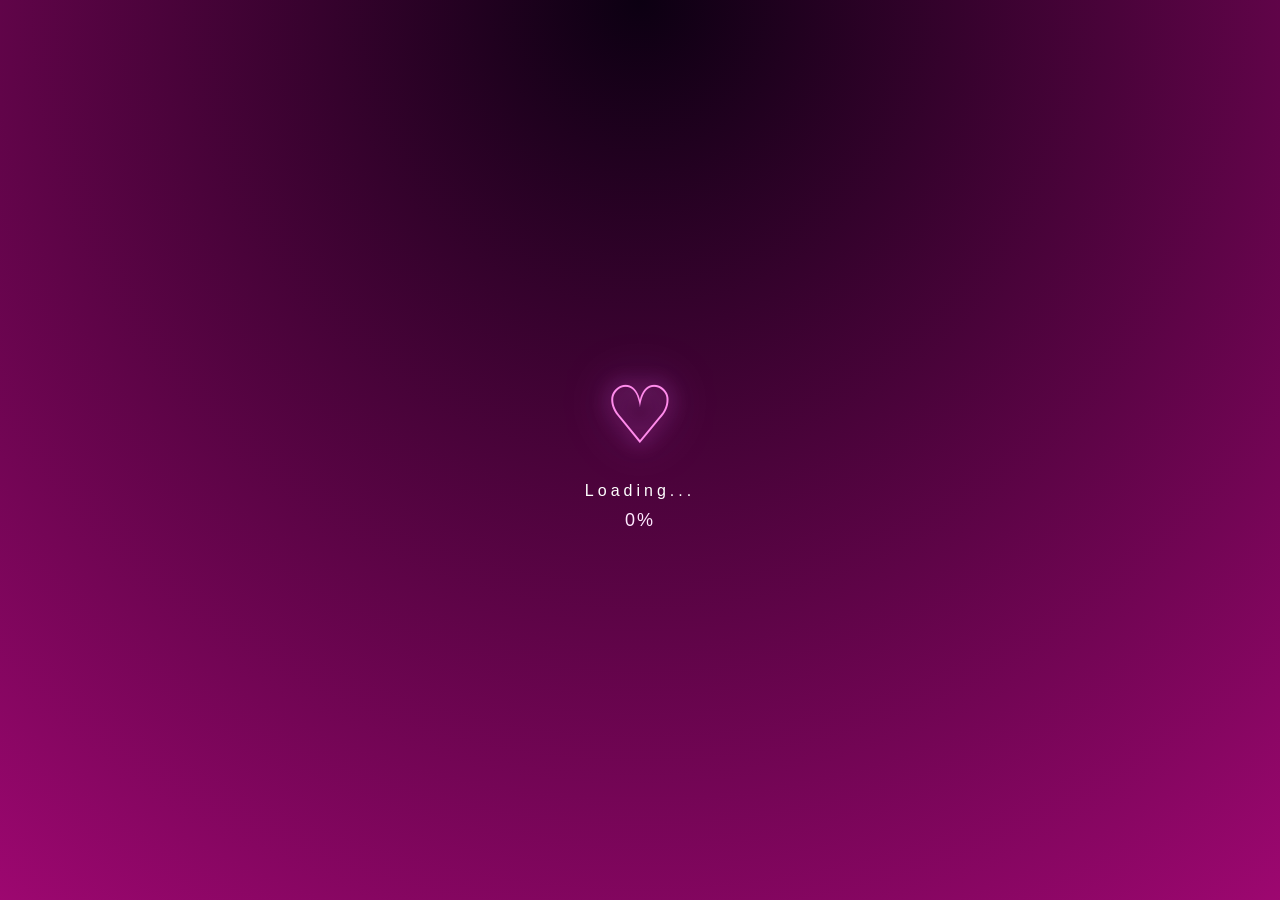
==== commit 0e727d54: "Update HPage.html" ====
--- a/HPage.html
+++ b/HPage.html
@@ -816,7 +816,7 @@
             Loading...
         </div>
 
-        <div id="loaderCounter">100%</div>
+        <div id="loaderCounter">0%</div>
 
     </div>
 
